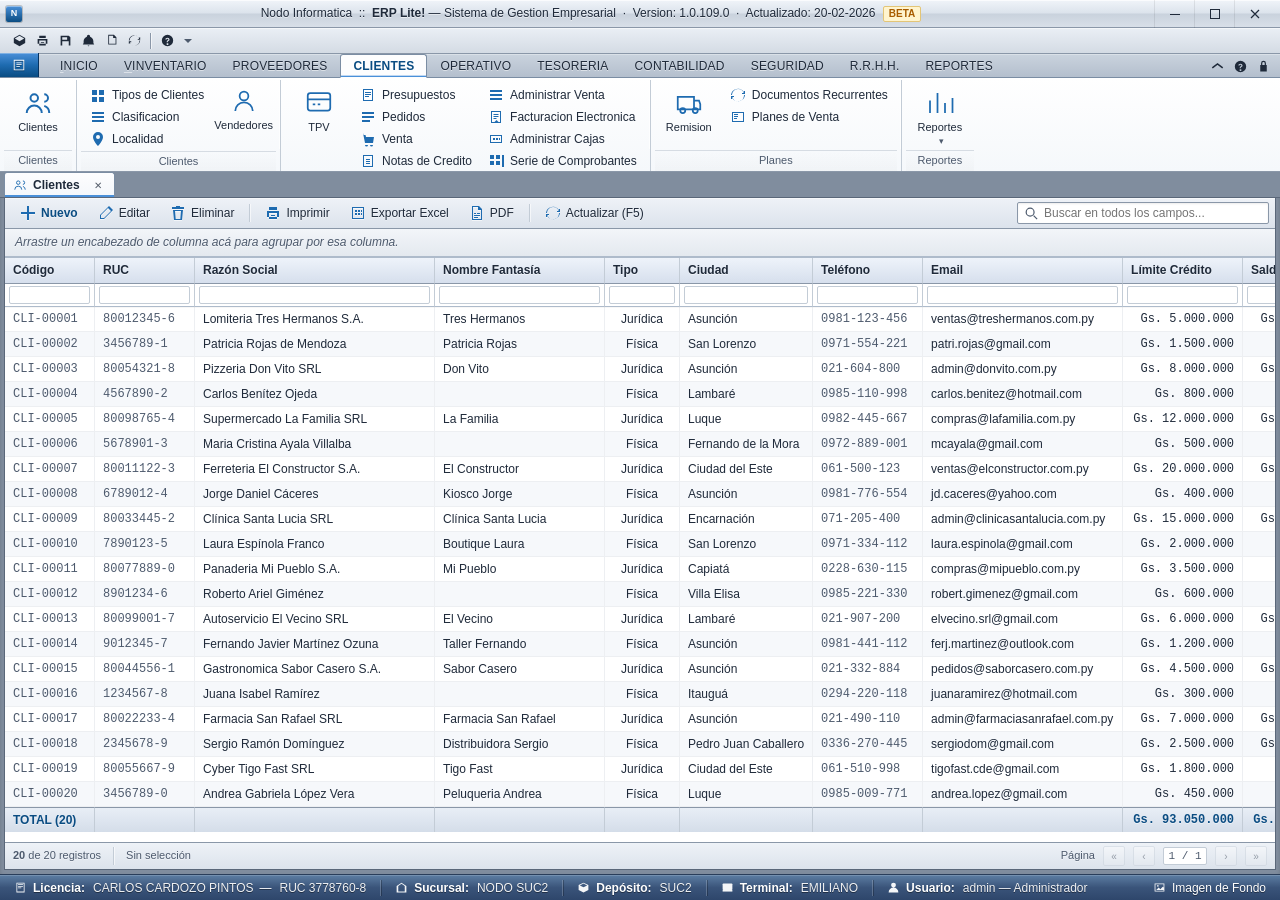
==== mockups/index.html @ c083e2f1 "Initial commit: NODO Shell v0.1 Plataforma base para sistemas administrativos web. Primera implement" ====
<!doctype html>
<html lang="es">
<head>
<meta charset="utf-8">
<meta name="viewport" content="width=device-width,initial-scale=1,viewport-fit=cover">
<title>NODO Shell — ERP Lite</title>

<!-- PWA -->
<link rel="manifest" href="manifest.json">
<meta name="theme-color" content="#0f6cbd">
<meta name="application-name" content="NODO Shell">
<meta name="description" content="Plataforma base para sistemas administrativos (POS, ERP, gestión). Shell estilo Office Ribbon, instalable como app, offline-ready.">

<!-- Apple PWA -->
<meta name="apple-mobile-web-app-capable" content="yes">
<meta name="apple-mobile-web-app-status-bar-style" content="black-translucent">
<meta name="apple-mobile-web-app-title" content="NODO Shell">
<link rel="apple-touch-icon" href="assets/icons/icon.svg">

<!-- Microsoft -->
<meta name="msapplication-TileColor" content="#0f6cbd">
<meta name="msapplication-config" content="none">

<!-- Favicon -->
<link rel="icon" type="image/svg+xml" href="assets/icons/icon.svg">
<link rel="shortcut icon" href="assets/icons/icon.svg">

<!-- Estilos -->
<link rel="stylesheet" href="styles/reset.css">
<link rel="stylesheet" href="styles/tokens.css">
<link rel="stylesheet" href="styles/shell.css">
<link rel="stylesheet" href="styles/ribbon.css">
<link rel="stylesheet" href="styles/workspace.css">
<link rel="stylesheet" href="styles/patterns.css">
<link rel="stylesheet" href="styles/grid.css">
</head>
<body>

<!-- Aviso para pantallas chicas -->
<div class="small-screen-warning">
  <h1>Pantalla muy chica</h1>
  <p>El ERP Lite Web está pensado para ser usado desde notebook o PC. Usá una pantalla de al menos 1024px de ancho para la mejor experiencia.</p>
</div>

<div class="app-shell">

  <!-- ============================================================ -->
  <!-- Barra de título                                                -->
  <!-- ============================================================ -->
  <header class="titlebar">
    <div class="titlebar__logo" title="Nodo Informatica">N</div>
    <div class="titlebar__title">
      Nodo Informatica &nbsp;::&nbsp; <strong>ERP Lite!</strong> — Sistema de Gestion Empresarial
      &nbsp;·&nbsp; Version: 1.0.109.0
      &nbsp;·&nbsp; Actualizado: 20-02-2026
      <span class="version-badge">BETA</span>
    </div>
    <div class="titlebar__controls">
      <button class="titlebar__btn" title="Minimizar" aria-label="Minimizar">
        <svg viewBox="0 0 10 10" width="10" height="10"><path d="M0 5h10v1H0z" fill="currentColor"/></svg>
      </button>
      <button class="titlebar__btn" title="Maximizar" aria-label="Maximizar">
        <svg viewBox="0 0 10 10" width="10" height="10"><path d="M0 0v10h10V0H0zm1 1h8v8H1V1z" fill="currentColor"/></svg>
      </button>
      <button class="titlebar__btn titlebar__btn--close" title="Cerrar" aria-label="Cerrar">
        <svg viewBox="0 0 10 10" width="10" height="10"><path d="M1 1l8 8M9 1l-8 8" stroke="currentColor" stroke-width="1.2" fill="none"/></svg>
      </button>
    </div>
  </header>

  <!-- ============================================================ -->
  <!-- Quick Access Toolbar (QAT)                                    -->
  <!-- ============================================================ -->
  <div class="qat">
    <button class="qat__btn" title="Nodo" aria-label="Nodo">
      <svg viewBox="0 0 16 16" fill="currentColor"><path d="M8 1l7 4v6l-7 4-7-4V5l7-4zm0 1.2L2.2 5.5 8 8.8l5.8-3.3L8 2.2z"/></svg>
    </button>
    <button class="qat__btn" title="Imprimir" aria-label="Imprimir">
      <svg viewBox="0 0 16 16" fill="currentColor"><path d="M4 2h8v3H4V2zm-2 4h12v6h-2v2H4v-2H2V6zm2 2v4h8V8H4zm2 2h4v1H6v-1z"/></svg>
    </button>
    <button class="qat__btn" title="Guardar" aria-label="Guardar">
      <svg viewBox="0 0 16 16" fill="currentColor"><path d="M2 2h10l2 2v10H2V2zm2 2v3h6V4H4zm0 5v5h8V9H4z"/></svg>
    </button>
    <button class="qat__btn" title="Notificaciones" aria-label="Notificaciones">
      <svg viewBox="0 0 16 16" fill="currentColor"><path d="M8 1a2 2 0 012 2v.5c2.3.8 4 2.9 4 5.5v2l1 2H1l1-2V9c0-2.6 1.7-4.7 4-5.5V3a2 2 0 012-2zm-1 13a1 1 0 102 0H7z"/></svg>
    </button>
    <button class="qat__btn" title="Copiar" aria-label="Copiar">
      <svg viewBox="0 0 16 16" fill="currentColor"><path d="M4 1h7l3 3v9H4V1zm1 1v10h8V5h-3V2H5z"/></svg>
    </button>
    <button class="qat__btn" title="Recargar" aria-label="Recargar">
      <svg viewBox="0 0 16 16" fill="currentColor"><path d="M8 2a6 6 0 015.7 4H12v1h3V4h-1v1.3A7 7 0 001 8h1A6 6 0 018 2zM14 8a6 6 0 01-11.7 2H4V9H1v3h1v-1.3A7 7 0 0015 8h-1z"/></svg>
    </button>
    <div class="qat__sep"></div>
    <button class="qat__btn" title="Ayuda" aria-label="Ayuda">
      <svg viewBox="0 0 16 16" fill="currentColor"><path d="M8 1a7 7 0 100 14A7 7 0 008 1zm0 3.5c1.4 0 2.5 1 2.5 2.3 0 .9-.5 1.4-1.3 1.9-.7.4-.9.6-.9 1.1V10H7v-.4c0-1 .5-1.6 1.2-2 .6-.4.9-.6.9-1 0-.5-.5-.9-1.1-.9-.7 0-1.1.4-1.1 1H5.4c0-1.3 1.1-2.2 2.6-2.2zm-1 7h2v2H7v-2z"/></svg>
    </button>
    <button class="qat__dropdown" title="Personalizar QAT" aria-label="Personalizar">
      <svg viewBox="0 0 8 8" width="8" height="8"><path d="M0 2l4 4 4-4z" fill="currentColor"/></svg>
    </button>
  </div>

  <!-- ============================================================ -->
  <!-- Ribbon — Fila de tabs                                         -->
  <!-- ============================================================ -->
  <div class="ribbon-tabs" role="tablist">
    <button class="ribbon-file" title="Menú Archivo">
      <svg viewBox="0 0 16 16" fill="currentColor"><path d="M2 2h12v12H2V2zm1 1v10h10V3H3zm2 2h6v1H5V5zm0 2h6v1H5V7zm0 2h4v1H5V9z"/></svg>
    </button>

    <div class="ribbon-tabs__list">
      <button class="ribbon-tab" role="tab" data-tab="inicio"       aria-selected="false"><span class="ribbon-tab__key">I</span>NICIO</button>
      <button class="ribbon-tab" role="tab" data-tab="inventario"   aria-selected="false"><span class="ribbon-tab__key">V</span> INVENTARIO</button>
      <button class="ribbon-tab" role="tab" data-tab="proveedores"  aria-selected="false">PROVEEDORES</button>
      <button class="ribbon-tab" role="tab" data-tab="clientes"     aria-selected="true"><span class="ribbon-tab__key">C</span>LIENTES</button>
      <button class="ribbon-tab" role="tab" data-tab="operativo"    aria-selected="false">OPERATIVO</button>
      <button class="ribbon-tab" role="tab" data-tab="tesoreria"    aria-selected="false">TESORERIA</button>
      <button class="ribbon-tab" role="tab" data-tab="contabilidad" aria-selected="false">CONTABILIDAD</button>
      <button class="ribbon-tab" role="tab" data-tab="seguridad"    aria-selected="false">SEGURIDAD</button>
      <button class="ribbon-tab" role="tab" data-tab="rrhh"         aria-selected="false">R.R.H.H.</button>
      <button class="ribbon-tab" role="tab" data-tab="reportes"     aria-selected="false">REPORTES</button>
    </div>

    <div class="ribbon-tabs__controls">
      <button class="qat__btn" title="Colapsar ribbon" aria-label="Colapsar"><svg viewBox="0 0 10 10"><path d="M1 6l4-3 4 3" stroke="currentColor" stroke-width="1.2" fill="none"/></svg></button>
      <button class="qat__btn" title="Ayuda contextual" aria-label="Ayuda"><svg viewBox="0 0 16 16" fill="currentColor"><path d="M8 1a7 7 0 100 14A7 7 0 008 1zm0 3.5c1.4 0 2.5 1 2.5 2.3 0 .9-.5 1.4-1.3 1.9-.7.4-.9.6-.9 1.1V10H7v-.4c0-1 .5-1.6 1.2-2 .6-.4.9-.6.9-1 0-.5-.5-.9-1.1-.9-.7 0-1.1.4-1.1 1H5.4c0-1.3 1.1-2.2 2.6-2.2zm-1 7h2v2H7v-2z"/></svg></button>
      <button class="qat__btn" title="Bloquear sesión" aria-label="Bloquear"><svg viewBox="0 0 16 16" fill="currentColor"><path d="M8 1a3 3 0 00-3 3v2H4v8h8V6h-1V4a3 3 0 00-3-3zm0 1.5A1.5 1.5 0 019.5 4v2h-3V4A1.5 1.5 0 018 2.5z"/></svg></button>
    </div>
  </div>

  <!-- ============================================================ -->
  <!-- Ribbon — Cuerpo (tab activo expandido)                        -->
  <!-- ============================================================ -->
  <div class="ribbon-body">

    <!-- ========== INICIO ========== -->
    <div class="ribbon-panel" data-panel="inicio">
      <!-- Grupo: Mi Empresa (icono grande) -->
      <div class="rb-group">
        <div class="rb-group__content">
          <button class="rb-btn-lg" data-open="mi-empresa" data-icon="building" data-title="Mi Empresa">
            <div class="rb-btn-lg__icon"><svg viewBox="0 0 24 24" fill="none" stroke="currentColor" stroke-width="1.6"><path d="M3 21V7l7-4 7 4v14M3 21h14M7 11h2M7 14h2M7 17h2M13 11h2M13 14h2M13 17h2"/></svg></div>
            <div class="rb-btn-lg__label">Mi Empresa</div>
          </button>
        </div>
        <div class="rb-group__label">Empresa</div>
      </div>

      <!-- Grupo: Definiciones -->
      <div class="rb-group">
        <div class="rb-group__content">
          <div class="rb-btn-col">
            <button class="rb-btn-sm" data-open="sucursales"><span class="rb-btn-sm__icon"><svg viewBox="0 0 16 16" fill="currentColor"><path d="M2 6l6-4 6 4v8H2V6zm6-2.5L4 6v7h8V6L8 3.5z"/></svg></span>Sucursales</button>
            <button class="rb-btn-sm" data-open="depositos"><span class="rb-btn-sm__icon"><svg viewBox="0 0 16 16" fill="currentColor"><path d="M2 5l6-3 6 3v6l-6 3-6-3V5zm6-1.8L3.5 5.4 8 7.6l4.5-2.2L8 3.2z"/></svg></span>Depósitos</button>
            <button class="rb-btn-sm" data-open="tipos-depositos"><span class="rb-btn-sm__icon"><svg viewBox="0 0 16 16" fill="currentColor"><path d="M2 3h12v2H2V3zm0 4h12v2H2V7zm0 4h12v2H2v-2z"/></svg></span>Tipos de Depósitos</button>
          </div>
          <div class="rb-btn-col">
            <button class="rb-btn-sm" data-open="operaciones"><span class="rb-btn-sm__icon"><svg viewBox="0 0 16 16" fill="currentColor"><path d="M8 1l2 4 5 .7-3.5 3.4.8 4.9L8 11.8 3.7 14l.8-4.9L1 5.7 6 5l2-4z"/></svg></span>Operaciones</button>
            <button class="rb-btn-sm" data-open="comprobantes"><span class="rb-btn-sm__icon"><svg viewBox="0 0 16 16" fill="currentColor"><path d="M3 1h8l2 2v12H3V1zm1 1v12h8V4h-2V2H4z"/></svg></span>Comprobantes</button>
            <button class="rb-btn-sm" data-open="impuestos"><span class="rb-btn-sm__icon"><svg viewBox="0 0 16 16" fill="currentColor"><path d="M4 2h8v12H4V2zm1 1v10h6V3H5zm1 1h4v1H6V4zm0 2h4v1H6V6zm0 2h4v1H6V8z"/></svg></span>Impuestos</button>
          </div>
          <div class="rb-btn-col">
            <button class="rb-btn-sm" data-open="proyectos"><span class="rb-btn-sm__icon"><svg viewBox="0 0 16 16" fill="currentColor"><path d="M1 3h5l2 2h7v9H1V3zm1 1v9h12V6H7.6L5.6 4H2z"/></svg></span>Proyectos</button>
            <button class="rb-btn-sm" data-open="monedas"><span class="rb-btn-sm__icon"><svg viewBox="0 0 16 16" fill="currentColor"><path d="M8 1a7 7 0 100 14A7 7 0 008 1zm0 1.5A5.5 5.5 0 1113.5 8 5.5 5.5 0 018 2.5zM8 4v1h2v1H6v1h4v1H6v1h2v1h1v-1h2V9H9V8h3V7H9V6h3V5H9V4z"/></svg></span>Monedas</button>
          </div>
        </div>
        <div class="rb-group__label">Definiciones</div>
      </div>

      <!-- Grupo: Herramientas -->
      <div class="rb-group">
        <div class="rb-group__content">
          <div class="rb-btn-col">
            <button class="rb-btn-sm" data-open="config"><span class="rb-btn-sm__icon"><svg viewBox="0 0 16 16" fill="currentColor"><path d="M8 5a3 3 0 100 6 3 3 0 000-6zm6 3l1.5 1-1 2.5-1.8-.3-1 1.3.4 1.8-2.4 1-1-1.6H7.5l-1 1.6-2.4-1 .4-1.8-1-1.3-1.8.3-1-2.5L2 8l-1.5-1 1-2.5L3.3 5l1-1.3L3.9 1.9l2.4-1 1 1.6h1.4l1-1.6 2.4 1-.4 1.8 1 1.3 1.8-.3 1 2.5L14 8z"/></svg></span>Configuraciones</button>
            <button class="rb-btn-sm" data-open="fechas-op"><span class="rb-btn-sm__icon"><svg viewBox="0 0 16 16" fill="currentColor"><path d="M3 2h2v2h6V2h2v2h2v11H1V4h2V2zm-1 4v8h12V6H2zm3 2h2v2H5V8zm3 0h2v2H8V8z"/></svg></span>Fechas de Operaciones</button>
            <button class="rb-btn-sm" data-open="form-impresion"><span class="rb-btn-sm__icon"><svg viewBox="0 0 16 16" fill="currentColor"><path d="M4 2h8v3H4V2zm-2 4h12v6h-2v2H4v-2H2V6zm2 2v4h8V8H4z"/></svg></span>Formulario de Impresion</button>
          </div>
          <div class="rb-btn-col">
            <button class="rb-btn-sm" data-open="actualizar"><span class="rb-btn-sm__icon"><svg viewBox="0 0 16 16" fill="currentColor"><path d="M8 2a6 6 0 015.7 4H12v1h3V4h-1v1.3A7 7 0 001 8h1A6 6 0 018 2z"/></svg></span>Actualizar Datos</button>
            <button class="rb-btn-sm" data-open="descargar"><span class="rb-btn-sm__icon"><svg viewBox="0 0 16 16" fill="currentColor"><path d="M7 1h2v7h2L8 12 5 8h2V1zM2 13h12v2H2v-2z"/></svg></span>Descargar Registros</button>
            <button class="rb-btn-sm" data-open="importar"><span class="rb-btn-sm__icon"><svg viewBox="0 0 16 16" fill="currentColor"><path d="M8 14V7h2L8 3 6 7h2v7zM2 1h12v2H2V1z"/></svg></span>Importar Datos</button>
            <button class="rb-btn-sm" data-open="notificaciones"><span class="rb-btn-sm__icon"><svg viewBox="0 0 16 16" fill="currentColor"><path d="M8 1a2 2 0 012 2v.5c2.3.8 4 2.9 4 5.5v2l1 2H1l1-2V9c0-2.6 1.7-4.7 4-5.5V3a2 2 0 012-2zm-1 13a1 1 0 102 0H7z"/></svg></span>Notificacion (0)</button>
          </div>
        </div>
        <div class="rb-group__label">Herramientas</div>
      </div>

      <!-- Grupo: Sesion -->
      <div class="rb-group">
        <div class="rb-group__content">
          <div class="rb-btn-col">
            <button class="rb-btn-sm" data-open="usuario"><span class="rb-btn-sm__icon"><svg viewBox="0 0 16 16" fill="currentColor"><path d="M8 2a3 3 0 100 6 3 3 0 000-6zM2 14a6 6 0 0112 0H2z"/></svg></span>Usuario</button>
            <button class="rb-btn-sm" data-open="licencia"><span class="rb-btn-sm__icon"><svg viewBox="0 0 16 16" fill="currentColor"><path d="M3 2h10v12H3V2zm1 1v10h8V3H4zm1 2h6v1H5V5zm0 2h6v1H5V7zm0 2h4v1H5V9z"/></svg></span>Licencia</button>
            <button class="rb-btn-sm" data-open="acerca-de"><span class="rb-btn-sm__icon"><svg viewBox="0 0 16 16" fill="currentColor"><path d="M8 1a7 7 0 100 14A7 7 0 008 1zm-1 4h2v2H7V5zm0 3h2v5H7V8z"/></svg></span>Acerca de</button>
          </div>
          <div class="rb-btn-col">
            <button class="rb-btn-sm"><span class="rb-btn-sm__icon"><svg viewBox="0 0 16 16" fill="currentColor"><path d="M2 12h12v2H2z"/></svg></span>Minimizar</button>
            <button class="rb-btn-sm"><span class="rb-btn-sm__icon"><svg viewBox="0 0 16 16" fill="currentColor"><path d="M8 1l2 5h5l-4 3 1.5 5L8 11l-4.5 3L5 9 1 6h5z"/></svg></span>Version Beta!</button>
            <button class="rb-btn-sm"><span class="rb-btn-sm__icon"><svg viewBox="0 0 16 16" fill="currentColor"><path d="M6 2h8v12H6v-3h2v2h5V3H8v2H6V2zM2 7h7v1l3 2-3 2v1H2V7zm1 1v4h5v-1l2-1-2-1V8H3z"/></svg></span>Cerrar Sesion</button>
            <button class="rb-btn-sm"><span class="rb-btn-sm__icon"><svg viewBox="0 0 16 16" fill="currentColor"><path d="M10 2h4v12h-4v-1h3V3h-3V2zM2 7h7v1l3 2-3 2v1H2V7z"/></svg></span>Salir</button>
          </div>
        </div>
        <div class="rb-group__label">Sesion</div>
      </div>
    </div>

    <!-- ========== INVENTARIO ========== -->
    <div class="ribbon-panel" data-panel="inventario">
      <!-- Botón grande: Productos -->
      <div class="rb-group">
        <div class="rb-group__content">
          <button class="rb-btn-lg" data-open="productos" data-icon="box" data-title="Productos">
            <div class="rb-btn-lg__icon"><svg viewBox="0 0 24 24" fill="none" stroke="currentColor" stroke-width="1.4"><path d="M3 7l9-4 9 4v10l-9 4-9-4V7zM12 3v4M3 7l9 4 9-4M12 11v10"/></svg></div>
            <div class="rb-btn-lg__label">Productos</div>
          </button>
        </div>
        <div class="rb-group__label">Productos</div>
      </div>

      <!-- Grupo: Productos (detalles) -->
      <div class="rb-group">
        <div class="rb-group__content">
          <div class="rb-btn-col">
            <button class="rb-btn-sm" data-open="tipos-productos"><span class="rb-btn-sm__icon"><svg viewBox="0 0 16 16" fill="currentColor"><path d="M2 3h5v5H2V3zm7 0h5v5H9V3zM2 10h5v5H2v-5zm7 0h5v5H9v-5z"/></svg></span>Tipos de Productos</button>
            <button class="rb-btn-sm" data-open="clasif1"><span class="rb-btn-sm__icon"><svg viewBox="0 0 16 16" fill="currentColor"><path d="M2 3h12v2H2V3zm0 4h12v2H2V7zm0 4h12v2H2v-2z"/></svg></span>Clasificacion 1</button>
            <button class="rb-btn-sm" data-open="clasif2"><span class="rb-btn-sm__icon"><svg viewBox="0 0 16 16" fill="currentColor"><path d="M2 3h12v2H2V3zm0 4h12v2H2V7zm0 4h12v2H2v-2z"/></svg></span>Clasificacion 2</button>
          </div>
          <div class="rb-btn-col">
            <button class="rb-btn-sm" data-open="clasif3"><span class="rb-btn-sm__icon"><svg viewBox="0 0 16 16" fill="currentColor"><path d="M2 3h12v2H2V3zm0 4h12v2H2V7zm0 4h12v2H2v-2z"/></svg></span>Clasificacion 3</button>
            <button class="rb-btn-sm" data-open="unidades"><span class="rb-btn-sm__icon"><svg viewBox="0 0 16 16" fill="currentColor"><path d="M2 4h12v2H2V4zm2 3h8v6H4V7z"/></svg></span>Uni. de Medida</button>
            <button class="rb-btn-sm" data-open="lista-precios"><span class="rb-btn-sm__icon"><svg viewBox="0 0 16 16" fill="currentColor"><path d="M3 2h10v12H3V2zm1 1v10h8V3H4zm1 2h6v1H5V5zm0 2h6v1H5V7zm0 2h4v1H5V9z"/></svg></span>Lista de Precios</button>
          </div>
          <div class="rb-btn-col">
            <button class="rb-btn-lg" data-open="precios-venta" style="padding:0; width:auto;">
              <div class="rb-btn-lg__icon"><svg viewBox="0 0 24 24" fill="none" stroke="currentColor" stroke-width="1.4"><circle cx="12" cy="12" r="9"/><path d="M9 8h5a2 2 0 010 4H8m0 0h5a2 2 0 010 4H9"/></svg></div>
              <div class="rb-btn-lg__label">Precios de Venta</div>
            </button>
          </div>
        </div>
        <div class="rb-group__label">Productos</div>
      </div>

      <!-- Grupo: Movimiento de Stock -->
      <div class="rb-group">
        <div class="rb-group__content">
          <button class="rb-btn-lg" data-open="mov-entrada">
            <div class="rb-btn-lg__icon"><svg viewBox="0 0 24 24" fill="none" stroke="currentColor" stroke-width="1.6"><path d="M14 6l6 6-6 6M20 12H4"/></svg></div>
            <div class="rb-btn-lg__label">Entrada</div>
          </button>
          <button class="rb-btn-lg" data-open="mov-salida">
            <div class="rb-btn-lg__icon"><svg viewBox="0 0 24 24" fill="none" stroke="currentColor" stroke-width="1.6"><path d="M10 6l-6 6 6 6M4 12h16"/></svg></div>
            <div class="rb-btn-lg__label">Salida</div>
          </button>
          <button class="rb-btn-lg" data-open="mov-transferencia">
            <div class="rb-btn-lg__icon"><svg viewBox="0 0 24 24" fill="none" stroke="currentColor" stroke-width="1.6"><path d="M4 8h16l-4-4M20 16H4l4 4"/></svg></div>
            <div class="rb-btn-lg__label">Transferencia</div>
          </button>
        </div>
        <div class="rb-group__label">Movimiento de Stock</div>
      </div>

      <!-- Grupo: Reportes -->
      <div class="rb-group">
        <div class="rb-group__content">
          <div class="rb-btn-col">
            <button class="rb-btn-lg" data-open="listado-productos" style="padding:0; width:auto;">
              <div class="rb-btn-lg__icon"><svg viewBox="0 0 24 24" fill="none" stroke="currentColor" stroke-width="1.4"><path d="M3 5h18v3H3zM3 11h18v3H3zM3 17h18v3H3z"/></svg></div>
              <div class="rb-btn-lg__label">Listado de Productos</div>
            </button>
          </div>
          <div class="rb-btn-col">
            <button class="rb-btn-sm" data-open="extracto-mov"><span class="rb-btn-sm__icon"><svg viewBox="0 0 16 16" fill="currentColor"><path d="M2 2h12v12H2V2zm2 2v8h8V4H4zm1 1h3v3H5V5zm4 0h2v2H9V5zm0 3h2v2H9V8zm-4 4h6v-1H5v1z"/></svg></span>Extracto de Movimientos</button>
            <button class="rb-btn-sm" data-open="exist-valor"><span class="rb-btn-sm__icon"><svg viewBox="0 0 16 16" fill="currentColor"><path d="M2 12h2v2H2v-2zm4-3h2v5H6V9zm4-4h2v9h-2V5zm4-3h2v12h-2V2z"/></svg></span>Existencia Valorizada</button>
            <button class="rb-btn-sm" data-open="exist-dep"><span class="rb-btn-sm__icon"><svg viewBox="0 0 16 16" fill="currentColor"><path d="M2 12h2v2H2v-2zm4-3h2v5H6V9zm4-4h2v9h-2V5zm4-3h2v12h-2V2z"/></svg></span>Existencia en Deposito</button>
          </div>
          <div class="rb-btn-col">
            <button class="rb-btn-lg" data-open="lista-precio-rep" style="padding:0; width:auto;">
              <div class="rb-btn-lg__icon"><svg viewBox="0 0 24 24" fill="none" stroke="currentColor" stroke-width="1.4"><path d="M5 3h12l2 2v16H5V3zm2 2v14h10V6h-2V5H7zm2 4h6m-6 4h6m-6 4h4"/></svg></div>
              <div class="rb-btn-lg__label">Lista de Precio</div>
            </button>
          </div>
          <div class="rb-btn-col">
            <button class="rb-btn-lg" data-open="movimientos" style="padding:0; width:auto;">
              <div class="rb-btn-lg__icon"><svg viewBox="0 0 24 24" fill="none" stroke="currentColor" stroke-width="1.4"><path d="M3 17l6-6 4 4 8-8M21 7v5h-5"/></svg></div>
              <div class="rb-btn-lg__label">Movimientos</div>
            </button>
          </div>
          <div class="rb-btn-col">
            <button class="rb-btn-lg" data-open="inventario" style="padding:0; width:auto;">
              <div class="rb-btn-lg__icon"><svg viewBox="0 0 24 24" fill="none" stroke="currentColor" stroke-width="1.4"><path d="M4 4h16v4H4zm0 6h16v4H4zm0 6h16v4H4z"/><circle cx="7" cy="6" r="1" fill="currentColor"/><circle cx="7" cy="12" r="1" fill="currentColor"/><circle cx="7" cy="18" r="1" fill="currentColor"/></svg></div>
              <div class="rb-btn-lg__label">Inventario</div>
            </button>
          </div>
          <div class="rb-btn-col">
            <button class="rb-btn-lg" data-open="reparar-stock" style="padding:0; width:auto;">
              <div class="rb-btn-lg__icon"><svg viewBox="0 0 24 24" fill="none" stroke="currentColor" stroke-width="1.4"><path d="M14 3l-4 4 6 6 4-4-6-6zm-4 4l-7 7v4h4l7-7"/></svg></div>
              <div class="rb-btn-lg__label">Reparar Stock</div>
            </button>
          </div>
        </div>
        <div class="rb-group__label">Reportes</div>
      </div>
    </div>

    <!-- ========== PROVEEDORES ========== -->
    <div class="ribbon-panel" data-panel="proveedores">
      <div class="rb-placeholder">Contenido del tab <strong>PROVEEDORES</strong> — pendiente relevamiento de captura del desktop.</div>
    </div>

    <!-- ========== CLIENTES ========== -->
    <div class="ribbon-panel" data-panel="clientes" data-active="true">
      <!-- Clientes (grande) -->
      <div class="rb-group">
        <div class="rb-group__content">
          <button class="rb-btn-lg" data-open="clientes" data-icon="users" data-title="Clientes">
            <div class="rb-btn-lg__icon"><svg viewBox="0 0 24 24" fill="none" stroke="currentColor" stroke-width="1.6"><circle cx="9" cy="8" r="3"/><path d="M3 20a6 6 0 0112 0M17 11a3 3 0 100-6M21 20a6 6 0 00-4-5.7"/></svg></div>
            <div class="rb-btn-lg__label">Clientes</div>
          </button>
        </div>
        <div class="rb-group__label">Clientes</div>
      </div>

      <!-- Detalles de Clientes -->
      <div class="rb-group">
        <div class="rb-group__content">
          <div class="rb-btn-col">
            <button class="rb-btn-sm" data-open="tipos-clientes"><span class="rb-btn-sm__icon"><svg viewBox="0 0 16 16" fill="currentColor"><path d="M2 3h5v5H2V3zm7 0h5v5H9V3zM2 10h5v5H2v-5zm7 0h5v5H9v-5z"/></svg></span>Tipos de Clientes</button>
            <button class="rb-btn-sm" data-open="clasif-cli"><span class="rb-btn-sm__icon"><svg viewBox="0 0 16 16" fill="currentColor"><path d="M2 3h12v2H2V3zm0 4h12v2H2V7zm0 4h12v2H2v-2z"/></svg></span>Clasificacion</button>
            <button class="rb-btn-sm" data-open="localidad"><span class="rb-btn-sm__icon"><svg viewBox="0 0 16 16" fill="currentColor"><path d="M8 1a5 5 0 00-5 5c0 4 5 9 5 9s5-5 5-9a5 5 0 00-5-5zm0 3a2 2 0 110 4 2 2 0 010-4z"/></svg></span>Localidad</button>
          </div>
          <div class="rb-btn-col">
            <button class="rb-btn-lg" data-open="vendedores" style="padding:0; width:auto;">
              <div class="rb-btn-lg__icon"><svg viewBox="0 0 24 24" fill="none" stroke="currentColor" stroke-width="1.4"><circle cx="12" cy="8" r="3.5"/><path d="M5 20a7 7 0 0114 0"/></svg></div>
              <div class="rb-btn-lg__label">Vendedores</div>
            </button>
          </div>
        </div>
        <div class="rb-group__label">Clientes</div>
      </div>

      <!-- Comprobantes -->
      <div class="rb-group">
        <div class="rb-group__content">
          <button class="rb-btn-lg" data-open="tpv" data-title="TPV">
            <div class="rb-btn-lg__icon"><svg viewBox="0 0 24 24" fill="none" stroke="currentColor" stroke-width="1.4"><rect x="3" y="4" width="18" height="14" rx="2"/><path d="M3 9h18M7 13h2M11 13h2"/></svg></div>
            <div class="rb-btn-lg__label">TPV</div>
          </button>
          <div class="rb-btn-col">
            <button class="rb-btn-sm" data-open="presupuestos"><span class="rb-btn-sm__icon"><svg viewBox="0 0 16 16" fill="currentColor"><path d="M3 2h10v12H3V2zm1 1v10h8V3H4zm1 2h6v1H5V5zm0 2h6v1H5V7zm0 2h4v1H5V9z"/></svg></span>Presupuestos</button>
            <button class="rb-btn-sm" data-open="pedidos"><span class="rb-btn-sm__icon"><svg viewBox="0 0 16 16" fill="currentColor"><path d="M2 3h12v2H2V3zm0 4h12v2H2V7zm0 4h8v2H2v-2z"/></svg></span>Pedidos</button>
            <button class="rb-btn-sm" data-open="venta"><span class="rb-btn-sm__icon"><svg viewBox="0 0 16 16" fill="currentColor"><path d="M3 2l2 10h8l1-6H6l-.5-2H3v-2zM5 14a1.5 1.5 0 103 0M10 14a1.5 1.5 0 103 0"/></svg></span>Venta</button>
            <button class="rb-btn-sm" data-open="notas-credito"><span class="rb-btn-sm__icon"><svg viewBox="0 0 16 16" fill="currentColor"><path d="M3 2h10v12H3V2zm1 1v10h8V3H4zm2 3h4v1H6V6zm0 2h4v1H6V8zm0 2h4v1H6v-1z"/></svg></span>Notas de Credito</button>
          </div>
          <div class="rb-btn-col">
            <button class="rb-btn-sm" data-open="admin-venta"><span class="rb-btn-sm__icon"><svg viewBox="0 0 16 16" fill="currentColor"><path d="M2 3h12v2H2V3zm0 4h12v2H2V7zm0 4h12v2H2v-2z"/></svg></span>Administrar Venta</button>
            <button class="rb-btn-sm" data-open="facturacion-e"><span class="rb-btn-sm__icon"><svg viewBox="0 0 16 16" fill="currentColor"><path d="M3 2h10v12H3V2zm1 1v10h8V3H4zm1.5 2h5v1h-5V5zm0 2h5v1h-5V7zm0 2h3v1h-3V9zm3 2l2 2-1 1-1-1-1 1-1-1 2-2z"/></svg></span>Facturacion Electronica</button>
            <button class="rb-btn-sm" data-open="admin-cajas"><span class="rb-btn-sm__icon"><svg viewBox="0 0 16 16" fill="currentColor"><path d="M2 4h12v8H2V4zm1 1v6h10V5H3zm2 2h2v2H5V7zm3 0h2v2H8V7zm3 0h1v2h-1V7z"/></svg></span>Administrar Cajas</button>
            <button class="rb-btn-sm" data-open="serie-comp"><span class="rb-btn-sm__icon"><svg viewBox="0 0 16 16" fill="currentColor"><path d="M2 2h4v4H2V2zm6 0h4v4H8V2zM2 8h4v4H2V8zm6 0h4v4H8V8zm6-6h2v12h-2V2z"/></svg></span>Serie de Comprobantes</button>
            <button class="rb-btn-sm" data-open="motivos-anul"><span class="rb-btn-sm__icon"><svg viewBox="0 0 16 16" fill="currentColor"><path d="M8 1a7 7 0 100 14A7 7 0 008 1zM4.5 4.5l7 7M11.5 4.5l-7 7"/></svg></span>Motivos de Anulacion</button>
          </div>
        </div>
        <div class="rb-group__label">Comprobantes</div>
      </div>

      <!-- Planes -->
      <div class="rb-group">
        <div class="rb-group__content">
          <button class="rb-btn-lg" data-open="remision">
            <div class="rb-btn-lg__icon"><svg viewBox="0 0 24 24" fill="none" stroke="currentColor" stroke-width="1.4"><path d="M3 7h13v10H3zM16 10h4l1 3v4h-5"/><circle cx="7" cy="18" r="2"/><circle cx="17" cy="18" r="2"/></svg></div>
            <div class="rb-btn-lg__label">Remision</div>
          </button>
          <div class="rb-btn-col">
            <button class="rb-btn-sm" data-open="doc-recurrentes"><span class="rb-btn-sm__icon"><svg viewBox="0 0 16 16" fill="currentColor"><path d="M8 2a6 6 0 015.7 4H12v1h3V4h-1v1.3A7 7 0 001 8h1A6 6 0 018 2zM14 8a6 6 0 01-11.7 2H4V9H1v3h1v-1.3A7 7 0 0015 8h-1z"/></svg></span>Documentos Recurrentes</button>
            <button class="rb-btn-sm" data-open="planes-venta"><span class="rb-btn-sm__icon"><svg viewBox="0 0 16 16" fill="currentColor"><path d="M2 3h12v10H2V3zm1 1v8h10V4H3zm1 1h4v1H4V5zm0 2h4v1H4V7zm0 2h3v1H4V9z"/></svg></span>Planes de Venta</button>
          </div>
        </div>
        <div class="rb-group__label">Planes</div>
      </div>

      <!-- Reportes -->
      <div class="rb-group">
        <div class="rb-group__content">
          <button class="rb-btn-lg rb-btn-lg--split" data-open="rep-clientes">
            <div class="rb-btn-lg__icon"><svg viewBox="0 0 24 24" fill="none" stroke="currentColor" stroke-width="1.4"><path d="M4 20V10m6 10V4m6 16v-8m6 8V8"/></svg></div>
            <div class="rb-btn-lg__label">Reportes</div>
          </button>
        </div>
        <div class="rb-group__label">Reportes</div>
      </div>
    </div>

    <!-- ========== Otros tabs (placeholder) ========== -->
    <div class="ribbon-panel" data-panel="operativo"><div class="rb-placeholder">Contenido del tab <strong>OPERATIVO</strong> — pendiente relevamiento.</div></div>
    <div class="ribbon-panel" data-panel="tesoreria"><div class="rb-placeholder">Contenido del tab <strong>TESORERIA</strong> — pendiente relevamiento.</div></div>
    <div class="ribbon-panel" data-panel="contabilidad"><div class="rb-placeholder">Contenido del tab <strong>CONTABILIDAD</strong> — pendiente relevamiento.</div></div>
    <div class="ribbon-panel" data-panel="seguridad"><div class="rb-placeholder">Contenido del tab <strong>SEGURIDAD</strong> — pendiente relevamiento.</div></div>
    <div class="ribbon-panel" data-panel="rrhh"><div class="rb-placeholder">Contenido del tab <strong>R.R.H.H.</strong> — pendiente relevamiento.</div></div>
    <div class="ribbon-panel" data-panel="reportes"><div class="rb-placeholder">Contenido del tab <strong>REPORTES</strong> — pendiente relevamiento.</div></div>

  </div><!-- /ribbon-body -->

  <!-- ============================================================ -->
  <!-- Workspace (MDI emulado con tabs cerrables)                   -->
  <!-- ============================================================ -->
  <main class="workspace">
    <div class="ws-tabs" id="ws-tabs" role="tablist">
      <!-- Los tabs de módulos abiertos se inyectan por JS -->
    </div>
    <div class="ws-content" id="ws-content">
      <!-- Empty state por defecto -->
      <div class="ws-empty" id="ws-empty">
        <div class="ws-empty__icon">
          <svg viewBox="0 0 96 96" fill="none" stroke="currentColor" stroke-width="2">
            <rect x="12" y="20" width="72" height="56" rx="4"/>
            <path d="M12 32h72M20 44h20M20 52h30M20 60h14"/>
          </svg>
        </div>
        <div class="ws-empty__title">Bienvenido al ERP Lite Web</div>
        <div class="ws-empty__hint">
          Abrí un módulo desde el ribbon de arriba para empezar.<br>
          Atajos: <kbd>Alt+V</kbd> Inventario · <kbd>Alt+C</kbd> Clientes · <kbd>Alt+I</kbd> Inicio · <kbd>Esc</kbd> cerrar tab activo.
        </div>
      </div>
    </div>
  </main>

  <!-- ============================================================ -->
  <!-- Status bar                                                    -->
  <!-- ============================================================ -->
  <footer class="statusbar">
    <div class="statusbar__item">
      <svg viewBox="0 0 16 16" fill="currentColor"><path d="M3 2h10v12H3V2zm1 1v10h8V3H4zm1 1h6v1H5V4zm0 2h6v1H5V6zm0 2h4v1H5V8z"/></svg>
      <strong>Licencia:</strong> <span class="value">CARLOS CARDOZO PINTOS</span> — <span class="value">RUC 3778760-8</span>
    </div>
    <div class="statusbar__sep"></div>
    <div class="statusbar__item">
      <svg viewBox="0 0 16 16" fill="currentColor"><path d="M2 6l6-4 6 4v8H2V6zm6-2.5L4 6v7h8V6L8 3.5z"/></svg>
      <strong>Sucursal:</strong> <span class="value">NODO SUC2</span>
    </div>
    <div class="statusbar__sep"></div>
    <div class="statusbar__item">
      <svg viewBox="0 0 16 16" fill="currentColor"><path d="M2 5l6-3 6 3v6l-6 3-6-3V5zm6-1.8L3.5 5.4 8 7.6l4.5-2.2L8 3.2z"/></svg>
      <strong>Depósito:</strong> <span class="value">SUC2</span>
    </div>
    <div class="statusbar__sep"></div>
    <div class="statusbar__item">
      <svg viewBox="0 0 16 16" fill="currentColor"><rect x="2" y="3" width="12" height="8" rx="1"/><path d="M2 11h12v2H2v-2z"/></svg>
      <strong>Terminal:</strong> <span class="value">EMILIANO</span>
    </div>
    <div class="statusbar__sep"></div>
    <div class="statusbar__item">
      <svg viewBox="0 0 16 16" fill="currentColor"><path d="M8 2a3 3 0 100 6 3 3 0 000-6zM2 14a6 6 0 0112 0H2z"/></svg>
      <strong>Usuario:</strong> <span class="value">admin — Administrador</span>
    </div>
    <div class="statusbar__spacer"></div>
    <div class="statusbar__item statusbar__item--link" title="Cambiar imagen de fondo">
      <svg viewBox="0 0 16 16" fill="currentColor"><path d="M2 3h12v10H2V3zm1 1v8h10V4H3zm2 2a1 1 0 102 0 1 1 0 00-2 0zm-1 5l3-3 2 2 3-3 1 1v3H4z"/></svg>
      <span>Imagen de Fondo</span>
    </div>
  </footer>

</div><!-- /.app-shell -->

<script src="js/mock-data.js"></script>
<script src="js/modulos.js"></script>
<script src="js/app.js"></script>
<script>
  // Registro del Service Worker (PWA)
  if ("serviceWorker" in navigator && location.protocol !== "file:") {
    window.addEventListener("load", () => {
      navigator.serviceWorker.register("./service-worker.js")
        .then((reg) => console.log("[PWA] SW registrado scope:", reg.scope))
        .catch((err) => console.warn("[PWA] SW error:", err));
    });
  }
</script>
</body>
</html>
---- mockups/styles/tokens.css ----
/* ===========================================================
   ERP Lite Web — Design Tokens
   PALETA: Office 2010 Blue (clon fiel del desktop)
   Azul metálico + plata. Gradientes reales. Cero modernismo plano.
   =========================================================== */

:root {
  /* ----- Marca (azul Office 2010) ----- */
  --ofc-blue-900: #0a4c82;   /* azul oscuro (active) */
  --ofc-blue-700: #1e6bb0;   /* azul medio */
  --ofc-blue-500: #4a90d9;   /* azul claro */
  --ofc-blue-300: #a6c8e8;   /* azul pastel (borde/hover) */
  --ofc-blue-100: #d6e4f2;   /* azul hielo (tab activo) */
  --ofc-blue-50:  #edf4fb;   /* casi blanco azulado */

  /* ----- Plata / Silver (Office 2010 skin) ----- */
  --sil-900: #3b4a5a;   /* texto oscuro, bordes */
  --sil-700: #6a7890;
  --sil-500: #a8b4c2;   /* borde fuerte */
  --sil-400: #c3ccd6;   /* borde */
  --sil-300: #d6dce3;   /* superficie intermedia */
  --sil-200: #e2e7ed;   /* chrome base */
  --sil-150: #eaf0f6;   /* chrome claro */
  --sil-100: #f1f4f8;   /* superficie light */
  --sil-50:  #f7f9fb;

  /* ----- Compatibilidad con nombres existentes (no tocar) ----- */
  --brand:         var(--ofc-blue-700);
  --brand-hover:   var(--ofc-blue-900);
  --brand-active:  var(--ofc-blue-900);
  --brand-light:   var(--ofc-blue-100);
  --brand-subtle:  var(--ofc-blue-50);

  /* ----- Superficies con gradientes Office 2010 ----- */
  --bg-app:        #dee4eb;
  --bg-title:      linear-gradient(180deg, #f0f4f9 0%, #dce3ec 48%, #c9d2dd 52%, #d8dfe8 100%);
  --bg-qat:        linear-gradient(180deg, #eaeff5 0%, #d4dbe4 100%);
  --bg-ribbon:     #fdfdfe;                                                   /* cuerpo del ribbon */
  --bg-ribbon-tabs: linear-gradient(180deg, #cad3de 0%, #b4bfcd 100%);        /* fila de tabs */
  --bg-workspace:  #808d9e;                                                   /* MDI azul-gris metálico */
  --bg-status:     linear-gradient(180deg, #5d7ea3 0%, #3a547a 50%, #2e466b 100%);
  --bg-hover:      linear-gradient(180deg, #fff4c2 0%, #ffe890 100%);         /* hover amarillo Office */
  --bg-active:     linear-gradient(180deg, #ffc977 0%, #ffa440 100%);         /* pressed naranja Office */
  --bg-selected:   var(--ofc-blue-100);

  /* ----- Bordes (metálicos Office) ----- */
  --border:         #aebbcb;
  --border-strong:  #8a97a8;
  --border-ribbon:  #7b8da3;
  --border-hover:   #d4a106;   /* borde ambar en hover Office */

  /* ----- Texto ----- */
  --text:            #1f2a3a;
  --text-muted:      #4d5a6d;
  --text-disabled:   #9aa4b3;
  --text-on-brand:   #ffffff;
  --text-link:       #0b5394;

  /* ----- Estado ----- */
  --success: #2f7d2f;
  --success-bg: #dff6dd;
  --warning: #a85c00;
  --warning-bg: #fff4ce;
  --danger:  #a40000;
  --danger-bg: #fde7e9;
  --info:    var(--ofc-blue-700);
  --info-bg: var(--ofc-blue-50);

  /* ----- Tipografía ----- */
  --font-ui: "Segoe UI", Tahoma, "Microsoft Sans Serif", Arial, sans-serif;
  --font-mono: "Consolas", "Courier New", monospace;

  --fs-xs:   11px;
  --fs-sm:   12px;
  --fs-base: 13px;
  --fs-md:   14px;
  --fs-lg:   16px;
  --fs-xl:   18px;

  --lh-tight:  1.2;
  --lh-normal: 1.4;

  --fw-regular: 400;
  --fw-semi:    600;
  --fw-bold:    700;

  /* ----- Espaciados (densos, desktop) ----- */
  --sp-0: 2px;
  --sp-1: 4px;
  --sp-2: 6px;
  --sp-3: 8px;
  --sp-4: 12px;
  --sp-5: 16px;
  --sp-6: 24px;
  --sp-7: 32px;

  /* ----- Radii (chicos, estilo Office 2010) ----- */
  --radius-sm: 2px;
  --radius:    3px;
  --radius-md: 4px;

  /* ----- Sombras Office (bien sutiles) ----- */
  --shadow-sm: 0 1px 0 rgba(255,255,255,0.6) inset, 0 1px 1px rgba(0,0,0,0.08);
  --shadow-md: 0 2px 6px rgba(0,0,0,0.12);
  --shadow-lg: 0 4px 14px rgba(0,0,0,0.18);

  /* ----- Medidas del shell ----- */
  --h-titlebar:      28px;
  --h-qat:           26px;
  --h-ribbon-tabs:   24px;
  --h-ribbon-body:   94px;
  --h-workspace-tabs:26px;
  --h-statusbar:     26px;

  /* ----- Transiciones ----- */
  --t-fast: 80ms ease;
  --t:      140ms ease;

  /* ----- Z-index ----- */
  --z-dropdown: 10;
  --z-sticky:   20;
  --z-overlay:  100;
  --z-modal:    200;
  --z-toast:    300;
}
---- mockups/styles/shell.css ----
/* ===========================================================
   Shell — Office 2010 Blue (clon fiel)
   =========================================================== */

.app-shell {
  display: grid;
  grid-template-rows:
    var(--h-titlebar)
    var(--h-qat)
    var(--h-ribbon-tabs)
    var(--h-ribbon-body)
    1fr
    var(--h-statusbar);
  height: 100vh;
  overflow: hidden;
}

/* ---------- Barra de título (gradiente plata estilo Aero) ---------- */
.titlebar {
  display: flex;
  align-items: center;
  background: var(--bg-title);
  border-bottom: 1px solid var(--border-strong);
  padding: 0 var(--sp-2);
  font-size: var(--fs-sm);
  color: var(--text);
  box-shadow: 0 1px 0 rgba(255,255,255,0.7) inset;
}
.titlebar__logo {
  width: 16px; height: 16px;
  background: linear-gradient(180deg, var(--ofc-blue-500) 0%, var(--ofc-blue-900) 100%);
  border-radius: 2px;
  margin-right: var(--sp-2);
  display: grid; place-items: center;
  color: #fff; font-weight: var(--fw-bold); font-size: 9px;
  box-shadow: 0 1px 0 rgba(255,255,255,0.4) inset, 0 0 0 1px rgba(0,0,0,0.2);
}
.titlebar__title {
  flex: 1;
  text-align: center;
  color: var(--text);
  font-weight: var(--fw-regular);
  letter-spacing: 0;
  text-shadow: 0 1px 0 rgba(255,255,255,0.6);
  font-size: var(--fs-sm);
}
.titlebar__title strong { color: var(--text); font-weight: var(--fw-semi); }
.titlebar__title .version-badge {
  display: inline-block;
  padding: 0 5px;
  margin-left: 4px;
  background: var(--warning-bg);
  color: var(--warning);
  border: 1px solid #e3c577;
  border-radius: 2px;
  font-size: 10px;
  font-weight: var(--fw-bold);
  vertical-align: middle;
  text-shadow: none;
}
.titlebar__controls { display: flex; gap: 0; }
.titlebar__btn {
  width: 40px; height: var(--h-titlebar);
  display: grid; place-items: center;
  color: var(--text);
  border-radius: 0;
  border-left: 1px solid rgba(0,0,0,0.08);
  transition: background var(--t-fast);
}
.titlebar__btn:hover {
  background: linear-gradient(180deg, #e8efda 0%, #c8d9a8 100%);
  box-shadow: inset 0 0 0 1px #95a879;
}
.titlebar__btn--close:hover {
  background: linear-gradient(180deg, #e88080 0%, #c42c2c 100%);
  color: #fff;
  box-shadow: inset 0 0 0 1px #8a1f1f;
}

/* ---------- QAT (gradiente plateado) ---------- */
.qat {
  display: flex;
  align-items: center;
  background: var(--bg-qat);
  border-bottom: 1px solid var(--border-strong);
  padding: 0 var(--sp-3);
  gap: 1px;
  box-shadow: 0 1px 0 rgba(255,255,255,0.5) inset;
}
.qat__btn {
  width: 22px; height: 20px;
  display: grid; place-items: center;
  border-radius: 2px;
  color: var(--text);
  transition: background var(--t-fast), box-shadow var(--t-fast);
  border: 1px solid transparent;
}
.qat__btn:hover {
  background: var(--bg-hover);
  border-color: var(--border-hover);
}
.qat__btn:active {
  background: var(--bg-active);
  border-color: #c07c00;
}
.qat__btn svg { width: 13px; height: 13px; }
.qat__sep {
  width: 1px;
  height: 16px;
  background: var(--border-strong);
  margin: 0 var(--sp-1);
  box-shadow: 1px 0 0 rgba(255,255,255,0.6);
}
.qat__dropdown {
  width: 18px; height: 20px;
  display: grid; place-items: center;
  color: var(--text-muted);
  border-radius: 2px;
  border: 1px solid transparent;
}
.qat__dropdown:hover {
  background: var(--bg-hover);
  border-color: var(--border-hover);
}

/* ---------- Status bar (azul oscuro Office) ---------- */
.statusbar {
  display: flex;
  align-items: center;
  background: var(--bg-status);
  color: var(--text-on-brand);
  font-size: var(--fs-sm);
  padding: 0 var(--sp-3);
  gap: var(--sp-3);
  overflow: hidden;
  border-top: 1px solid #2a3e5a;
  box-shadow: 0 1px 0 rgba(255,255,255,0.15) inset;
  text-shadow: 0 1px 0 rgba(0,0,0,0.4);
}
.statusbar__item {
  display: flex;
  align-items: center;
  gap: var(--sp-2);
  padding: 0 var(--sp-2);
  white-space: nowrap;
  line-height: 1;
}
.statusbar__item svg { width: 13px; height: 13px; opacity: 0.95; }
.statusbar__item strong { font-weight: var(--fw-semi); color: #fff; }
.statusbar__item .value {
  color: rgba(255,255,255,0.92);
  margin-left: 2px;
  font-weight: var(--fw-regular);
}
.statusbar__sep {
  width: 1px;
  height: 16px;
  background: rgba(255,255,255,0.2);
  box-shadow: 1px 0 0 rgba(0,0,0,0.25);
}
.statusbar__spacer { flex: 1; }
.statusbar__item--link {
  cursor: pointer;
  border-radius: 2px;
  transition: background var(--t-fast);
}
.statusbar__item--link:hover { background: rgba(255,255,255,0.12); }
---- mockups/styles/ribbon.css ----
/* ===========================================================
   Ribbon — Office 2010 Blue (clon fiel)
   Tabs con gradiente plateado + activo blanco con highlight azul
   =========================================================== */

/* ---------- Fila de tabs del ribbon ---------- */
.ribbon-tabs {
  display: flex;
  align-items: flex-end;
  background: var(--bg-ribbon-tabs);
  border-bottom: 1px solid var(--border-ribbon);
  padding: 0;
  gap: 0;
  position: relative;
  box-shadow: 0 1px 0 rgba(255,255,255,0.3) inset;
}

/* Botón File (Archivo) azul a la izquierda */
.ribbon-file {
  background: linear-gradient(180deg, var(--ofc-blue-500) 0%, var(--ofc-blue-700) 50%, var(--ofc-blue-900) 100%);
  color: #fff;
  font-weight: var(--fw-semi);
  font-size: var(--fs-sm);
  padding: 0 var(--sp-4);
  height: var(--h-ribbon-tabs);
  display: flex;
  align-items: center;
  gap: var(--sp-2);
  border-right: 1px solid #073360;
  text-shadow: 0 1px 0 rgba(0,0,0,0.35);
  transition: filter var(--t-fast);
  box-shadow: 0 1px 0 rgba(255,255,255,0.3) inset;
}
.ribbon-file:hover { filter: brightness(1.1); }
.ribbon-file:active { filter: brightness(0.92); }
.ribbon-file svg { width: 14px; height: 14px; filter: drop-shadow(0 1px 0 rgba(0,0,0,0.35)); }

.ribbon-tabs__list {
  display: flex;
  align-items: flex-end;
  gap: 0;
  margin-left: var(--sp-3);
}

.ribbon-tab {
  height: calc(var(--h-ribbon-tabs) - 1px);
  padding: 0 var(--sp-4);
  display: flex; align-items: center;
  font-size: var(--fs-sm);
  font-weight: var(--fw-regular);
  letter-spacing: 0.2px;
  text-transform: uppercase;
  color: var(--text);
  border-top: 1px solid transparent;
  border-left: 1px solid transparent;
  border-right: 1px solid transparent;
  border-top-left-radius: 3px;
  border-top-right-radius: 3px;
  position: relative;
  text-shadow: 0 1px 0 rgba(255,255,255,0.5);
  transition: background var(--t-fast), box-shadow var(--t-fast);
}
.ribbon-tab:hover {
  background: linear-gradient(180deg, #dae6f3 0%, #b7cce3 100%);
  border-color: var(--ofc-blue-300);
  box-shadow: 0 1px 0 rgba(255,255,255,0.5) inset;
}
.ribbon-tab[aria-selected="true"] {
  background: #fdfdfe;
  color: var(--ofc-blue-900);
  height: var(--h-ribbon-tabs);
  border: 1px solid var(--border-ribbon);
  border-bottom-color: #fdfdfe;
  margin-bottom: -1px;
  z-index: 1;
  font-weight: var(--fw-semi);
  text-shadow: none;
  box-shadow:
    0 -1px 0 var(--ofc-blue-500) inset,
    0 -2px 0 rgba(74, 144, 217, 0.35) inset;
}
.ribbon-tab__key {
  text-decoration: underline;
  text-decoration-color: transparent;
}
body.alt-mode .ribbon-tab__key { text-decoration-color: currentColor; }

/* Controles a la derecha del ribbon */
.ribbon-tabs__controls {
  margin-left: auto;
  display: flex;
  align-items: center;
  gap: 1px;
  padding-right: var(--sp-2);
}
.ribbon-tabs__controls .qat__btn { height: 22px; }

/* ---------- Cuerpo del ribbon (tab activo expandido) ---------- */
.ribbon-body {
  background: var(--bg-ribbon);
  border-bottom: 1px solid var(--border-strong);
  display: flex;
  align-items: stretch;
  overflow-x: auto;
  overflow-y: hidden;
  padding: 2px 0 0;
  background-image:
    linear-gradient(180deg, #ffffff 0%, #f5f8fb 100%);
}
.ribbon-body::-webkit-scrollbar { height: 6px; }

.ribbon-panel { display: none; }
.ribbon-panel[data-active="true"] {
  display: flex;
  align-items: stretch;
  min-width: 100%;
}

/* Grupo dentro del ribbon */
.rb-group {
  display: flex;
  flex-direction: column;
  padding: 1px 4px 0;
  border-right: 1px solid var(--sil-400);
  min-width: 0;
  position: relative;
}
.rb-group::after {
  content: "";
  position: absolute;
  top: 0; bottom: 22px; right: 0;
  width: 1px;
  background: rgba(255,255,255,0.7);
}
.rb-group:last-child { border-right: none; }
.rb-group:last-child::after { display: none; }

.rb-group__content {
  flex: 1;
  display: flex;
  align-items: flex-start;
  gap: 2px;
  padding: 2px 2px 0;
}
.rb-group__label {
  text-align: center;
  font-size: var(--fs-xs);
  color: var(--text-muted);
  padding: 2px 6px 3px;
  margin-top: auto;
  white-space: nowrap;
  border-top: 1px solid var(--sil-300);
  background: linear-gradient(180deg, transparent 0%, rgba(0,0,0,0.02) 100%);
}

/* Botón grande del ribbon (icono destacado arriba, texto abajo) */
.rb-btn-lg {
  display: flex;
  flex-direction: column;
  align-items: center;
  justify-content: flex-start;
  gap: 2px;
  padding: 3px 4px 2px;
  width: 64px;
  border-radius: 3px;
  border: 1px solid transparent;
  transition: background var(--t-fast), border-color var(--t-fast);
  color: var(--text);
  text-align: center;
  background: transparent;
}
.rb-btn-lg:hover {
  background: var(--bg-hover);
  border-color: var(--border-hover);
  box-shadow: 0 1px 0 rgba(255,255,255,0.5) inset;
}
.rb-btn-lg:active {
  background: var(--bg-active);
  border-color: #c07c00;
}
.rb-btn-lg__icon {
  width: 32px; height: 32px;
  display: grid; place-items: center;
  color: var(--ofc-blue-700);
  filter: drop-shadow(0 1px 0 rgba(255,255,255,0.6));
}
.rb-btn-lg__icon svg { width: 30px; height: 30px; }
.rb-btn-lg__label {
  font-size: var(--fs-xs);
  line-height: 1.15;
  font-weight: var(--fw-regular);
  max-width: 64px;
  word-wrap: break-word;
  color: var(--text);
}

/* Columna de botones chicos (icono a la izquierda, texto a la derecha) */
.rb-btn-col {
  display: flex;
  flex-direction: column;
  gap: 0;
  padding: 1px 0;
  min-width: 0;
}
.rb-btn-sm {
  display: flex;
  align-items: center;
  gap: var(--sp-2);
  padding: 2px var(--sp-2);
  border-radius: 2px;
  border: 1px solid transparent;
  font-size: var(--fs-sm);
  color: var(--text);
  white-space: nowrap;
  transition: background var(--t-fast), border-color var(--t-fast);
  min-height: 20px;
  background: transparent;
}
.rb-btn-sm:hover {
  background: var(--bg-hover);
  border-color: var(--border-hover);
}
.rb-btn-sm:active {
  background: var(--bg-active);
  border-color: #c07c00;
}
.rb-btn-sm__icon {
  width: 16px; height: 16px;
  display: grid; place-items: center;
  color: var(--ofc-blue-700);
  flex-shrink: 0;
  filter: drop-shadow(0 1px 0 rgba(255,255,255,0.6));
}
.rb-btn-sm__icon svg { width: 16px; height: 16px; }

/* Botón con dropdown arrow */
.rb-btn-sm--split,
.rb-btn-lg--split {
  position: relative;
}
.rb-btn-sm--split::after,
.rb-btn-lg--split::after {
  content: "▾";
  font-size: 9px;
  color: var(--text-muted);
  margin-left: var(--sp-1);
}

/* Placeholder para tabs aún no implementados */
.rb-placeholder {
  display: flex;
  align-items: center;
  justify-content: center;
  color: var(--text-muted);
  font-style: italic;
  padding: 0 var(--sp-6);
  font-size: var(--fs-sm);
  width: 100%;
}
---- mockups/styles/workspace.css ----
/* ===========================================================
   Workspace (MDI emulado) — Office 2010 Blue
   =========================================================== */

.workspace {
  display: grid;
  grid-template-rows: var(--h-workspace-tabs) 1fr;
  background: var(--bg-workspace);
  overflow: hidden;
  min-height: 0;
  box-shadow: inset 0 2px 4px rgba(0,0,0,0.15);
}

/* Cuando no hay tabs abiertos, el workspace es MDI completo */
.workspace:has(.ws-tabs:empty) {
  grid-template-rows: 1fr;
}

/* ---------- Tabs del workspace (módulos abiertos) ---------- */
.ws-tabs {
  display: flex;
  align-items: flex-end;
  background: var(--bg-workspace);
  padding: 2px 4px 0;
  gap: 0;
  overflow-x: auto;
  overflow-y: hidden;
  border-bottom: 1px solid #5a6779;
}
.ws-tabs:empty { display: none; }
.ws-tabs::-webkit-scrollbar { height: 4px; }

.ws-tab {
  display: flex;
  align-items: center;
  gap: var(--sp-2);
  padding: 0 var(--sp-3);
  height: calc(var(--h-workspace-tabs) - 2px);
  background: linear-gradient(180deg, #8d9aab 0%, #707d8f 100%);
  color: #f0f3f7;
  border: 1px solid #5a6779;
  border-bottom: none;
  border-top-left-radius: 3px;
  border-top-right-radius: 3px;
  font-size: var(--fs-sm);
  cursor: pointer;
  max-width: 220px;
  transition: background var(--t-fast);
  position: relative;
  margin-right: 1px;
  text-shadow: 0 1px 0 rgba(0,0,0,0.25);
}
.ws-tab:hover { background: linear-gradient(180deg, #9dabbc 0%, #7f8da1 100%); }
.ws-tab[aria-selected="true"] {
  background: linear-gradient(180deg, #fdfdfe 0%, #f4f7fb 100%);
  color: var(--text);
  height: var(--h-workspace-tabs);
  font-weight: var(--fw-semi);
  margin-bottom: -1px;
  border-color: var(--border-ribbon);
  border-bottom: 1px solid #fdfdfe;
  z-index: 1;
  text-shadow: none;
  box-shadow: 0 -2px 0 var(--ofc-blue-500) inset;
}
.ws-tab__icon {
  width: 14px; height: 14px;
  display: grid; place-items: center;
  color: inherit;
  flex-shrink: 0;
  opacity: 0.9;
}
.ws-tab[aria-selected="true"] .ws-tab__icon { color: var(--ofc-blue-700); opacity: 1; }
.ws-tab__icon svg { width: 14px; height: 14px; }
.ws-tab__label {
  white-space: nowrap;
  overflow: hidden;
  text-overflow: ellipsis;
}
.ws-tab__dirty {
  color: var(--warning);
  font-weight: var(--fw-bold);
  margin-left: -2px;
}
.ws-tab__close {
  width: 16px; height: 16px;
  display: grid; place-items: center;
  border-radius: 50%;
  color: inherit;
  margin-left: var(--sp-1);
  font-size: 10px;
  transition: background var(--t-fast), color var(--t-fast);
  opacity: 0.75;
}
.ws-tab__close:hover {
  background: #c42c2c;
  color: #fff;
  opacity: 1;
}

/* ---------- Área de contenido ---------- */
.ws-content {
  background: #fdfdfe;
  overflow: auto;
  padding: 0;
  position: relative;
  border: 1px solid #5a6779;
  border-top: none;
  margin: 0 4px 4px;
}

/* Empty state cuando no hay tabs abiertos */
.ws-empty {
  height: 100%;
  display: flex;
  flex-direction: column;
  align-items: center;
  justify-content: center;
  background: var(--bg-workspace);
  color: rgba(255,255,255,0.85);
  gap: var(--sp-4);
  user-select: none;
  text-shadow: 0 1px 0 rgba(0,0,0,0.3);
}
.ws-empty__icon {
  width: 96px; height: 96px;
  display: grid; place-items: center;
  color: rgba(255,255,255,0.35);
}
.ws-empty__icon svg { width: 96px; height: 96px; }
.ws-empty__title {
  font-size: var(--fs-lg);
  font-weight: var(--fw-semi);
  color: #fff;
}
.ws-empty__hint {
  font-size: var(--fs-sm);
  max-width: 500px;
  text-align: center;
  line-height: 1.6;
}
.ws-empty__hint kbd {
  display: inline-block;
  padding: 1px 6px;
  background: rgba(255,255,255,0.15);
  border: 1px solid rgba(255,255,255,0.3);
  border-radius: 2px;
  font-family: var(--font-mono);
  font-size: 11px;
  color: #fff;
  text-shadow: none;
}

/* Panel de contenido por módulo (uno por tab) */
.ws-panel {
  display: none;
  height: 100%;
  padding: var(--sp-5);
}
.ws-panel[data-active="true"] { display: block; }
.ws-panel--full { padding: 0; overflow: hidden; }
.ws-panel--full[data-active="true"] { display: flex; flex-direction: column; }

.ws-panel__header {
  display: flex;
  align-items: center;
  justify-content: space-between;
  padding-bottom: var(--sp-3);
  border-bottom: 1px solid var(--border);
  margin-bottom: var(--sp-4);
}
.ws-panel__title {
  font-size: var(--fs-lg);
  font-weight: var(--fw-semi);
  color: var(--ofc-blue-900);
  margin: 0;
  display: flex; align-items: center; gap: var(--sp-2);
}
.ws-panel__title svg { width: 18px; height: 18px; color: var(--ofc-blue-700); }

.ws-panel__placeholder {
  padding: var(--sp-6);
  background: var(--sil-50);
  border: 1px dashed var(--border-strong);
  border-radius: 3px;
  color: var(--text-muted);
  text-align: center;
  font-size: var(--fs-sm);
}
.ws-panel__placeholder strong { color: var(--text); }
---- mockups/styles/patterns.css ----
/* ===========================================================
   Patterns — componentes reusables Office 2010 Blue
   =========================================================== */

/* Botón estándar Office (con gradiente plateado sutil) */
.btn {
  display: inline-flex;
  align-items: center;
  gap: var(--sp-2);
  padding: 3px 12px;
  min-height: 24px;
  background: linear-gradient(180deg, #fdfdfe 0%, #e6ecf3 100%);
  border: 1px solid var(--border-strong);
  border-radius: 2px;
  font-size: var(--fs-sm);
  color: var(--text);
  cursor: pointer;
  transition: background var(--t-fast), border-color var(--t-fast);
  text-shadow: 0 1px 0 rgba(255,255,255,0.6);
}
.btn:hover {
  background: var(--bg-hover);
  border-color: var(--border-hover);
}
.btn:active {
  background: var(--bg-active);
  border-color: #c07c00;
}
.btn--primary {
  background: linear-gradient(180deg, var(--ofc-blue-500) 0%, var(--ofc-blue-700) 100%);
  color: #fff;
  border-color: var(--ofc-blue-900);
  text-shadow: 0 1px 0 rgba(0,0,0,0.3);
}
.btn--primary:hover {
  background: linear-gradient(180deg, #66a8e8 0%, var(--ofc-blue-700) 100%);
  border-color: var(--ofc-blue-900);
}

/* Badge */
.badge {
  display: inline-block;
  padding: 1px 6px;
  font-size: var(--fs-xs);
  font-weight: var(--fw-semi);
  border-radius: 2px;
  background: var(--sil-200);
  color: var(--text-muted);
  border: 1px solid var(--border);
}
.badge--success { background: var(--success-bg); color: var(--success); border-color: #9ad29a; }
.badge--warning { background: var(--warning-bg); color: var(--warning); border-color: #e3c577; }
.badge--danger  { background: var(--danger-bg);  color: var(--danger);  border-color: #e39090; }
.badge--info    { background: var(--info-bg);    color: var(--info);    border-color: var(--ofc-blue-300); }

/* Placeholder para módulos aún no implementados */
.coming-soon {
  display: grid;
  place-items: center;
  min-height: 280px;
  color: var(--text-muted);
  font-size: var(--fs-sm);
  border: 1px dashed var(--border-strong);
  border-radius: 3px;
  background: var(--sil-50);
}
.coming-soon strong { color: var(--text); display: block; margin-bottom: var(--sp-2); }
---- mockups/styles/grid.css ----
/* ===========================================================
   Grid densa tipo DevExpress XtraGrid — Office 2010 Blue
   Patrón reusable para TODOS los listados del ERP.
   =========================================================== */

/* ---------- Contenedor de módulo tipo listado ---------- */
.module {
  display: flex;
  flex-direction: column;
  height: 100%;
  background: var(--bg-ribbon);
}

/* ---------- Toolbar del módulo (botones de acciones) ---------- */
.module__toolbar {
  display: flex;
  align-items: center;
  gap: 2px;
  padding: 3px 6px;
  background: linear-gradient(180deg, #eef2f7 0%, #dce3ec 100%);
  border-bottom: 1px solid var(--border-strong);
  box-shadow: 0 1px 0 rgba(255,255,255,0.5) inset;
  flex-shrink: 0;
}
.module__toolbar-sep {
  width: 1px;
  height: 18px;
  background: var(--sil-400);
  margin: 0 4px;
  box-shadow: 1px 0 0 rgba(255,255,255,0.6);
}
.module__toolbar-spacer { flex: 1; }

.tb-btn {
  display: inline-flex;
  align-items: center;
  gap: 5px;
  padding: 3px 8px;
  height: 24px;
  background: transparent;
  border: 1px solid transparent;
  border-radius: 2px;
  font-size: var(--fs-sm);
  color: var(--text);
  cursor: pointer;
  transition: background var(--t-fast), border-color var(--t-fast);
  text-shadow: 0 1px 0 rgba(255,255,255,0.5);
}
.tb-btn:hover {
  background: var(--bg-hover);
  border-color: var(--border-hover);
}
.tb-btn:active {
  background: var(--bg-active);
  border-color: #c07c00;
}
.tb-btn__icon {
  width: 16px; height: 16px;
  display: grid; place-items: center;
  color: var(--ofc-blue-700);
  filter: drop-shadow(0 1px 0 rgba(255,255,255,0.6));
  flex-shrink: 0;
}
.tb-btn__icon svg { width: 16px; height: 16px; }
.tb-btn--primary { font-weight: var(--fw-semi); color: var(--ofc-blue-900); }

.tb-search {
  display: flex;
  align-items: center;
  gap: 4px;
  padding: 2px 6px;
  height: 22px;
  background: #fff;
  border: 1px solid var(--border-strong);
  border-radius: 2px;
  box-shadow: inset 0 1px 2px rgba(0,0,0,0.08);
}
.tb-search input {
  border: none;
  outline: none;
  font-size: var(--fs-sm);
  width: 220px;
  background: transparent;
  color: var(--text);
}
.tb-search__icon { color: var(--text-muted); width: 14px; height: 14px; }

/* ---------- Barra de "grupos" (estilo XtraGrid: "Arrastre una columna acá para agrupar") ---------- */
.grid-groupbar {
  padding: 5px 10px;
  font-size: var(--fs-sm);
  font-style: italic;
  color: var(--text-muted);
  background: linear-gradient(180deg, #f2f5f9 0%, #e4e9ef 100%);
  border-bottom: 1px solid var(--border);
  flex-shrink: 0;
  text-shadow: 0 1px 0 rgba(255,255,255,0.6);
}

/* ---------- Grid (scroll interno, columnas fijas) ---------- */
.grid-wrap {
  flex: 1;
  overflow: auto;
  background: #fff;
  border-top: 1px solid var(--border);
}

.grid {
  width: 100%;
  border-collapse: separate;
  border-spacing: 0;
  font-size: var(--fs-sm);
  font-family: var(--font-ui);
}

/* ----- Encabezado de columnas ----- */
.grid thead th {
  position: sticky;
  top: 0;
  z-index: 2;
  background: linear-gradient(180deg, #eef3fa 0%, #d6dfed 100%);
  color: var(--text);
  font-weight: var(--fw-semi);
  font-size: var(--fs-sm);
  padding: 4px 8px;
  text-align: left;
  border-right: 1px solid var(--sil-400);
  border-bottom: 1px solid var(--border-strong);
  text-shadow: 0 1px 0 rgba(255,255,255,0.6);
  white-space: nowrap;
  user-select: none;
}
.grid thead th:hover {
  background: linear-gradient(180deg, #fbf4d7 0%, #eedea4 100%);
  cursor: pointer;
}
.grid thead th.th-sort-asc::after,
.grid thead th.th-sort-desc::after {
  content: "";
  display: inline-block;
  width: 0; height: 0;
  margin-left: 6px;
  border-left: 4px solid transparent;
  border-right: 4px solid transparent;
  vertical-align: middle;
}
.grid thead th.th-sort-asc::after  { border-bottom: 5px solid var(--ofc-blue-700); }
.grid thead th.th-sort-desc::after { border-top:    5px solid var(--ofc-blue-700); }

.grid thead .th-filter {
  background: #fff;
  padding: 2px 4px;
  border-right: 1px solid var(--sil-400);
  border-bottom: 1px solid var(--border);
  position: sticky;
  top: 25px;
  z-index: 1;
  box-shadow: 0 1px 0 rgba(0,0,0,0.03);
}
.grid thead .th-filter input {
  width: 100%;
  padding: 1px 4px;
  border: 1px solid var(--sil-400);
  border-radius: 2px;
  font-size: var(--fs-xs);
  background: #fff;
  color: var(--text);
  outline: none;
  height: 18px;
}
.grid thead .th-filter input:focus {
  border-color: var(--ofc-blue-500);
  box-shadow: 0 0 0 1px var(--ofc-blue-300);
}

/* ----- Cuerpo ----- */
.grid tbody td {
  padding: 3px 8px;
  border-right: 1px solid #edeff2;
  border-bottom: 1px solid #edeff2;
  line-height: 18px;
  white-space: nowrap;
  overflow: hidden;
  text-overflow: ellipsis;
  color: var(--text);
}
.grid tbody tr:nth-child(even) td { background: #f6f8fb; }
.grid tbody tr:hover td { background: #fbf4d7; }
.grid tbody tr.is-selected td {
  background: var(--ofc-blue-100);
  color: var(--ofc-blue-900);
}
.grid tbody tr.is-selected:hover td {
  background: #c3daee;
}

/* ----- Columnas tipadas ----- */
.grid .col-num    { text-align: right; font-variant-numeric: tabular-nums; font-family: var(--font-mono); }
.grid .col-money  { text-align: right; font-variant-numeric: tabular-nums; font-family: var(--font-mono); }
.grid .col-code   { font-family: var(--font-mono); color: var(--text-muted); }
.grid .col-center { text-align: center; }

/* ----- Fila de totales al pie ----- */
.grid tfoot td {
  position: sticky;
  bottom: 0;
  background: linear-gradient(180deg, #e8eef6 0%, #d4dde9 100%);
  font-weight: var(--fw-semi);
  padding: 4px 8px;
  border-top: 1px solid var(--border-strong);
  border-right: 1px solid var(--sil-400);
  color: var(--ofc-blue-900);
  text-shadow: 0 1px 0 rgba(255,255,255,0.5);
}

/* ---------- Paginación / status bar del grid ---------- */
.grid-status {
  display: flex;
  align-items: center;
  gap: 8px;
  padding: 3px 8px;
  background: linear-gradient(180deg, #eef2f7 0%, #dce3ec 100%);
  border-top: 1px solid var(--border-strong);
  font-size: var(--fs-xs);
  color: var(--text-muted);
  text-shadow: 0 1px 0 rgba(255,255,255,0.5);
  flex-shrink: 0;
}
.grid-status__spacer { flex: 1; }
.grid-status__btn {
  width: 22px; height: 20px;
  display: grid; place-items: center;
  border: 1px solid var(--sil-400);
  background: linear-gradient(180deg, #fff 0%, #e9edf3 100%);
  border-radius: 2px;
  color: var(--text);
  cursor: pointer;
  font-size: 10px;
}
.grid-status__btn:hover { background: var(--bg-hover); border-color: var(--border-hover); }
.grid-status__btn:disabled { opacity: 0.4; cursor: not-allowed; }
.grid-status__input {
  width: 44px;
  padding: 1px 4px;
  border: 1px solid var(--sil-400);
  border-radius: 2px;
  font-size: var(--fs-xs);
  height: 18px;
  font-family: var(--font-mono);
  text-align: center;
}

/* ---------- Badge de estado (Activo / Inactivo / Mora / etc) ---------- */
.state {
  display: inline-block;
  padding: 0 6px;
  min-width: 58px;
  text-align: center;
  font-size: var(--fs-xs);
  font-weight: var(--fw-semi);
  border-radius: 2px;
  border: 1px solid;
  line-height: 16px;
}
.state--activo    { background: #e6f4d7; color: #2f6f14; border-color: #a9c780; }
.state--inactivo  { background: #f0f0f0; color: #666;    border-color: #bbb; }
.state--mora      { background: #fde7e9; color: #a40000; border-color: #e39090; }
.state--vip       { background: #fef4e2; color: #8a5400; border-color: #e3c577; }
.state--nuevo     { background: #e0efff; color: #0a4c82; border-color: #a6c8e8; }
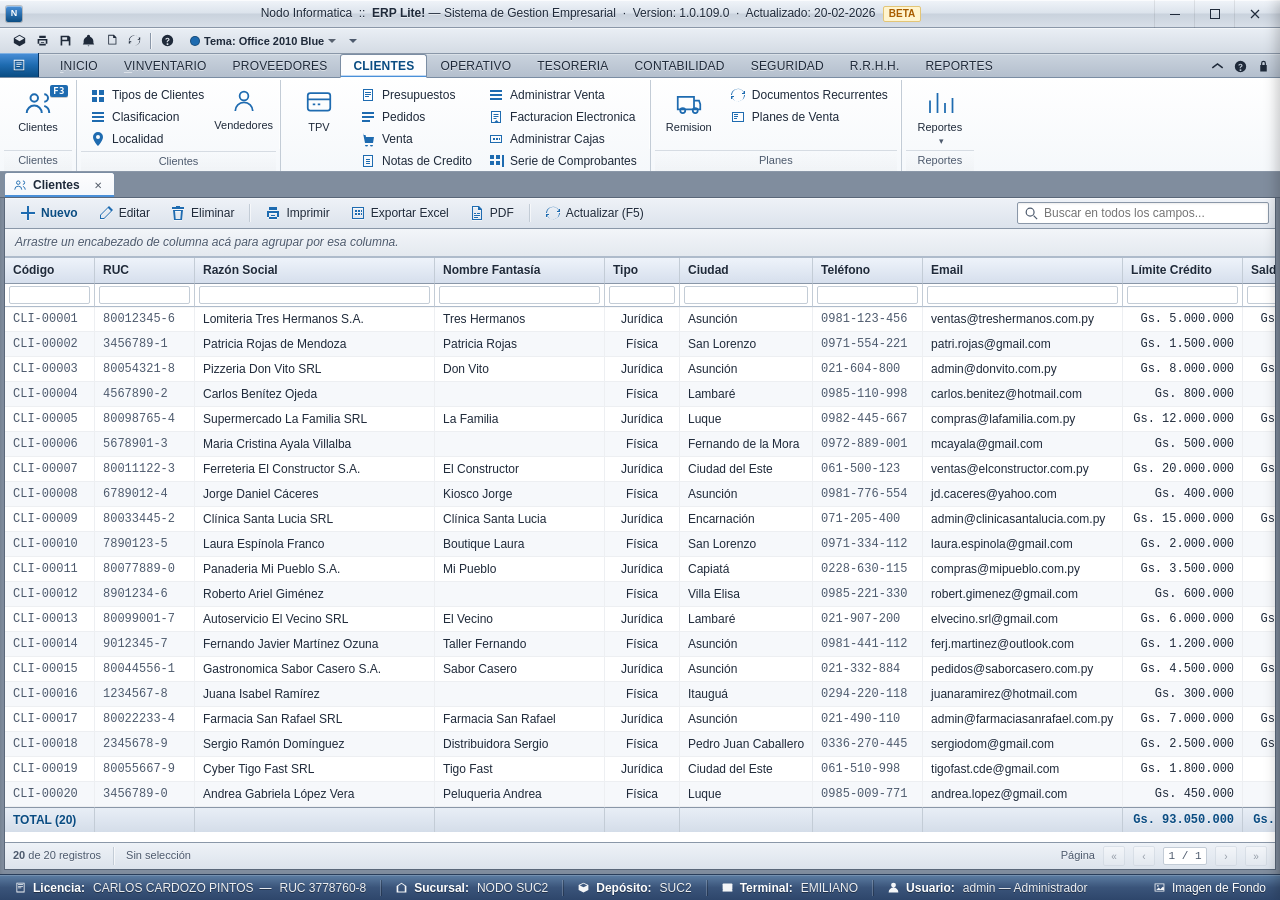
==== commit 1277c93c: "v0.2: sistema de temas + operación 100% por teclado + componentes reusables 3 superpoderes que cualq" ====
--- a/mockups/index.html
+++ b/mockups/index.html
@@ -33,6 +33,20 @@
 <link rel="stylesheet" href="styles/workspace.css">
 <link rel="stylesheet" href="styles/patterns.css">
 <link rel="stylesheet" href="styles/grid.css">
+<link rel="stylesheet" href="styles/components.css">
+<link rel="stylesheet" href="styles/themes.css">
+<link rel="stylesheet" href="styles/keyboard.css">
+
+<!-- Aplicar tema lo antes posible (evita flash visual al cargar) -->
+<script>
+  (function () {
+    try {
+      var key = (window.NODO_SHELL_CONFIG && window.NODO_SHELL_CONFIG.themeStorageKey) || "nodo-shell.theme";
+      var t = localStorage.getItem(key) || "office2010";
+      document.documentElement.setAttribute("data-theme", t);
+    } catch (e) {}
+  })();
+</script>
 </head>
 <body>
 
@@ -311,7 +325,7 @@
       <!-- Clientes (grande) -->
       <div class="rb-group">
         <div class="rb-group__content">
-          <button class="rb-btn-lg" data-open="clientes" data-icon="users" data-title="Clientes">
+          <button class="rb-btn-lg" data-open="clientes" data-icon="users" data-title="Clientes" data-fkey="F3" data-fkey-focus-search="true">
             <div class="rb-btn-lg__icon"><svg viewBox="0 0 24 24" fill="none" stroke="currentColor" stroke-width="1.6"><circle cx="9" cy="8" r="3"/><path d="M3 20a6 6 0 0112 0M17 11a3 3 0 100-6M21 20a6 6 0 00-4-5.7"/></svg></div>
             <div class="rb-btn-lg__label">Clientes</div>
           </button>
@@ -414,10 +428,12 @@
             <path d="M12 32h72M20 44h20M20 52h30M20 60h14"/>
           </svg>
         </div>
-        <div class="ws-empty__title">Bienvenido al ERP Lite Web</div>
+        <div class="ws-empty__title">Bienvenido al NODO Shell</div>
         <div class="ws-empty__hint">
-          Abrí un módulo desde el ribbon de arriba para empezar.<br>
-          Atajos: <kbd>Alt+V</kbd> Inventario · <kbd>Alt+C</kbd> Clientes · <kbd>Alt+I</kbd> Inicio · <kbd>Esc</kbd> cerrar tab activo.
+          Abrí un módulo desde el ribbon de arriba — o usá el teclado:<br>
+          <kbd>Alt+V</kbd> Inventario · <kbd>Alt+C</kbd> Clientes · <kbd>Alt+I</kbd> Inicio · <kbd>F3</kbd> Clientes · <kbd>Esc</kbd> cerrar tab<br>
+          En las tablas: <kbd>↑</kbd> <kbd>↓</kbd> mueve fila · <kbd>Enter</kbd> abre detalle · <kbd>Ctrl+F</kbd> busca · <kbd>Ctrl+N</kbd> nuevo<br>
+          <strong style="color:#fff;">Presioná <kbd>F1</kbd> para ver todos los atajos. Cambiá el tema desde el QAT (arriba).</strong>
         </div>
       </div>
     </div>
@@ -460,9 +476,24 @@
 
 </div><!-- /.app-shell -->
 
+<!-- Side panel reutilizable (componente del template) -->
+<div class="side-panel__backdrop" id="side-panel-backdrop"></div>
+<aside class="side-panel" id="side-panel">
+  <header class="side-panel__header">
+    <h2 class="side-panel__title" id="side-panel-title">
+      <svg viewBox="0 0 24 24" fill="none" stroke="currentColor" stroke-width="1.6"><rect x="3" y="5" width="18" height="14" rx="2"/><path d="M3 10h18"/></svg>
+      Detalle
+    </h2>
+    <button class="side-panel__close" id="side-panel-close">Cerrar (Esc)</button>
+  </header>
+  <div class="side-panel__body" id="side-panel-body"></div>
+</aside>
+
+<script src="js/theme.js"></script>
 <script src="js/mock-data.js"></script>
 <script src="js/modulos.js"></script>
 <script src="js/app.js"></script>
+<script src="js/keyboard-nav.js"></script>
 <script>
   // Registro del Service Worker (PWA)
   if ("serviceWorker" in navigator && location.protocol !== "file:") {
--- a/mockups/styles/components.css
+++ b/mockups/styles/components.css
@@ -0,0 +1,695 @@
+/* ===========================================================
+   NODO Shell — Components reusables
+   ===========================================================
+   Patrones de UI listos para usar en cualquier sistema construido
+   sobre el NODO Shell. NO son específicos de ningún cliente.
+
+   Catálogo:
+   - Estados extendidos (.state--*) para workflow comunes
+   - Dashboard KPIs (.kpi, .dash, .dash__panel, .quick-actions)
+   - Form layout (.form, .form__section, .form__row, .form__field)
+   - Subgrid (tabla embebida en ficha)
+   - Items table editable (.items-table, ítems libres con aprobación)
+   - Timeline horizontal (.timeline)
+   - Summary box (.summary-box)
+   - Receipt preview (.receipt-preview, ticket + A4)
+   - Side panel deslizante (.side-panel)
+   - Inner tabs (.inner-tabs)
+   - Notes informativas (.note)
+   - Cashbox layout (.cashbox)
+   - Config layout (.config-layout, sidebar + main)
+   =========================================================== */
+
+/* ---------- Estados extendidos para workflows comunes ---------- */
+/* Workflow operativo (OT, tareas, tickets, despacho) */
+.state--pendiente   { background: #f0f0f0; color: #555;    border-color: #bbb; }
+.state--proceso     { background: #e0efff; color: #0a4c82; border-color: #a6c8e8; }
+.state--terminada   { background: #e6f4d7; color: #2f6f14; border-color: #a9c780; }
+.state--facturada   { background: #fef4e2; color: #8a5400; border-color: #e3c577; }
+.state--entregada   { background: #dff6dd; color: #2f7d2f; border-color: #9ad29a; }
+.state--cancelada   { background: #fde7e9; color: #a40000; border-color: #e39090; }
+
+/* Workflow comercial (presupuesto, propuesta, cotización, OP/OC) */
+.state--borrador    { background: #f4f4f4; color: #666;    border-color: #ccc; }
+.state--enviado     { background: #e0efff; color: #0a4c82; border-color: #a6c8e8; }
+.state--aprob-parc  { background: #fef4e2; color: #8a5400; border-color: #e3c577; }
+.state--aprob-total { background: #e6f4d7; color: #2f6f14; border-color: #a9c780; }
+.state--rechazado   { background: #fde7e9; color: #a40000; border-color: #e39090; }
+.state--vencido     { background: #ffd9d9; color: #7a0000; border-color: #d47676; }
+.state--convertido  { background: #e4e0f7; color: #452a8a; border-color: #b8aee0; }
+
+/* Workflow de cobro / facturación */
+.state--pend-cobro  { background: #fef4e2; color: #8a5400; border-color: #e3c577; }
+.state--cobrada     { background: #e6f4d7; color: #2f6f14; border-color: #a9c780; }
+.state--anulada     { background: #fde7e9; color: #a40000; border-color: #e39090; }
+
+/* Workflow de caja / sesión / módulo */
+.state--abierta     { background: #e6f4d7; color: #2f6f14; border-color: #a9c780; }
+.state--cerrada     { background: #f0f0f0; color: #555;    border-color: #bbb; }
+
+/* ---------- Dashboard INICIO: KPI cards ---------- */
+.dash {
+  padding: var(--sp-5);
+  display: grid;
+  grid-template-columns: repeat(12, 1fr);
+  gap: var(--sp-4);
+  height: 100%;
+  overflow: auto;
+  background: linear-gradient(180deg, #f7f9fb 0%, #eef2f7 100%);
+}
+.dash__header {
+  grid-column: span 12;
+  display: flex;
+  justify-content: space-between;
+  align-items: flex-end;
+  padding-bottom: var(--sp-3);
+  border-bottom: 2px solid var(--ofc-blue-700);
+}
+.dash__header h1 {
+  font-size: var(--fs-xl);
+  color: var(--ofc-blue-900);
+  margin: 0;
+  font-weight: var(--fw-semi);
+}
+.dash__header .dash__date {
+  font-size: var(--fs-sm);
+  color: var(--text-muted);
+}
+
+.kpi {
+  background: linear-gradient(180deg, #fff 0%, #f4f7fb 100%);
+  border: 1px solid var(--border-strong);
+  border-radius: 3px;
+  padding: var(--sp-4);
+  box-shadow: var(--shadow-sm);
+  display: flex;
+  flex-direction: column;
+  gap: var(--sp-2);
+  min-height: 90px;
+  position: relative;
+  overflow: hidden;
+}
+.kpi::before {
+  content: "";
+  position: absolute;
+  top: 0; left: 0; right: 0; height: 3px;
+  background: linear-gradient(90deg, var(--ofc-blue-500) 0%, var(--ofc-blue-700) 100%);
+}
+.kpi--success::before { background: linear-gradient(90deg, #5cb85c 0%, #2f7d2f 100%); }
+.kpi--warning::before { background: linear-gradient(90deg, #f0ad4e 0%, #a85c00 100%); }
+.kpi--danger::before  { background: linear-gradient(90deg, #d9534f 0%, #a40000 100%); }
+.kpi--info::before    { background: linear-gradient(90deg, #5bc0de 0%, #31708f 100%); }
+
+.kpi__label {
+  font-size: var(--fs-xs);
+  color: var(--text-muted);
+  text-transform: uppercase;
+  letter-spacing: 0.5px;
+  font-weight: var(--fw-semi);
+}
+.kpi__value {
+  font-size: 24px;
+  font-weight: var(--fw-bold);
+  color: var(--ofc-blue-900);
+  font-family: var(--font-mono);
+  font-variant-numeric: tabular-nums;
+  text-shadow: 0 1px 0 rgba(255,255,255,0.6);
+  line-height: 1;
+}
+.kpi__hint {
+  font-size: var(--fs-xs);
+  color: var(--text-muted);
+}
+.kpi-col-3 { grid-column: span 3; }
+.kpi-col-4 { grid-column: span 4; }
+.kpi-col-6 { grid-column: span 6; }
+.kpi-col-12 { grid-column: span 12; }
+
+.dash__panel {
+  background: #fff;
+  border: 1px solid var(--border-strong);
+  border-radius: 3px;
+  padding: 0;
+  overflow: hidden;
+  box-shadow: var(--shadow-sm);
+  display: flex;
+  flex-direction: column;
+}
+.dash__panel h3 {
+  margin: 0;
+  padding: var(--sp-3) var(--sp-4);
+  background: linear-gradient(180deg, #eef3fa 0%, #d6dfed 100%);
+  border-bottom: 1px solid var(--border-strong);
+  font-size: var(--fs-sm);
+  color: var(--ofc-blue-900);
+  font-weight: var(--fw-semi);
+  text-shadow: 0 1px 0 rgba(255,255,255,0.6);
+}
+.dash__panel .dash__panel-body {
+  flex: 1;
+  overflow: auto;
+}
+.dash__panel table {
+  width: 100%;
+  font-size: var(--fs-sm);
+  border-collapse: separate;
+  border-spacing: 0;
+}
+.dash__panel table th {
+  padding: 3px 8px;
+  text-align: left;
+  background: var(--sil-100);
+  border-bottom: 1px solid var(--border);
+  font-weight: var(--fw-semi);
+  font-size: var(--fs-xs);
+  color: var(--text-muted);
+  text-transform: uppercase;
+}
+.dash__panel table td {
+  padding: 4px 8px;
+  border-bottom: 1px solid #edeff2;
+  white-space: nowrap;
+}
+.dash__panel table tr:hover td { background: #fbf4d7; }
+
+.quick-actions {
+  grid-column: span 12;
+  display: flex;
+  gap: var(--sp-3);
+  flex-wrap: wrap;
+  background: #fff;
+  padding: var(--sp-3);
+  border: 1px solid var(--border-strong);
+  border-radius: 3px;
+}
+.quick-actions .btn {
+  min-height: 36px;
+  padding: 6px 16px;
+  font-size: var(--fs-md);
+}
+
+/* ---------- Form layout (ficha/edición) ---------- */
+.form {
+  padding: var(--sp-4);
+  background: #fdfdfe;
+  overflow: auto;
+  height: 100%;
+}
+.form__section {
+  background: #fff;
+  border: 1px solid var(--border);
+  border-radius: 3px;
+  margin-bottom: var(--sp-4);
+  overflow: hidden;
+}
+.form__section-title {
+  background: linear-gradient(180deg, #eef3fa 0%, #d6dfed 100%);
+  padding: 5px var(--sp-3);
+  font-size: var(--fs-sm);
+  font-weight: var(--fw-semi);
+  color: var(--ofc-blue-900);
+  border-bottom: 1px solid var(--border);
+  text-shadow: 0 1px 0 rgba(255,255,255,0.6);
+  display: flex;
+  align-items: center;
+  gap: var(--sp-2);
+}
+.form__section-title svg { width: 14px; height: 14px; color: var(--ofc-blue-700); }
+.form__row {
+  display: grid;
+  grid-template-columns: repeat(12, 1fr);
+  gap: var(--sp-3);
+  padding: var(--sp-3);
+  align-items: start;
+}
+.form__field {
+  display: flex;
+  flex-direction: column;
+  gap: 2px;
+}
+.form__field label {
+  font-size: var(--fs-xs);
+  color: var(--text-muted);
+  font-weight: var(--fw-semi);
+  text-transform: uppercase;
+  letter-spacing: 0.3px;
+}
+.form__field input,
+.form__field select,
+.form__field textarea {
+  padding: 4px 6px;
+  border: 1px solid var(--sil-500);
+  background: #fff;
+  border-radius: 2px;
+  font-size: var(--fs-sm);
+  color: var(--text);
+  outline: none;
+  box-shadow: inset 0 1px 2px rgba(0,0,0,0.06);
+  transition: border-color var(--t-fast);
+}
+.form__field input:focus,
+.form__field select:focus,
+.form__field textarea:focus {
+  border-color: var(--ofc-blue-500);
+  box-shadow: 0 0 0 1px var(--ofc-blue-300), inset 0 1px 2px rgba(0,0,0,0.06);
+}
+.form__field input[readonly],
+.form__field input:disabled {
+  background: var(--sil-100);
+  color: var(--text-muted);
+}
+.form__field--required label::after { content: " *"; color: var(--danger); }
+.col-2 { grid-column: span 2; }
+.col-3 { grid-column: span 3; }
+.col-4 { grid-column: span 4; }
+.col-5 { grid-column: span 5; }
+.col-6 { grid-column: span 6; }
+.col-8 { grid-column: span 8; }
+.col-12 { grid-column: span 12; }
+
+.form__actions {
+  display: flex;
+  gap: var(--sp-2);
+  padding: var(--sp-3) var(--sp-4);
+  background: linear-gradient(180deg, #eef2f7 0%, #dce3ec 100%);
+  border-top: 1px solid var(--border-strong);
+  justify-content: flex-end;
+}
+
+/* ---------- Sub-grid para vehículos dentro de ficha cliente ---------- */
+.subgrid {
+  border: 1px solid var(--border);
+  background: #fff;
+  margin: var(--sp-3);
+  border-radius: 2px;
+  overflow: hidden;
+}
+.subgrid__toolbar {
+  display: flex;
+  align-items: center;
+  gap: var(--sp-2);
+  padding: 4px var(--sp-2);
+  background: linear-gradient(180deg, #f2f5f9 0%, #e4e9ef 100%);
+  border-bottom: 1px solid var(--border);
+}
+.subgrid table {
+  width: 100%;
+  font-size: var(--fs-sm);
+  border-collapse: collapse;
+}
+.subgrid th {
+  padding: 4px 8px;
+  text-align: left;
+  background: #eef3fa;
+  border-bottom: 1px solid var(--border);
+  font-size: var(--fs-xs);
+  font-weight: var(--fw-semi);
+}
+.subgrid td {
+  padding: 3px 8px;
+  border-bottom: 1px solid #edeff2;
+}
+.subgrid tr:hover td { background: #fbf4d7; }
+
+/* ---------- Ítems editables (líneas de presupuesto/OT/venta) ---------- */
+.items-table {
+  width: 100%;
+  border-collapse: separate;
+  border-spacing: 0;
+  font-size: var(--fs-sm);
+}
+.items-table thead th {
+  padding: 4px 6px;
+  background: linear-gradient(180deg, #eef3fa 0%, #d6dfed 100%);
+  border: 1px solid var(--border-strong);
+  font-weight: var(--fw-semi);
+  text-align: left;
+  color: var(--text);
+  font-size: var(--fs-xs);
+  text-transform: uppercase;
+}
+.items-table tbody td {
+  padding: 2px;
+  border: 1px solid var(--sil-400);
+  background: #fff;
+}
+.items-table tbody td input,
+.items-table tbody td select,
+.items-table tbody td textarea {
+  width: 100%;
+  padding: 3px 5px;
+  border: 1px solid transparent;
+  background: transparent;
+  font-size: var(--fs-sm);
+  outline: none;
+  font-family: inherit;
+}
+.items-table tbody td input:focus,
+.items-table tbody td textarea:focus {
+  border-color: var(--ofc-blue-500);
+  background: #fffbea;
+  box-shadow: inset 0 0 0 1px var(--ofc-blue-300);
+}
+.items-table tbody td.col-money input { text-align: right; font-family: var(--font-mono); }
+.items-table tbody td.col-num input   { text-align: right; font-family: var(--font-mono); }
+.items-table tbody td.col-center      { text-align: center; }
+.items-table tbody tr:hover td { background: #fefaee; }
+.items-table tbody tr.is-approved td { background: #f1faea; }
+.items-table tbody tr.is-approved input { color: var(--success); }
+.items-table .row-action-btn {
+  border: 1px solid transparent;
+  padding: 2px 6px;
+  border-radius: 2px;
+  color: var(--danger);
+  cursor: pointer;
+}
+.items-table .row-action-btn:hover { background: var(--danger-bg); border-color: var(--danger); }
+.items-table tfoot td {
+  padding: 5px 8px;
+  background: linear-gradient(180deg, #e8eef6 0%, #d4dde9 100%);
+  font-weight: var(--fw-semi);
+  border: 1px solid var(--border-strong);
+  color: var(--ofc-blue-900);
+}
+
+/* Checkbox aprobación en tabla */
+.items-table .approve-chk {
+  width: 16px;
+  height: 16px;
+  cursor: pointer;
+  accent-color: var(--success);
+}
+
+/* ---------- Timeline de estados (OT, venta) ---------- */
+.timeline {
+  display: flex;
+  align-items: center;
+  gap: 0;
+  padding: var(--sp-3) var(--sp-4);
+  background: #f7f9fb;
+  border: 1px solid var(--border);
+  border-radius: 3px;
+  margin: var(--sp-3) 0;
+  overflow: auto;
+}
+.timeline__step {
+  display: flex;
+  flex-direction: column;
+  align-items: center;
+  gap: 3px;
+  font-size: var(--fs-xs);
+  color: var(--text-muted);
+  min-width: 100px;
+  position: relative;
+}
+.timeline__step::after {
+  content: "";
+  position: absolute;
+  left: 50%;
+  top: 10px;
+  width: 100%;
+  height: 2px;
+  background: var(--sil-400);
+  z-index: 0;
+}
+.timeline__step:last-child::after { display: none; }
+.timeline__dot {
+  width: 22px; height: 22px;
+  border-radius: 50%;
+  background: var(--sil-300);
+  border: 2px solid var(--sil-500);
+  z-index: 1;
+  display: grid;
+  place-items: center;
+  color: var(--text-muted);
+  font-size: 11px;
+  font-weight: var(--fw-bold);
+}
+.timeline__step--done .timeline__dot {
+  background: var(--success);
+  border-color: #1e5e1e;
+  color: #fff;
+}
+.timeline__step--done::after { background: var(--success); }
+.timeline__step--active .timeline__dot {
+  background: var(--ofc-blue-700);
+  border-color: var(--ofc-blue-900);
+  color: #fff;
+  box-shadow: 0 0 0 3px rgba(30,107,176,0.25);
+}
+.timeline__step--active,
+.timeline__step--done { color: var(--text); }
+.timeline__label {
+  font-weight: var(--fw-semi);
+  text-align: center;
+}
+.timeline__date {
+  font-size: 10px;
+  color: var(--text-muted);
+  font-family: var(--font-mono);
+}
+
+/* ---------- Totales / resumen ---------- */
+.summary-box {
+  display: grid;
+  grid-template-columns: auto 1fr;
+  gap: 2px var(--sp-4);
+  padding: var(--sp-3) var(--sp-4);
+  background: linear-gradient(180deg, #eef3fa 0%, #d6dfed 100%);
+  border: 1px solid var(--border-strong);
+  border-radius: 3px;
+  margin: var(--sp-3) 0;
+  font-size: var(--fs-sm);
+}
+.summary-box dt {
+  color: var(--text-muted);
+  font-weight: var(--fw-semi);
+  text-transform: uppercase;
+  font-size: var(--fs-xs);
+  align-self: center;
+}
+.summary-box dd {
+  margin: 0;
+  text-align: right;
+  font-family: var(--font-mono);
+  font-variant-numeric: tabular-nums;
+  font-weight: var(--fw-semi);
+  color: var(--text);
+}
+.summary-box .total-row dt,
+.summary-box .total-row dd {
+  padding-top: var(--sp-2);
+  border-top: 1px solid var(--border-strong);
+  font-size: var(--fs-md);
+  color: var(--ofc-blue-900);
+  font-weight: var(--fw-bold);
+}
+
+/* ---------- Comprobante preview (ticket o A4) ---------- */
+.receipt-preview {
+  background: #fff;
+  border: 1px solid var(--border-strong);
+  border-radius: 3px;
+  padding: var(--sp-5);
+  margin: 0 auto;
+  font-family: var(--font-mono);
+  font-size: 12px;
+  color: #000;
+  line-height: 1.4;
+  box-shadow: var(--shadow-md);
+  max-width: 280px;
+}
+.receipt-preview--a4 {
+  max-width: 640px;
+  font-family: var(--font-ui);
+  font-size: var(--fs-sm);
+  padding: var(--sp-6);
+}
+.receipt-preview h2 { text-align: center; margin: 0 0 4px; font-size: 14px; font-weight: bold; }
+.receipt-preview .receipt-hr { border-top: 1px dashed #000; margin: 6px 0; }
+.receipt-preview .receipt-row { display: flex; justify-content: space-between; }
+.receipt-preview .receipt-total {
+  border-top: 2px solid #000;
+  padding-top: 4px;
+  margin-top: 6px;
+  font-weight: bold;
+  font-size: 13px;
+}
+
+/* ---------- Side panel (para detalle desde listado) ---------- */
+.side-panel {
+  position: fixed;
+  right: 0;
+  top: 0;
+  bottom: 0;
+  width: 720px;
+  max-width: 90vw;
+  background: #fdfdfe;
+  border-left: 2px solid var(--border-strong);
+  box-shadow: -4px 0 12px rgba(0,0,0,0.2);
+  z-index: 200;
+  display: flex;
+  flex-direction: column;
+  transform: translateX(100%);
+  transition: transform 180ms ease;
+}
+.side-panel[data-open="true"] { transform: translateX(0); }
+.side-panel__header {
+  display: flex;
+  align-items: center;
+  padding: var(--sp-3);
+  background: linear-gradient(180deg, var(--ofc-blue-500) 0%, var(--ofc-blue-700) 100%);
+  color: #fff;
+  border-bottom: 1px solid var(--ofc-blue-900);
+  gap: var(--sp-3);
+  text-shadow: 0 1px 0 rgba(0,0,0,0.3);
+}
+.side-panel__title {
+  flex: 1;
+  font-size: var(--fs-md);
+  font-weight: var(--fw-semi);
+  margin: 0;
+  display: flex;
+  align-items: center;
+  gap: var(--sp-2);
+}
+.side-panel__close {
+  color: #fff;
+  padding: 4px 10px;
+  border-radius: 2px;
+  border: 1px solid rgba(255,255,255,0.3);
+  cursor: pointer;
+}
+.side-panel__close:hover { background: rgba(255,255,255,0.15); }
+.side-panel__body {
+  flex: 1;
+  overflow: auto;
+  padding: 0;
+}
+.side-panel__backdrop {
+  position: fixed;
+  inset: 0;
+  background: rgba(0,0,0,0.25);
+  z-index: 199;
+  display: none;
+}
+.side-panel__backdrop[data-open="true"] { display: block; }
+
+/* ---------- Toolbar acciones adicional ---------- */
+.tb-btn--success {
+  color: var(--success);
+  font-weight: var(--fw-semi);
+}
+.tb-btn--success:hover {
+  background: var(--success-bg);
+  border-color: var(--success);
+}
+.tb-btn--danger {
+  color: var(--danger);
+  font-weight: var(--fw-semi);
+}
+.tb-btn--danger:hover {
+  background: var(--danger-bg);
+  border-color: var(--danger);
+}
+.tb-btn--warning {
+  color: var(--warning);
+  font-weight: var(--fw-semi);
+}
+.tb-btn--warning:hover {
+  background: var(--warning-bg);
+  border-color: var(--warning);
+}
+
+/* ---------- Tabs internas (para sub-secciones como "Datos" / "Vehículos" / "Historial") ---------- */
+.inner-tabs {
+  display: flex;
+  background: linear-gradient(180deg, #eef3fa 0%, #d6dfed 100%);
+  border-bottom: 1px solid var(--border-strong);
+  padding: 4px 4px 0;
+  gap: 2px;
+}
+.inner-tab {
+  padding: 4px 14px;
+  font-size: var(--fs-sm);
+  color: var(--text);
+  border: 1px solid transparent;
+  border-bottom: none;
+  border-top-left-radius: 3px;
+  border-top-right-radius: 3px;
+  cursor: pointer;
+}
+.inner-tab:hover { background: var(--bg-hover); border-color: var(--border-hover); }
+.inner-tab[aria-selected="true"] {
+  background: #fdfdfe;
+  color: var(--ofc-blue-900);
+  font-weight: var(--fw-semi);
+  border-color: var(--border-strong);
+  margin-bottom: -1px;
+}
+
+/* ---------- Receipt "a cobrar" en caja ---------- */
+.cashbox {
+  display: grid;
+  grid-template-columns: 2fr 1fr;
+  gap: var(--sp-4);
+  padding: var(--sp-4);
+  height: 100%;
+  background: linear-gradient(180deg, #f7f9fb 0%, #eef2f7 100%);
+  overflow: auto;
+}
+.cashbox__main { display: flex; flex-direction: column; gap: var(--sp-3); }
+.cashbox__side { display: flex; flex-direction: column; gap: var(--sp-3); }
+
+.note {
+  padding: var(--sp-3);
+  background: var(--info-bg);
+  border: 1px solid var(--ofc-blue-300);
+  border-radius: 3px;
+  font-size: var(--fs-sm);
+  color: var(--ofc-blue-900);
+  display: flex;
+  gap: var(--sp-3);
+  align-items: flex-start;
+}
+.note--warning {
+  background: var(--warning-bg);
+  border-color: #e3c577;
+  color: var(--warning);
+}
+.note--success {
+  background: var(--success-bg);
+  border-color: #9ad29a;
+  color: var(--success);
+}
+
+/* ---------- Config layout ---------- */
+.config-layout {
+  display: grid;
+  grid-template-columns: 220px 1fr;
+  height: 100%;
+  background: #fdfdfe;
+}
+.config-nav {
+  background: linear-gradient(180deg, #eef3fa 0%, #d6dfed 100%);
+  border-right: 1px solid var(--border-strong);
+  padding: var(--sp-3) 0;
+}
+.config-nav__item {
+  display: flex;
+  align-items: center;
+  gap: var(--sp-2);
+  padding: 6px var(--sp-4);
+  font-size: var(--fs-sm);
+  color: var(--text);
+  cursor: pointer;
+  border-left: 3px solid transparent;
+}
+.config-nav__item:hover { background: var(--bg-hover); }
+.config-nav__item[aria-selected="true"] {
+  background: #fdfdfe;
+  border-left-color: var(--ofc-blue-700);
+  color: var(--ofc-blue-900);
+  font-weight: var(--fw-semi);
+}
+.config-main { padding: var(--sp-4); overflow: auto; }
--- a/mockups/styles/themes.css
+++ b/mockups/styles/themes.css
@@ -0,0 +1,1884 @@
+/* ===========================================================
+   THEMES — sistema de temas con override de variables y
+   reemplazo puntual de gradientes/patrones
+   ===========================================================
+   Filosofía: mantener la ESTRUCTURA visual del Office 2010
+   (gradientes metálicos, hover ámbar, sombras sutiles, ribbon
+   expandible, badges) y solo cambiar la PALETA cromática.
+   =========================================================== */
+
+
+/* =============================================================
+   BLOOMBERG PRO — charcoal + dorado/naranja apagado
+   Mantiene los gradientes y la sensación Office 2010, pero con
+   paleta inspirada en Bloomberg (cálida, sobria, dark).
+   ============================================================= */
+
+[data-theme="bloomberg"] {
+  /* ----- Marca: dorado/naranja Bloomberg apagado ----- */
+  --ofc-blue-900: #b8761a;   /* naranja oscuro (active) */
+  --ofc-blue-700: #d4a76a;   /* dorado/naranja medio */
+  --ofc-blue-500: #e8c084;   /* dorado claro */
+  --ofc-blue-300: #4a3520;   /* borde oscuro cálido */
+  --ofc-blue-100: #3a2a18;   /* fondo seleccionado oscuro */
+  --ofc-blue-50:  #2a1f12;
+
+  /* ----- Plata → grises cálidos sobre charcoal ----- */
+  --sil-900: #e8e8e8;
+  --sil-700: #b8b8b8;
+  --sil-500: #5a5a5a;
+  --sil-400: #4a4a4a;
+  --sil-300: #3a3a3a;
+  --sil-200: #2e2e2e;
+  --sil-150: #262626;
+  --sil-100: #1f1f1f;
+  --sil-50:  #1a1a1a;
+
+  /* ----- Compatibilidad ----- */
+  --brand:         #d4a76a;
+  --brand-hover:   #b8761a;
+  --brand-active:  #b8761a;
+  --brand-light:   #3a2a18;
+  --brand-subtle:  #2a1f12;
+
+  /* ----- Superficies con gradientes (estilo Office 2010 dark-warm) ----- */
+  --bg-app:        #2a2a2a;
+  --bg-title:      linear-gradient(180deg, #404040 0%, #333333 48%, #252525 52%, #2e2e2e 100%);
+  --bg-qat:        linear-gradient(180deg, #3a3a3a 0%, #2a2a2a 100%);
+  --bg-ribbon:     #232323;
+  --bg-ribbon-tabs:linear-gradient(180deg, #353535 0%, #252525 100%);
+  --bg-workspace:  #1a1a1a;
+  --bg-status:     linear-gradient(180deg, #8b5a2b 0%, #6b3f1c 50%, #4a2a14 100%); /* cobre/bronce */
+  --bg-hover:      linear-gradient(180deg, #4a3a1f 0%, #3a2a15 100%);              /* ámbar oscuro */
+  --bg-active:     linear-gradient(180deg, #8a5418 0%, #6b3f10 100%);              /* naranja apagado */
+  --bg-selected:   #3a2a18;
+
+  /* ----- Bordes ----- */
+  --border:         #3a3a3a;
+  --border-strong:  #4a4a4a;
+  --border-ribbon:  #5a4520;
+  --border-hover:   #b8761a;   /* hover dorado en vez de ámbar fluo */
+
+  /* ----- Texto ----- */
+  --text:            #e8e8e8;
+  --text-muted:      #a0a0a0;
+  --text-disabled:   #555555;
+  --text-on-brand:   #1a1a1a;
+  --text-link:       #d4a76a;
+
+  /* ----- Estados sobrios (no fluo) ----- */
+  --success:    #7aa84e;       /* oliva */
+  --success-bg: #1f2a14;
+  --warning:    #c9a464;       /* dorado mate */
+  --warning-bg: #2a2014;
+  --danger:     #b85450;       /* terracota */
+  --danger-bg:  #2a1414;
+  --info:       #6b8aa6;       /* azul acero apagado */
+  --info-bg:    #14202a;
+
+  /* ----- Tipografía ----- */
+  --font-ui:   "Segoe UI", Tahoma, "Microsoft Sans Serif", Arial, sans-serif;
+  --font-mono: "Consolas", "Courier New", monospace;
+
+  /* ----- Sombras suaves ----- */
+  --shadow-sm: 0 1px 0 rgba(255,255,255,0.04) inset, 0 1px 1px rgba(0,0,0,0.4);
+  --shadow-md: 0 2px 6px rgba(0,0,0,0.5);
+  --shadow-lg: 0 4px 14px rgba(0,0,0,0.6);
+
+  background: #2a2a2a;
+  color: #e8e8e8;
+}
+
+/* ----- Body ----- */
+[data-theme="bloomberg"] body {
+  background: #2a2a2a;
+  color: #e8e8e8;
+}
+
+/* ----- Titlebar ----- */
+[data-theme="bloomberg"] .titlebar {
+  background: linear-gradient(180deg, #404040 0%, #333333 48%, #252525 52%, #2e2e2e 100%);
+  border-bottom: 1px solid #4a4a4a;
+  color: #e8e8e8;
+  box-shadow: 0 1px 0 rgba(255,255,255,0.05) inset;
+}
+[data-theme="bloomberg"] .titlebar__logo {
+  background: linear-gradient(180deg, #d4a76a 0%, #b8761a 100%);
+  color: #1a1a1a;
+  box-shadow: 0 1px 0 rgba(255,255,255,0.2) inset, 0 0 0 1px rgba(0,0,0,0.4);
+}
+[data-theme="bloomberg"] .titlebar__title {
+  color: #e8e8e8;
+  text-shadow: 0 1px 0 rgba(0,0,0,0.5);
+}
+[data-theme="bloomberg"] .titlebar__title strong {
+  color: #d4a76a;
+}
+[data-theme="bloomberg"] .titlebar__title .version-badge {
+  background: #2a2014;
+  color: #c9a464;
+  border-color: #5a4520;
+  text-shadow: none;
+}
+[data-theme="bloomberg"] .titlebar__btn {
+  color: #c0c0c0;
+  border-left: 1px solid rgba(255,255,255,0.06);
+}
+[data-theme="bloomberg"] .titlebar__btn:hover {
+  background: linear-gradient(180deg, #4a3a1f 0%, #3a2a15 100%);
+  color: #e8c084;
+  box-shadow: inset 0 0 0 1px #5a4520;
+}
+[data-theme="bloomberg"] .titlebar__btn--close:hover {
+  background: linear-gradient(180deg, #b85450 0%, #7a3030 100%);
+  color: #fff;
+  box-shadow: inset 0 0 0 1px #4a1818;
+}
+
+/* ----- QAT ----- */
+[data-theme="bloomberg"] .qat {
+  background: linear-gradient(180deg, #3a3a3a 0%, #2a2a2a 100%);
+  border-bottom: 1px solid #4a4a4a;
+  box-shadow: 0 1px 0 rgba(255,255,255,0.04) inset;
+}
+[data-theme="bloomberg"] .qat__btn {
+  color: #c0c0c0;
+}
+[data-theme="bloomberg"] .qat__btn:hover {
+  background: linear-gradient(180deg, #4a3a1f 0%, #3a2a15 100%);
+  border-color: #b8761a;
+  color: #e8c084;
+}
+[data-theme="bloomberg"] .qat__btn:active {
+  background: linear-gradient(180deg, #8a5418 0%, #6b3f10 100%);
+  border-color: #6b3f10;
+}
+[data-theme="bloomberg"] .qat__sep {
+  background: #4a4a4a;
+  box-shadow: 1px 0 0 rgba(255,255,255,0.05);
+}
+
+/* ----- Ribbon tabs ----- */
+[data-theme="bloomberg"] .ribbon-tabs {
+  background: linear-gradient(180deg, #353535 0%, #252525 100%);
+  border-bottom: 1px solid #5a4520;
+  box-shadow: 0 1px 0 rgba(255,255,255,0.04) inset;
+}
+[data-theme="bloomberg"] .ribbon-file {
+  background: linear-gradient(180deg, #d4a76a 0%, #b8761a 50%, #8a5418 100%);
+  color: #1a1a1a;
+  text-shadow: 0 1px 0 rgba(255,255,255,0.2);
+  border-right: 1px solid #4a2a14;
+  font-weight: 600;
+  box-shadow: 0 1px 0 rgba(255,255,255,0.15) inset;
+}
+[data-theme="bloomberg"] .ribbon-file:hover { filter: brightness(1.1); }
+
+[data-theme="bloomberg"] .ribbon-tab {
+  color: #c0c0c0;
+  text-shadow: 0 1px 0 rgba(0,0,0,0.4);
+  border: 1px solid transparent;
+}
+[data-theme="bloomberg"] .ribbon-tab:hover {
+  background: linear-gradient(180deg, #4a3a20 0%, #3a2a18 100%);
+  border-color: #5a4520;
+  color: #e8c084;
+  box-shadow: 0 1px 0 rgba(255,255,255,0.05) inset;
+}
+[data-theme="bloomberg"] .ribbon-tab[aria-selected="true"] {
+  background: #232323;
+  color: #e8c084;
+  border: 1px solid #5a4520;
+  border-bottom-color: #232323;
+  text-shadow: none;
+  box-shadow:
+    0 -1px 0 #d4a76a inset,
+    0 -2px 0 rgba(212,167,106, 0.3) inset;
+}
+[data-theme="bloomberg"] .ribbon-tab__key {
+  text-decoration-color: transparent;
+}
+
+/* ----- Ribbon body ----- */
+[data-theme="bloomberg"] .ribbon-body {
+  background: #232323;
+  background-image: linear-gradient(180deg, #2a2a2a 0%, #1f1f1f 100%);
+  border-bottom: 1px solid #4a4a4a;
+}
+[data-theme="bloomberg"] .rb-group {
+  border-right: 1px solid #3a3a3a;
+}
+[data-theme="bloomberg"] .rb-group::after {
+  background: rgba(255,255,255,0.04);
+}
+[data-theme="bloomberg"] .rb-group__label {
+  color: #a0a0a0;
+  background: linear-gradient(180deg, transparent 0%, rgba(0,0,0,0.15) 100%);
+  border-top: 1px solid #3a3a3a;
+}
+[data-theme="bloomberg"] .rb-btn-lg,
+[data-theme="bloomberg"] .rb-btn-sm {
+  color: #e8e8e8;
+}
+[data-theme="bloomberg"] .rb-btn-lg__icon,
+[data-theme="bloomberg"] .rb-btn-sm__icon {
+  color: #d4a76a;
+  filter: drop-shadow(0 1px 0 rgba(0,0,0,0.4));
+}
+[data-theme="bloomberg"] .rb-btn-lg__label {
+  color: #e8e8e8;
+}
+[data-theme="bloomberg"] .rb-btn-lg:hover,
+[data-theme="bloomberg"] .rb-btn-sm:hover {
+  background: linear-gradient(180deg, #4a3a20 0%, #3a2a18 100%);
+  border-color: #b8761a;
+  box-shadow: 0 1px 0 rgba(255,255,255,0.05) inset;
+}
+[data-theme="bloomberg"] .rb-btn-lg:active,
+[data-theme="bloomberg"] .rb-btn-sm:active {
+  background: linear-gradient(180deg, #8a5418 0%, #6b3f10 100%);
+  border-color: #6b3f10;
+}
+
+/* ----- Workspace MDI ----- */
+[data-theme="bloomberg"] .workspace {
+  background: #1a1a1a;
+  box-shadow: inset 0 2px 4px rgba(0,0,0,0.5);
+}
+[data-theme="bloomberg"] .ws-tabs {
+  background: #1a1a1a;
+  border-bottom: 1px solid #4a4a4a;
+}
+[data-theme="bloomberg"] .ws-tab {
+  background: linear-gradient(180deg, #4a4a4a 0%, #353535 100%);
+  color: #c0c0c0;
+  border: 1px solid #4a4a4a;
+  border-bottom: none;
+  text-shadow: 0 1px 0 rgba(0,0,0,0.4);
+}
+[data-theme="bloomberg"] .ws-tab:hover {
+  background: linear-gradient(180deg, #5a4a30 0%, #4a3a20 100%);
+  color: #e8c084;
+}
+[data-theme="bloomberg"] .ws-tab[aria-selected="true"] {
+  background: linear-gradient(180deg, #2e2e2e 0%, #232323 100%);
+  color: #e8c084;
+  border-color: #b8761a;
+  border-bottom: 1px solid #2e2e2e;
+  text-shadow: none;
+  box-shadow: 0 -2px 0 #d4a76a inset;
+}
+[data-theme="bloomberg"] .ws-tab__icon { color: inherit; opacity: 0.85; }
+[data-theme="bloomberg"] .ws-tab[aria-selected="true"] .ws-tab__icon { color: #d4a76a; opacity: 1; }
+
+[data-theme="bloomberg"] .ws-content {
+  background: #232323;
+  border: 1px solid #4a4a4a;
+  border-top: none;
+}
+
+[data-theme="bloomberg"] .ws-empty {
+  background: #1a1a1a;
+  color: rgba(232,232,232,0.7);
+  text-shadow: 0 1px 0 rgba(0,0,0,0.5);
+}
+[data-theme="bloomberg"] .ws-empty__icon { color: rgba(212,167,106,0.18); }
+[data-theme="bloomberg"] .ws-empty__title { color: #e8c084; }
+[data-theme="bloomberg"] .ws-empty__hint kbd {
+  background: rgba(212,167,106,0.15);
+  border: 1px solid rgba(212,167,106,0.4);
+  color: #e8c084;
+}
+
+/* ----- Status bar (cobre/bronce) ----- */
+[data-theme="bloomberg"] .statusbar {
+  background: linear-gradient(180deg, #8b5a2b 0%, #6b3f1c 50%, #4a2a14 100%);
+  color: #f5e8d3;
+  border-top: 1px solid #3a200a;
+  box-shadow: 0 1px 0 rgba(255,255,255,0.12) inset;
+  text-shadow: 0 1px 0 rgba(0,0,0,0.45);
+}
+[data-theme="bloomberg"] .statusbar__item strong { color: #fff; }
+[data-theme="bloomberg"] .statusbar__item .value { color: rgba(255,255,255,0.92); }
+[data-theme="bloomberg"] .statusbar__sep {
+  background: rgba(255,255,255,0.18);
+  box-shadow: 1px 0 0 rgba(0,0,0,0.3);
+}
+[data-theme="bloomberg"] .statusbar__item--link:hover {
+  background: rgba(255,255,255,0.1);
+}
+
+/* ----- Module / toolbar ----- */
+[data-theme="bloomberg"] .module {
+  background: #232323;
+}
+[data-theme="bloomberg"] .module__toolbar {
+  background: linear-gradient(180deg, #353535 0%, #2a2a2a 100%);
+  border-bottom: 1px solid #4a4a4a;
+  box-shadow: 0 1px 0 rgba(255,255,255,0.05) inset;
+}
+[data-theme="bloomberg"] .module__toolbar-sep {
+  background: #4a4a4a;
+  box-shadow: 1px 0 0 rgba(255,255,255,0.05);
+}
+[data-theme="bloomberg"] .tb-btn {
+  color: #e8e8e8;
+  text-shadow: 0 1px 0 rgba(0,0,0,0.4);
+}
+[data-theme="bloomberg"] .tb-btn:hover {
+  background: linear-gradient(180deg, #4a3a20 0%, #3a2a18 100%);
+  border-color: #b8761a;
+}
+[data-theme="bloomberg"] .tb-btn:active {
+  background: linear-gradient(180deg, #8a5418 0%, #6b3f10 100%);
+  border-color: #6b3f10;
+}
+[data-theme="bloomberg"] .tb-btn__icon {
+  color: #d4a76a;
+  filter: drop-shadow(0 1px 0 rgba(0,0,0,0.4));
+}
+[data-theme="bloomberg"] .tb-btn--primary { color: #e8c084; }
+[data-theme="bloomberg"] .tb-btn--success { color: #7aa84e; }
+[data-theme="bloomberg"] .tb-btn--success:hover {
+  background: linear-gradient(180deg, #2a3a1c 0%, #1f2a14 100%);
+  border-color: #7aa84e;
+}
+[data-theme="bloomberg"] .tb-btn--danger { color: #b85450; }
+[data-theme="bloomberg"] .tb-btn--danger:hover {
+  background: linear-gradient(180deg, #3a1c1c 0%, #2a1414 100%);
+  border-color: #b85450;
+}
+[data-theme="bloomberg"] .tb-btn--warning { color: #c9a464; }
+[data-theme="bloomberg"] .tb-btn--warning:hover {
+  background: linear-gradient(180deg, #3a2c14 0%, #2a2014 100%);
+  border-color: #c9a464;
+}
+
+[data-theme="bloomberg"] .tb-search {
+  background: #1a1a1a;
+  border: 1px solid #5a4520;
+  box-shadow: inset 0 1px 2px rgba(0,0,0,0.4);
+}
+[data-theme="bloomberg"] .tb-search input {
+  color: #e8e8e8;
+  background: transparent;
+}
+[data-theme="bloomberg"] .tb-search input::placeholder { color: #777; }
+[data-theme="bloomberg"] .tb-search__icon { color: #d4a76a; }
+
+/* ----- Grid ----- */
+[data-theme="bloomberg"] .grid-groupbar {
+  background: linear-gradient(180deg, #2e2e2e 0%, #232323 100%);
+  color: #a0a0a0;
+  border-bottom: 1px solid #3a3a3a;
+  text-shadow: 0 1px 0 rgba(0,0,0,0.4);
+}
+[data-theme="bloomberg"] .grid-wrap {
+  background: #1f1f1f;
+  border-top: 1px solid #4a4a4a;
+}
+[data-theme="bloomberg"] .grid {
+  color: #e8e8e8;
+}
+[data-theme="bloomberg"] .grid thead th {
+  background: linear-gradient(180deg, #3a3a3a 0%, #2a2a2a 100%);
+  color: #e8c084;
+  border-right: 1px solid #4a4a4a;
+  border-bottom: 1px solid #5a4520;
+  text-shadow: 0 1px 0 rgba(0,0,0,0.4);
+}
+[data-theme="bloomberg"] .grid thead th:hover {
+  background: linear-gradient(180deg, #4a3a20 0%, #3a2a18 100%);
+}
+[data-theme="bloomberg"] .grid thead th.th-sort-asc::after  { border-bottom-color: #d4a76a; }
+[data-theme="bloomberg"] .grid thead th.th-sort-desc::after { border-top-color: #d4a76a; }
+
+[data-theme="bloomberg"] .grid thead .th-filter {
+  background: #1a1a1a;
+  border-right: 1px solid #3a3a3a;
+  border-bottom: 1px solid #3a3a3a;
+}
+[data-theme="bloomberg"] .grid thead .th-filter input {
+  background: #232323;
+  color: #e8e8e8;
+  border: 1px solid #3a3a3a;
+}
+[data-theme="bloomberg"] .grid thead .th-filter input:focus {
+  border-color: #d4a76a;
+  box-shadow: 0 0 0 1px rgba(212,167,106,0.5);
+}
+
+[data-theme="bloomberg"] .grid tbody td {
+  background: #1f1f1f;
+  color: #e8e8e8;
+  border-right: 1px solid #2a2a2a;
+  border-bottom: 1px solid #2a2a2a;
+}
+[data-theme="bloomberg"] .grid tbody tr:nth-child(even) td { background: #262626; }
+[data-theme="bloomberg"] .grid tbody tr:hover td {
+  background: #3a2a18;
+  color: #e8c084;
+}
+[data-theme="bloomberg"] .grid tbody tr.is-selected td {
+  background: #5a3f1c;
+  color: #fff;
+}
+[data-theme="bloomberg"] .grid tbody tr.is-selected:hover td {
+  background: #6b4a20;
+}
+[data-theme="bloomberg"] .grid .col-money { color: #b8d480; }
+[data-theme="bloomberg"] .grid .col-code  { color: #d4a76a; }
+[data-theme="bloomberg"] .grid tbody tr.is-selected .col-money,
+[data-theme="bloomberg"] .grid tbody tr.is-selected .col-code,
+[data-theme="bloomberg"] .grid tbody tr:hover .col-money,
+[data-theme="bloomberg"] .grid tbody tr:hover .col-code { color: inherit; }
+
+[data-theme="bloomberg"] .grid tfoot td {
+  background: linear-gradient(180deg, #3a2c1c 0%, #2a2014 100%);
+  color: #e8c084;
+  border-top: 1px solid #5a4520;
+  border-right: 1px solid #4a4a4a;
+  text-shadow: 0 1px 0 rgba(0,0,0,0.4);
+}
+
+/* ----- Status bar de la grid ----- */
+[data-theme="bloomberg"] .grid-status {
+  background: linear-gradient(180deg, #2e2e2e 0%, #232323 100%);
+  color: #a0a0a0;
+  border-top: 1px solid #4a4a4a;
+  text-shadow: 0 1px 0 rgba(0,0,0,0.4);
+}
+[data-theme="bloomberg"] .grid-status__btn {
+  background: linear-gradient(180deg, #3a3a3a 0%, #2a2a2a 100%);
+  border: 1px solid #4a4a4a;
+  color: #c0c0c0;
+}
+[data-theme="bloomberg"] .grid-status__btn:hover {
+  background: linear-gradient(180deg, #4a3a20 0%, #3a2a18 100%);
+  border-color: #b8761a;
+  color: #e8c084;
+}
+[data-theme="bloomberg"] .grid-status__input {
+  background: #1a1a1a;
+  color: #e8e8e8;
+  border: 1px solid #3a3a3a;
+}
+
+/* ----- Estados (badges) — sobrios ----- */
+[data-theme="bloomberg"] .state--activo,
+[data-theme="bloomberg"] .state--terminada,
+[data-theme="bloomberg"] .state--aprob-total,
+[data-theme="bloomberg"] .state--cobrada,
+[data-theme="bloomberg"] .state--entregada,
+[data-theme="bloomberg"] .state--abierta {
+  background: #1f2a14; color: #b8d480; border-color: #4a6b28;
+}
+[data-theme="bloomberg"] .state--inactivo,
+[data-theme="bloomberg"] .state--pendiente,
+[data-theme="bloomberg"] .state--borrador,
+[data-theme="bloomberg"] .state--cerrada {
+  background: #2a2a2a; color: #a0a0a0; border-color: #4a4a4a;
+}
+[data-theme="bloomberg"] .state--mora,
+[data-theme="bloomberg"] .state--rechazado,
+[data-theme="bloomberg"] .state--cancelada,
+[data-theme="bloomberg"] .state--anulada,
+[data-theme="bloomberg"] .state--vencido {
+  background: #2a1414; color: #d68480; border-color: #6b2828;
+}
+[data-theme="bloomberg"] .state--vip,
+[data-theme="bloomberg"] .state--aprob-parc,
+[data-theme="bloomberg"] .state--facturada,
+[data-theme="bloomberg"] .state--pend-cobro {
+  background: #2a2014; color: #d4b06b; border-color: #6b4a20;
+}
+[data-theme="bloomberg"] .state--nuevo,
+[data-theme="bloomberg"] .state--proceso,
+[data-theme="bloomberg"] .state--enviado {
+  background: #14202a; color: #8aaad0; border-color: #2a4a6b;
+}
+[data-theme="bloomberg"] .state--convertido {
+  background: #201a2a; color: #b8a0d4; border-color: #4a3a6b;
+}
+
+/* ----- KPI cards (Dashboard) ----- */
+[data-theme="bloomberg"] .dash {
+  background: linear-gradient(180deg, #2a2a2a 0%, #232323 100%);
+}
+[data-theme="bloomberg"] .dash__header {
+  border-bottom: 2px solid #b8761a;
+}
+[data-theme="bloomberg"] .dash__header h1 {
+  color: #e8c084;
+}
+[data-theme="bloomberg"] .dash__header .dash__date {
+  color: #a0a0a0;
+}
+[data-theme="bloomberg"] .kpi {
+  background: linear-gradient(180deg, #2e2e2e 0%, #262626 100%);
+  border: 1px solid #4a4a4a;
+}
+[data-theme="bloomberg"] .kpi::before {
+  background: linear-gradient(90deg, #d4a76a 0%, #b8761a 100%);
+}
+[data-theme="bloomberg"] .kpi--success::before { background: linear-gradient(90deg, #7aa84e 0%, #4a6b28 100%); }
+[data-theme="bloomberg"] .kpi--warning::before { background: linear-gradient(90deg, #c9a464 0%, #8a6f30 100%); }
+[data-theme="bloomberg"] .kpi--danger::before  { background: linear-gradient(90deg, #b85450 0%, #6b2828 100%); }
+[data-theme="bloomberg"] .kpi--info::before    { background: linear-gradient(90deg, #6b8aa6 0%, #2a4a6b 100%); }
+[data-theme="bloomberg"] .kpi__label { color: #a0a0a0; }
+[data-theme="bloomberg"] .kpi__value {
+  color: #e8c084;
+  text-shadow: 0 1px 0 rgba(0,0,0,0.5);
+}
+[data-theme="bloomberg"] .kpi--success .kpi__value { color: #b8d480; }
+[data-theme="bloomberg"] .kpi--warning .kpi__value { color: #d4b06b; }
+[data-theme="bloomberg"] .kpi--danger  .kpi__value { color: #d68480; }
+[data-theme="bloomberg"] .kpi--info    .kpi__value { color: #8aaad0; }
+[data-theme="bloomberg"] .kpi__hint { color: #888; }
+
+[data-theme="bloomberg"] .dash__panel {
+  background: #262626;
+  border: 1px solid #4a4a4a;
+}
+[data-theme="bloomberg"] .dash__panel h3 {
+  background: linear-gradient(180deg, #3a3a3a 0%, #2a2a2a 100%);
+  color: #e8c084;
+  border-bottom: 1px solid #5a4520;
+  text-shadow: 0 1px 0 rgba(0,0,0,0.4);
+}
+[data-theme="bloomberg"] .dash__panel table th {
+  background: #2e2e2e;
+  border-bottom: 1px solid #4a4a4a;
+  color: #a0a0a0;
+}
+[data-theme="bloomberg"] .dash__panel table td {
+  color: #e8e8e8;
+  border-bottom: 1px solid #2a2a2a;
+}
+[data-theme="bloomberg"] .dash__panel table tr:hover td {
+  background: #3a2a18;
+  color: #e8c084;
+}
+
+[data-theme="bloomberg"] .quick-actions {
+  background: #262626;
+  border: 1px solid #4a4a4a;
+}
+
+/* ----- Botones genéricos ----- */
+[data-theme="bloomberg"] .btn {
+  background: linear-gradient(180deg, #3a3a3a 0%, #2a2a2a 100%);
+  color: #e8e8e8;
+  border: 1px solid #4a4a4a;
+  text-shadow: 0 1px 0 rgba(0,0,0,0.4);
+}
+[data-theme="bloomberg"] .btn:hover {
+  background: linear-gradient(180deg, #4a3a20 0%, #3a2a18 100%);
+  border-color: #b8761a;
+}
+[data-theme="bloomberg"] .btn:active {
+  background: linear-gradient(180deg, #8a5418 0%, #6b3f10 100%);
+  border-color: #6b3f10;
+}
+[data-theme="bloomberg"] .btn--primary {
+  background: linear-gradient(180deg, #d4a76a 0%, #b8761a 100%);
+  color: #1a1a1a;
+  border-color: #8a5418;
+  text-shadow: 0 1px 0 rgba(255,255,255,0.2);
+}
+[data-theme="bloomberg"] .btn--primary:hover {
+  background: linear-gradient(180deg, #e8c084 0%, #d4a76a 100%);
+  border-color: #8a5418;
+}
+
+/* ----- Badge ----- */
+[data-theme="bloomberg"] .badge {
+  background: #2a2a2a;
+  color: #a0a0a0;
+  border-color: #4a4a4a;
+}
+[data-theme="bloomberg"] .badge--success { background: #1f2a14; color: #b8d480; border-color: #4a6b28; }
+[data-theme="bloomberg"] .badge--warning { background: #2a2014; color: #d4b06b; border-color: #6b4a20; }
+[data-theme="bloomberg"] .badge--danger  { background: #2a1414; color: #d68480; border-color: #6b2828; }
+[data-theme="bloomberg"] .badge--info    { background: #14202a; color: #8aaad0; border-color: #2a4a6b; }
+
+/* ----- Form ----- */
+[data-theme="bloomberg"] .form,
+[data-theme="bloomberg"] .config-main {
+  background: #232323;
+}
+[data-theme="bloomberg"] .form__section {
+  background: #262626;
+  border: 1px solid #3a3a3a;
+}
+[data-theme="bloomberg"] .form__section-title {
+  background: linear-gradient(180deg, #3a3a3a 0%, #2a2a2a 100%);
+  color: #e8c084;
+  border-bottom: 1px solid #5a4520;
+  text-shadow: 0 1px 0 rgba(0,0,0,0.4);
+}
+[data-theme="bloomberg"] .form__section-title svg { color: #d4a76a; }
+[data-theme="bloomberg"] .form__field label { color: #a0a0a0; }
+[data-theme="bloomberg"] .form__field input,
+[data-theme="bloomberg"] .form__field select,
+[data-theme="bloomberg"] .form__field textarea {
+  background: #1a1a1a;
+  border: 1px solid #3a3a3a;
+  color: #e8e8e8;
+  box-shadow: inset 0 1px 2px rgba(0,0,0,0.3);
+}
+[data-theme="bloomberg"] .form__field input:focus,
+[data-theme="bloomberg"] .form__field select:focus,
+[data-theme="bloomberg"] .form__field textarea:focus {
+  border-color: #d4a76a;
+  box-shadow: 0 0 0 1px rgba(212,167,106,0.5), inset 0 1px 2px rgba(0,0,0,0.3);
+}
+[data-theme="bloomberg"] .form__field input[readonly],
+[data-theme="bloomberg"] .form__field input:disabled {
+  background: #2a2a2a;
+  color: #888;
+}
+[data-theme="bloomberg"] .form__field--required label::after { color: #b85450; }
+[data-theme="bloomberg"] .form__actions {
+  background: linear-gradient(180deg, #2e2e2e 0%, #262626 100%);
+  border-top: 1px solid #4a4a4a;
+}
+
+/* ----- Subgrid ----- */
+[data-theme="bloomberg"] .subgrid {
+  background: #1f1f1f;
+  border: 1px solid #3a3a3a;
+}
+[data-theme="bloomberg"] .subgrid__toolbar {
+  background: linear-gradient(180deg, #2e2e2e 0%, #262626 100%);
+  border-bottom: 1px solid #3a3a3a;
+}
+[data-theme="bloomberg"] .subgrid th {
+  background: #2a2a2a;
+  color: #d4a76a;
+  border-bottom: 1px solid #5a4520;
+}
+[data-theme="bloomberg"] .subgrid td {
+  border-bottom: 1px solid #2a2a2a;
+  color: #e8e8e8;
+}
+[data-theme="bloomberg"] .subgrid tr:hover td { background: #3a2a18; color: #e8c084; }
+
+/* ----- Items table ----- */
+[data-theme="bloomberg"] .items-table thead th {
+  background: linear-gradient(180deg, #3a3a3a 0%, #2a2a2a 100%);
+  color: #e8c084;
+  border: 1px solid #5a4520;
+  text-shadow: 0 1px 0 rgba(0,0,0,0.4);
+}
+[data-theme="bloomberg"] .items-table tbody td {
+  background: #1f1f1f;
+  border: 1px solid #3a3a3a;
+}
+[data-theme="bloomberg"] .items-table tbody td input,
+[data-theme="bloomberg"] .items-table tbody td select,
+[data-theme="bloomberg"] .items-table tbody td textarea {
+  color: #e8e8e8;
+  background: transparent;
+}
+[data-theme="bloomberg"] .items-table tbody td input:focus,
+[data-theme="bloomberg"] .items-table tbody td textarea:focus {
+  border-color: #d4a76a;
+  background: #2a2014;
+  box-shadow: inset 0 0 0 1px #d4a76a;
+}
+[data-theme="bloomberg"] .items-table tbody tr:hover td { background: #2a2014; }
+[data-theme="bloomberg"] .items-table tbody tr.is-approved td { background: #1f2a14; }
+[data-theme="bloomberg"] .items-table tbody tr.is-approved input { color: #b8d480; }
+[data-theme="bloomberg"] .items-table tfoot td {
+  background: linear-gradient(180deg, #3a2c1c 0%, #2a2014 100%);
+  color: #e8c084;
+  border: 1px solid #5a4520;
+  text-shadow: 0 1px 0 rgba(0,0,0,0.4);
+}
+[data-theme="bloomberg"] .items-table .row-action-btn { color: #b85450; }
+[data-theme="bloomberg"] .items-table .row-action-btn:hover {
+  background: #2a1414;
+  border-color: #b85450;
+}
+[data-theme="bloomberg"] .items-table .approve-chk { accent-color: #7aa84e; }
+
+/* ----- Timeline ----- */
+[data-theme="bloomberg"] .timeline {
+  background: #262626;
+  border: 1px solid #3a3a3a;
+}
+[data-theme="bloomberg"] .timeline__step { color: #888; }
+[data-theme="bloomberg"] .timeline__step::after { background: #3a3a3a; }
+[data-theme="bloomberg"] .timeline__dot {
+  background: #2a2a2a;
+  border-color: #4a4a4a;
+  color: #888;
+}
+[data-theme="bloomberg"] .timeline__step--done .timeline__dot {
+  background: #7aa84e;
+  border-color: #4a6b28;
+  color: #1a1a1a;
+}
+[data-theme="bloomberg"] .timeline__step--done::after { background: #7aa84e; }
+[data-theme="bloomberg"] .timeline__step--active .timeline__dot {
+  background: #d4a76a;
+  border-color: #b8761a;
+  color: #1a1a1a;
+  box-shadow: 0 0 0 3px rgba(212,167,106,0.25);
+}
+[data-theme="bloomberg"] .timeline__step--done,
+[data-theme="bloomberg"] .timeline__step--active { color: #e8e8e8; }
+[data-theme="bloomberg"] .timeline__date { color: #888; }
+
+/* ----- Summary box ----- */
+[data-theme="bloomberg"] .summary-box {
+  background: linear-gradient(180deg, #3a2c1c 0%, #2a2014 100%);
+  border: 1px solid #5a4520;
+}
+[data-theme="bloomberg"] .summary-box dt { color: #a0a0a0; }
+[data-theme="bloomberg"] .summary-box dd { color: #e8e8e8; }
+[data-theme="bloomberg"] .summary-box .total-row dt,
+[data-theme="bloomberg"] .summary-box .total-row dd {
+  border-top: 1px solid #5a4520;
+  color: #e8c084;
+}
+/* Variante "aprobado" (verde sobrio) */
+[data-theme="bloomberg"] .summary-box[style*="dff6dd"] {
+  background: linear-gradient(180deg, #2a3a1c 0%, #1f2a14 100%) !important;
+  border-color: #4a6b28 !important;
+}
+[data-theme="bloomberg"] .summary-box[style*="dff6dd"] dt { color: #a0a0a0; }
+[data-theme="bloomberg"] .summary-box[style*="dff6dd"] .total-row dt,
+[data-theme="bloomberg"] .summary-box[style*="dff6dd"] .total-row dd {
+  color: #b8d480 !important;
+}
+
+/* ----- Comprobante preview ----- */
+[data-theme="bloomberg"] .receipt-preview {
+  background: #f5e8d0;       /* el papel del ticket sigue siendo claro */
+  color: #1a1a1a;
+  border: 1px solid #5a4520;
+  box-shadow: 0 4px 14px rgba(0,0,0,0.5);
+}
+[data-theme="bloomberg"] .receipt-preview h2 { color: #1a1a1a; }
+[data-theme="bloomberg"] .receipt-preview .receipt-hr { border-top-color: #1a1a1a; }
+[data-theme="bloomberg"] .receipt-preview .receipt-total { border-top-color: #1a1a1a; color: #1a1a1a; }
+[data-theme="bloomberg"] .receipt-preview--a4 {
+  background: #fdfdfa;
+  color: #1a1a1a;
+}
+
+/* ----- Side panel ----- */
+[data-theme="bloomberg"] .side-panel {
+  background: #232323;
+  border-left: 2px solid #5a4520;
+  box-shadow: -4px 0 16px rgba(0,0,0,0.6);
+}
+[data-theme="bloomberg"] .side-panel__header {
+  background: linear-gradient(180deg, #d4a76a 0%, #b8761a 100%);
+  color: #1a1a1a;
+  border-bottom: 1px solid #6b3f1c;
+  text-shadow: 0 1px 0 rgba(255,255,255,0.2);
+}
+[data-theme="bloomberg"] .side-panel__close {
+  color: #1a1a1a;
+  border-color: rgba(0,0,0,0.4);
+}
+[data-theme="bloomberg"] .side-panel__close:hover { background: rgba(0,0,0,0.15); }
+
+/* ----- Inner tabs ----- */
+[data-theme="bloomberg"] .inner-tabs {
+  background: linear-gradient(180deg, #353535 0%, #2a2a2a 100%);
+  border-bottom: 1px solid #5a4520;
+}
+[data-theme="bloomberg"] .inner-tab {
+  color: #c0c0c0;
+}
+[data-theme="bloomberg"] .inner-tab:hover {
+  background: linear-gradient(180deg, #4a3a20 0%, #3a2a18 100%);
+  border-color: #b8761a;
+  color: #e8c084;
+}
+[data-theme="bloomberg"] .inner-tab[aria-selected="true"] {
+  background: #232323;
+  color: #e8c084;
+  border-color: #5a4520;
+}
+
+/* ----- Notes ----- */
+[data-theme="bloomberg"] .note {
+  background: #14202a;
+  color: #8aaad0;
+  border-color: #2a4a6b;
+}
+[data-theme="bloomberg"] .note--warning {
+  background: #2a2014 !important;
+  color: #d4b06b;
+  border-color: #6b4a20 !important;
+}
+[data-theme="bloomberg"] .note--success {
+  background: #1f2a14;
+  color: #b8d480;
+  border-color: #4a6b28;
+}
+
+/* ----- Cashbox ----- */
+[data-theme="bloomberg"] .cashbox {
+  background: linear-gradient(180deg, #2a2a2a 0%, #232323 100%);
+}
+
+/* ----- Config layout ----- */
+[data-theme="bloomberg"] .config-layout {
+  background: #232323;
+}
+[data-theme="bloomberg"] .config-nav {
+  background: linear-gradient(180deg, #2e2e2e 0%, #262626 100%);
+  border-right: 1px solid #5a4520;
+}
+[data-theme="bloomberg"] .config-nav__item {
+  color: #c0c0c0;
+}
+[data-theme="bloomberg"] .config-nav__item:hover {
+  background: linear-gradient(180deg, #4a3a20 0%, #3a2a18 100%);
+  color: #e8c084;
+}
+[data-theme="bloomberg"] .config-nav__item[aria-selected="true"] {
+  background: #232323;
+  border-left-color: #b8761a;
+  color: #e8c084;
+}
+
+/* ----- Scrollbar ----- */
+[data-theme="bloomberg"] ::-webkit-scrollbar-track { background: #2a2a2a; }
+[data-theme="bloomberg"] ::-webkit-scrollbar-thumb {
+  background: #5a4520;
+  border: 3px solid #2a2a2a;
+}
+[data-theme="bloomberg"] ::-webkit-scrollbar-thumb:hover { background: #b8761a; }
+
+/* ----- Inline overrides para estilos hardcodeados ----- */
+[data-theme="bloomberg"] [style*="background:#fff"],
+[data-theme="bloomberg"] [style*="background: #fff"],
+[data-theme="bloomberg"] [style*="background:#fdfdfe"] {
+  background: #232323 !important;
+  color: #e8e8e8;
+}
+[data-theme="bloomberg"] [style*="background:#fafbfc"] {
+  background: #1f1f1f !important;
+  color: #d4a76a !important;
+}
+[data-theme="bloomberg"] [style*="background:#eef3fa"],
+[data-theme="bloomberg"] [style*="background: #eef3fa"] {
+  background: linear-gradient(180deg, #3a3a3a 0%, #2a2a2a 100%) !important;
+  color: #e8c084 !important;
+}
+[data-theme="bloomberg"] [style*="background:#e0efff"] {
+  background: #14202a !important;
+  color: #8aaad0 !important;
+}
+[data-theme="bloomberg"] [style*="border:1px solid var(--border-strong)"] {
+  border-color: #4a4a4a !important;
+}
+
+
+/* =============================================================
+   Theme dropdown (común a todos los temas)
+   ============================================================= */
+.theme-switcher {
+  position: relative;
+  margin-left: 4px;
+}
+.theme-switcher__btn {
+  display: flex;
+  align-items: center;
+  gap: 4px;
+  height: 20px;
+  padding: 0 6px;
+  font-size: 11px;
+  font-weight: 600;
+  color: var(--text);
+  border: 1px solid transparent;
+  border-radius: 2px;
+  background: transparent;
+  cursor: pointer;
+  transition: background var(--t-fast);
+}
+.theme-switcher__btn:hover {
+  background: var(--bg-hover);
+  border-color: var(--border-hover);
+}
+.theme-switcher__dot {
+  width: 10px; height: 10px; border-radius: 50%;
+  background: var(--ofc-blue-700);
+  border: 1px solid rgba(0,0,0,0.3);
+  flex-shrink: 0;
+}
+.theme-switcher__menu {
+  position: absolute;
+  top: 26px;
+  right: 0;
+  min-width: 240px;
+  background: var(--bg-ribbon, #fff);
+  border: 1px solid var(--border-strong);
+  border-radius: 2px;
+  box-shadow: 0 6px 18px rgba(0,0,0,0.25);
+  z-index: 9999;
+  display: none;
+  padding: 4px 0;
+}
+.theme-switcher--open .theme-switcher__menu { display: block; }
+.theme-switcher__option {
+  display: flex;
+  align-items: center;
+  gap: 8px;
+  padding: 6px 10px;
+  font-size: 12px;
+  color: var(--text);
+  cursor: pointer;
+  border: none;
+  background: transparent;
+  width: 100%;
+  text-align: left;
+}
+.theme-switcher__option:hover { background: var(--bg-hover); }
+.theme-switcher__option[aria-selected="true"] {
+  background: var(--bg-selected);
+  color: var(--ofc-blue-900);
+  font-weight: 600;
+}
+.theme-switcher__option .theme-switcher__check {
+  margin-left: auto;
+  color: var(--ofc-blue-700);
+  font-weight: 700;
+  visibility: hidden;
+}
+.theme-switcher__option[aria-selected="true"] .theme-switcher__check { visibility: visible; }
+.theme-switcher__swatch {
+  width: 30px; height: 14px;
+  border-radius: 2px;
+  border: 1px solid rgba(0,0,0,0.3);
+  flex-shrink: 0;
+}
+
+/* Overrides del dropdown para Bloomberg */
+[data-theme="bloomberg"] .theme-switcher__btn { color: #e8e8e8; }
+[data-theme="bloomberg"] .theme-switcher__btn:hover {
+  background: linear-gradient(180deg, #4a3a20 0%, #3a2a18 100%);
+  border-color: #b8761a;
+  color: #e8c084;
+}
+[data-theme="bloomberg"] .theme-switcher__menu {
+  background: #2a2a2a;
+  border-color: #5a4520;
+  box-shadow: 0 6px 18px rgba(0,0,0,0.6);
+}
+[data-theme="bloomberg"] .theme-switcher__option { color: #e8e8e8; }
+[data-theme="bloomberg"] .theme-switcher__option:hover {
+  background: linear-gradient(180deg, #4a3a20 0%, #3a2a18 100%);
+  color: #e8c084;
+}
+[data-theme="bloomberg"] .theme-switcher__option[aria-selected="true"] {
+  background: linear-gradient(180deg, #d4a76a 0%, #b8761a 100%);
+  color: #1a1a1a;
+}
+[data-theme="bloomberg"] .theme-switcher__option .theme-switcher__check { color: #1a1a1a; }
+[data-theme="bloomberg"] .theme-switcher__dot { background: #d4a76a; border-color: rgba(0,0,0,0.5); }
+
+
+/* =============================================================
+   SLATE OPERATIONAL — verde pizarra + gris azulado frío
+   Pensado para operadores con jornadas largas: planillas de
+   compras, stock, OTs. Superficies claras (no cansa), acento
+   verde oscuro serio (no juguetón), hover ámbar Office conservado.
+   Estructura y gradientes del Office 2010 intactos.
+   ============================================================= */
+
+[data-theme="slate"] {
+  /* ----- Marca: verde pizarra operacional ----- */
+  --ofc-blue-900: #1b4332;   /* verde muy oscuro (active) */
+  --ofc-blue-700: #2d6a4f;   /* verde pizarra medio */
+  --ofc-blue-500: #52b788;   /* verde medio claro */
+  --ofc-blue-300: #b7e4c7;   /* verde pastel (borde/hover) */
+  --ofc-blue-100: #d8f3dc;   /* verde hielo (tab activo) */
+  --ofc-blue-50:  #edf7f0;   /* casi blanco verdoso */
+
+  /* ----- Gris azulado frío (plata fría, no caliente) ----- */
+  --sil-900: #2e3a42;
+  --sil-700: #5c6e78;
+  --sil-500: #9aacb4;
+  --sil-400: #bfcdd3;
+  --sil-300: #d4dfe4;
+  --sil-200: #e0e9ed;
+  --sil-150: #eaf1f4;
+  --sil-100: #f1f6f8;
+  --sil-50:  #f7fafc;
+
+  /* ----- Compatibilidad ----- */
+  --brand:         #2d6a4f;
+  --brand-hover:   #1b4332;
+  --brand-active:  #1b4332;
+  --brand-light:   #d8f3dc;
+  --brand-subtle:  #edf7f0;
+
+  /* ----- Superficies con gradientes (estructura Office 2010, paleta fría-verde) ----- */
+  --bg-app:        #d4dfe4;
+  --bg-title:      linear-gradient(180deg, #eef4f6 0%, #d8e4e9 48%, #c6d5db 52%, #d2dfe5 100%);
+  --bg-qat:        linear-gradient(180deg, #e4eef2 0%, #cfdae0 100%);
+  --bg-ribbon:     #fafcfd;
+  --bg-ribbon-tabs:linear-gradient(180deg, #c8d8de 0%, #b4c8cf 100%);
+  --bg-workspace:  #7a9298;
+  --bg-status:     linear-gradient(180deg, #2d6a4f 0%, #1e5038 50%, #153d2b 100%);
+  --bg-hover:      linear-gradient(180deg, #fff4c2 0%, #ffe890 100%);   /* ámbar Office — no se toca */
+  --bg-active:     linear-gradient(180deg, #ffc977 0%, #ffa440 100%);   /* pressed naranja Office */
+  --bg-selected:   #d8f3dc;
+
+  /* ----- Bordes (fríos, ligeramente verdosos) ----- */
+  --border:         #b4c8d0;
+  --border-strong:  #8fa4ad;
+  --border-ribbon:  #7a9aa4;
+  --border-hover:   #d4a106;   /* ámbar Office — no se toca */
+
+  /* ----- Texto ----- */
+  --text:            #1c2e30;
+  --text-muted:      #4a6068;
+  --text-disabled:   #9ab0b8;
+  --text-on-brand:   #ffffff;
+  --text-link:       #2d6a4f;
+
+  /* ----- Estados sobrios verdosos ----- */
+  --success:    #1b5e20;
+  --success-bg: #e8f5e9;
+  --warning:    #a85c00;
+  --warning-bg: #fff4ce;
+  --danger:     #a40000;
+  --danger-bg:  #fde7e9;
+  --info:       #2d6a4f;
+  --info-bg:    #edf7f0;
+
+  /* ----- Tipografía — misma familia, más apretada para densidad ----- */
+  --font-ui:   "Segoe UI", Tahoma, "Microsoft Sans Serif", Arial, sans-serif;
+  --font-mono: "Consolas", "Courier New", monospace;
+
+  /* ----- Sombras frías ----- */
+  --shadow-sm: 0 1px 0 rgba(255,255,255,0.65) inset, 0 1px 1px rgba(0,0,0,0.07);
+  --shadow-md: 0 2px 6px rgba(0,0,0,0.10);
+  --shadow-lg: 0 4px 14px rgba(0,0,0,0.14);
+}
+
+/* ----- Body ----- */
+[data-theme="slate"] body {
+  background: #d4dfe4;
+  color: #1c2e30;
+}
+
+/* ----- Titlebar ----- */
+[data-theme="slate"] .titlebar {
+  background: linear-gradient(180deg, #eef4f6 0%, #d8e4e9 48%, #c6d5db 52%, #d2dfe5 100%);
+  border-bottom: 1px solid #8fa4ad;
+  color: #1c2e30;
+  box-shadow: 0 1px 0 rgba(255,255,255,0.7) inset;
+}
+[data-theme="slate"] .titlebar__logo {
+  background: linear-gradient(180deg, #52b788 0%, #1b4332 100%);
+  color: #fff;
+  box-shadow: 0 1px 0 rgba(255,255,255,0.4) inset, 0 0 0 1px rgba(0,0,0,0.2);
+}
+[data-theme="slate"] .titlebar__title {
+  color: #1c2e30;
+  text-shadow: 0 1px 0 rgba(255,255,255,0.7);
+}
+[data-theme="slate"] .titlebar__title strong {
+  color: #1b4332;
+}
+[data-theme="slate"] .titlebar__title .version-badge {
+  background: #fff4ce;
+  color: #a85c00;
+  border-color: #e3c577;
+  text-shadow: none;
+}
+[data-theme="slate"] .titlebar__btn {
+  color: #2e3a42;
+  border-left: 1px solid rgba(0,0,0,0.08);
+}
+[data-theme="slate"] .titlebar__btn:hover {
+  background: linear-gradient(180deg, #e8efda 0%, #c8d9a8 100%);
+  box-shadow: inset 0 0 0 1px #95a879;
+}
+[data-theme="slate"] .titlebar__btn--close:hover {
+  background: linear-gradient(180deg, #e88080 0%, #c42c2c 100%);
+  color: #fff;
+  box-shadow: inset 0 0 0 1px #8a1f1f;
+}
+
+/* ----- QAT ----- */
+[data-theme="slate"] .qat {
+  background: linear-gradient(180deg, #e4eef2 0%, #cfdae0 100%);
+  border-bottom: 1px solid #8fa4ad;
+  box-shadow: 0 1px 0 rgba(255,255,255,0.5) inset;
+}
+[data-theme="slate"] .qat__btn {
+  color: #1c2e30;
+}
+[data-theme="slate"] .qat__btn:hover {
+  background: linear-gradient(180deg, #fff4c2 0%, #ffe890 100%);
+  border-color: #d4a106;
+}
+[data-theme="slate"] .qat__btn:active {
+  background: linear-gradient(180deg, #ffc977 0%, #ffa440 100%);
+  border-color: #c07c00;
+}
+[data-theme="slate"] .qat__sep {
+  background: #8fa4ad;
+  box-shadow: 1px 0 0 rgba(255,255,255,0.6);
+}
+
+/* ----- Ribbon tabs ----- */
+[data-theme="slate"] .ribbon-tabs {
+  background: linear-gradient(180deg, #c8d8de 0%, #b4c8cf 100%);
+  border-bottom: 1px solid #7a9aa4;
+  box-shadow: 0 1px 0 rgba(255,255,255,0.3) inset;
+}
+[data-theme="slate"] .ribbon-file {
+  background: linear-gradient(180deg, #52b788 0%, #2d6a4f 50%, #1b4332 100%);
+  color: #fff;
+  text-shadow: 0 1px 0 rgba(0,0,0,0.35);
+  border-right: 1px solid #0f2b1e;
+  font-weight: 600;
+  box-shadow: 0 1px 0 rgba(255,255,255,0.25) inset;
+}
+[data-theme="slate"] .ribbon-file:hover { filter: brightness(1.1); }
+
+[data-theme="slate"] .ribbon-tab {
+  color: #1c2e30;
+  text-shadow: 0 1px 0 rgba(255,255,255,0.5);
+  border: 1px solid transparent;
+}
+[data-theme="slate"] .ribbon-tab:hover {
+  background: linear-gradient(180deg, #d8ecde 0%, #bcd9c4 100%);
+  border-color: #b7e4c7;
+  box-shadow: 0 1px 0 rgba(255,255,255,0.5) inset;
+}
+[data-theme="slate"] .ribbon-tab[aria-selected="true"] {
+  background: #fafcfd;
+  color: #1b4332;
+  border: 1px solid #7a9aa4;
+  border-bottom-color: #fafcfd;
+  margin-bottom: -1px;
+  z-index: 1;
+  font-weight: 600;
+  text-shadow: none;
+  box-shadow:
+    0 -1px 0 #52b788 inset,
+    0 -2px 0 rgba(82,183,136,0.35) inset;
+}
+[data-theme="slate"] .ribbon-tab__key {
+  text-decoration-color: transparent;
+}
+
+/* ----- Ribbon body ----- */
+[data-theme="slate"] .ribbon-body {
+  background: #fafcfd;
+  background-image: linear-gradient(180deg, #ffffff 0%, #f3f8f5 100%);
+  border-bottom: 1px solid #8fa4ad;
+}
+[data-theme="slate"] .rb-group {
+  border-right: 1px solid #bfcdd3;
+}
+[data-theme="slate"] .rb-group::after {
+  background: rgba(255,255,255,0.7);
+}
+[data-theme="slate"] .rb-group__label {
+  color: #4a6068;
+  background: linear-gradient(180deg, transparent 0%, rgba(0,0,0,0.02) 100%);
+  border-top: 1px solid #d4dfe4;
+}
+[data-theme="slate"] .rb-btn-lg,
+[data-theme="slate"] .rb-btn-sm {
+  color: #1c2e30;
+}
+[data-theme="slate"] .rb-btn-lg__icon,
+[data-theme="slate"] .rb-btn-sm__icon {
+  color: #2d6a4f;
+  filter: drop-shadow(0 1px 0 rgba(255,255,255,0.6));
+}
+[data-theme="slate"] .rb-btn-lg__label {
+  color: #1c2e30;
+}
+[data-theme="slate"] .rb-btn-lg:hover,
+[data-theme="slate"] .rb-btn-sm:hover {
+  background: linear-gradient(180deg, #fff4c2 0%, #ffe890 100%);
+  border-color: #d4a106;
+  box-shadow: 0 1px 0 rgba(255,255,255,0.5) inset;
+}
+[data-theme="slate"] .rb-btn-lg:active,
+[data-theme="slate"] .rb-btn-sm:active {
+  background: linear-gradient(180deg, #ffc977 0%, #ffa440 100%);
+  border-color: #c07c00;
+}
+
+/* ----- Workspace MDI ----- */
+[data-theme="slate"] .workspace {
+  background: #7a9298;
+  box-shadow: inset 0 2px 4px rgba(0,0,0,0.18);
+}
+[data-theme="slate"] .ws-tabs {
+  background: #7a9298;
+  border-bottom: 1px solid #5c7880;
+}
+[data-theme="slate"] .ws-tab {
+  background: linear-gradient(180deg, #a8bec4 0%, #8faab0 100%);
+  color: #1c2e30;
+  border: 1px solid #7a9298;
+  border-bottom: none;
+  text-shadow: 0 1px 0 rgba(255,255,255,0.4);
+}
+[data-theme="slate"] .ws-tab:hover {
+  background: linear-gradient(180deg, #c8d9de 0%, #aac0c8 100%);
+  color: #1b4332;
+}
+[data-theme="slate"] .ws-tab[aria-selected="true"] {
+  background: linear-gradient(180deg, #fafcfd 0%, #f0f6f4 100%);
+  color: #1b4332;
+  border-color: #7a9aa4;
+  border-bottom: 1px solid #fafcfd;
+  text-shadow: none;
+  font-weight: 600;
+  box-shadow: 0 -2px 0 #2d6a4f inset;
+}
+[data-theme="slate"] .ws-tab__icon { color: inherit; opacity: 0.85; }
+[data-theme="slate"] .ws-tab[aria-selected="true"] .ws-tab__icon { color: #2d6a4f; opacity: 1; }
+
+[data-theme="slate"] .ws-content {
+  background: #fafcfd;
+  border: 1px solid #8fa4ad;
+  border-top: none;
+}
+
+[data-theme="slate"] .ws-empty {
+  background: #7a9298;
+  color: rgba(28,46,48,0.65);
+  text-shadow: 0 1px 0 rgba(255,255,255,0.3);
+}
+[data-theme="slate"] .ws-empty__icon { color: rgba(45,106,79,0.20); }
+[data-theme="slate"] .ws-empty__title { color: #edf7f0; }
+[data-theme="slate"] .ws-empty__hint kbd {
+  background: rgba(82,183,136,0.18);
+  border: 1px solid rgba(82,183,136,0.5);
+  color: #1b4332;
+}
+
+/* ----- Status bar (verde oscuro — igual que el azul del Office pero en verde) ----- */
+[data-theme="slate"] .statusbar {
+  background: linear-gradient(180deg, #2d6a4f 0%, #1e5038 50%, #153d2b 100%);
+  color: #e8f5ee;
+  border-top: 1px solid #0f2b1e;
+  box-shadow: 0 1px 0 rgba(255,255,255,0.12) inset;
+  text-shadow: 0 1px 0 rgba(0,0,0,0.4);
+}
+[data-theme="slate"] .statusbar__item strong { color: #fff; }
+[data-theme="slate"] .statusbar__item .value { color: rgba(255,255,255,0.92); }
+[data-theme="slate"] .statusbar__sep {
+  background: rgba(255,255,255,0.2);
+  box-shadow: 1px 0 0 rgba(0,0,0,0.25);
+}
+[data-theme="slate"] .statusbar__item--link:hover {
+  background: rgba(255,255,255,0.12);
+}
+
+/* ----- Module / toolbar ----- */
+[data-theme="slate"] .module {
+  background: #fafcfd;
+}
+[data-theme="slate"] .module__toolbar {
+  background: linear-gradient(180deg, #eef4f6 0%, #dce8ed 100%);
+  border-bottom: 1px solid #8fa4ad;
+  box-shadow: 0 1px 0 rgba(255,255,255,0.5) inset;
+}
+[data-theme="slate"] .module__toolbar-sep {
+  background: #9aacb4;
+  box-shadow: 1px 0 0 rgba(255,255,255,0.6);
+}
+[data-theme="slate"] .tb-btn {
+  color: #1c2e30;
+  text-shadow: 0 1px 0 rgba(255,255,255,0.5);
+}
+[data-theme="slate"] .tb-btn:hover {
+  background: linear-gradient(180deg, #fff4c2 0%, #ffe890 100%);
+  border-color: #d4a106;
+}
+[data-theme="slate"] .tb-btn:active {
+  background: linear-gradient(180deg, #ffc977 0%, #ffa440 100%);
+  border-color: #c07c00;
+}
+[data-theme="slate"] .tb-btn__icon {
+  color: #2d6a4f;
+  filter: drop-shadow(0 1px 0 rgba(255,255,255,0.6));
+}
+[data-theme="slate"] .tb-btn--primary { color: #1b4332; font-weight: 600; }
+[data-theme="slate"] .tb-btn--success { color: #1b5e20; }
+[data-theme="slate"] .tb-btn--success:hover {
+  background: #e8f5e9;
+  border-color: #2f7d2f;
+}
+[data-theme="slate"] .tb-btn--danger { color: #a40000; }
+[data-theme="slate"] .tb-btn--danger:hover {
+  background: #fde7e9;
+  border-color: #a40000;
+}
+[data-theme="slate"] .tb-btn--warning { color: #a85c00; }
+[data-theme="slate"] .tb-btn--warning:hover {
+  background: #fff4ce;
+  border-color: #a85c00;
+}
+
+[data-theme="slate"] .tb-search {
+  background: #fff;
+  border: 1px solid #8fa4ad;
+  box-shadow: inset 0 1px 2px rgba(0,0,0,0.06);
+}
+[data-theme="slate"] .tb-search input {
+  color: #1c2e30;
+  background: transparent;
+}
+[data-theme="slate"] .tb-search input::placeholder { color: #9aacb4; }
+[data-theme="slate"] .tb-search__icon { color: #5c6e78; }
+
+/* ----- Grid ----- */
+[data-theme="slate"] .grid-groupbar {
+  background: linear-gradient(180deg, #eef4f6 0%, #e0eaee 100%);
+  color: #4a6068;
+  border-bottom: 1px solid #b4c8d0;
+  text-shadow: 0 1px 0 rgba(255,255,255,0.6);
+}
+[data-theme="slate"] .grid-wrap {
+  background: #fff;
+  border-top: 1px solid #b4c8d0;
+}
+[data-theme="slate"] .grid {
+  color: #1c2e30;
+}
+[data-theme="slate"] .grid thead th {
+  background: linear-gradient(180deg, #eaf4ef 0%, #d4e9dd 100%);
+  color: #1c2e30;
+  border-right: 1px solid #bfcdd3;
+  border-bottom: 1px solid #8fa4ad;
+  text-shadow: 0 1px 0 rgba(255,255,255,0.6);
+}
+[data-theme="slate"] .grid thead th:hover {
+  background: linear-gradient(180deg, #fbf4d7 0%, #eedea4 100%);
+}
+[data-theme="slate"] .grid thead th.th-sort-asc::after  { border-bottom-color: #2d6a4f; }
+[data-theme="slate"] .grid thead th.th-sort-desc::after { border-top-color: #2d6a4f; }
+
+[data-theme="slate"] .grid thead .th-filter {
+  background: #fff;
+  border-right: 1px solid #bfcdd3;
+  border-bottom: 1px solid #b4c8d0;
+}
+[data-theme="slate"] .grid thead .th-filter input {
+  background: #fff;
+  color: #1c2e30;
+  border: 1px solid #bfcdd3;
+}
+[data-theme="slate"] .grid thead .th-filter input:focus {
+  border-color: #52b788;
+  box-shadow: 0 0 0 1px #b7e4c7;
+}
+
+[data-theme="slate"] .grid tbody td {
+  background: #fff;
+  color: #1c2e30;
+  border-right: 1px solid #eaeef0;
+  border-bottom: 1px solid #eaeef0;
+}
+[data-theme="slate"] .grid tbody tr:nth-child(even) td { background: #f4f8f6; }
+[data-theme="slate"] .grid tbody tr:hover td {
+  background: #fbf4d7;
+  color: #1c2e30;
+}
+[data-theme="slate"] .grid tbody tr.is-selected td {
+  background: #d8f3dc;
+  color: #1b4332;
+}
+[data-theme="slate"] .grid tbody tr.is-selected:hover td {
+  background: #c3e8ca;
+}
+[data-theme="slate"] .grid .col-money { color: #1b4332; }
+[data-theme="slate"] .grid .col-code  { color: #4a6068; }
+[data-theme="slate"] .grid tbody tr.is-selected .col-money,
+[data-theme="slate"] .grid tbody tr.is-selected .col-code,
+[data-theme="slate"] .grid tbody tr:hover .col-money,
+[data-theme="slate"] .grid tbody tr:hover .col-code { color: inherit; }
+
+[data-theme="slate"] .grid tfoot td {
+  background: linear-gradient(180deg, #d8ecde 0%, #c4dfc9 100%);
+  color: #1b4332;
+  border-top: 1px solid #8fa4ad;
+  border-right: 1px solid #bfcdd3;
+  text-shadow: 0 1px 0 rgba(255,255,255,0.5);
+}
+
+/* ----- Status bar de la grid ----- */
+[data-theme="slate"] .grid-status {
+  background: linear-gradient(180deg, #eef4f6 0%, #dce8ed 100%);
+  color: #4a6068;
+  border-top: 1px solid #8fa4ad;
+  text-shadow: 0 1px 0 rgba(255,255,255,0.5);
+}
+[data-theme="slate"] .grid-status__btn {
+  background: linear-gradient(180deg, #fff 0%, #e4ecef 100%);
+  border: 1px solid #9aacb4;
+  color: #1c2e30;
+}
+[data-theme="slate"] .grid-status__btn:hover {
+  background: linear-gradient(180deg, #fff4c2 0%, #ffe890 100%);
+  border-color: #d4a106;
+}
+[data-theme="slate"] .grid-status__input {
+  background: #fff;
+  color: #1c2e30;
+  border: 1px solid #9aacb4;
+}
+
+/* ----- Estados (badges) — paleta green-operational ----- */
+[data-theme="slate"] .state--activo,
+[data-theme="slate"] .state--terminada,
+[data-theme="slate"] .state--aprob-total,
+[data-theme="slate"] .state--cobrada,
+[data-theme="slate"] .state--entregada,
+[data-theme="slate"] .state--abierta {
+  background: #e6f4d7; color: #1b5e20; border-color: #7ac478;
+}
+[data-theme="slate"] .state--inactivo,
+[data-theme="slate"] .state--pendiente,
+[data-theme="slate"] .state--borrador,
+[data-theme="slate"] .state--cerrada {
+  background: #eaf1f4; color: #4a6068; border-color: #9aacb4;
+}
+[data-theme="slate"] .state--mora,
+[data-theme="slate"] .state--rechazado,
+[data-theme="slate"] .state--cancelada,
+[data-theme="slate"] .state--anulada,
+[data-theme="slate"] .state--vencido {
+  background: #fde7e9; color: #a40000; border-color: #e39090;
+}
+[data-theme="slate"] .state--vip,
+[data-theme="slate"] .state--aprob-parc,
+[data-theme="slate"] .state--facturada,
+[data-theme="slate"] .state--pend-cobro {
+  background: #fef4e2; color: #8a5400; border-color: #e3c577;
+}
+[data-theme="slate"] .state--nuevo,
+[data-theme="slate"] .state--proceso,
+[data-theme="slate"] .state--enviado {
+  background: #edf7f0; color: #1b4332; border-color: #b7e4c7;
+}
+[data-theme="slate"] .state--convertido {
+  background: #e4e0f7; color: #452a8a; border-color: #b8aee0;
+}
+
+/* ----- KPI cards (Dashboard) ----- */
+[data-theme="slate"] .dash {
+  background: linear-gradient(180deg, #f4f8f6 0%, #eaf1ee 100%);
+}
+[data-theme="slate"] .dash__header {
+  border-bottom: 2px solid #2d6a4f;
+}
+[data-theme="slate"] .dash__header h1 {
+  color: #1b4332;
+}
+[data-theme="slate"] .dash__header .dash__date {
+  color: #4a6068;
+}
+[data-theme="slate"] .kpi {
+  background: linear-gradient(180deg, #fff 0%, #f2f8f5 100%);
+  border: 1px solid #8fa4ad;
+}
+[data-theme="slate"] .kpi::before {
+  background: linear-gradient(90deg, #52b788 0%, #2d6a4f 100%);
+}
+[data-theme="slate"] .kpi--success::before { background: linear-gradient(90deg, #5cb85c 0%, #2f7d2f 100%); }
+[data-theme="slate"] .kpi--warning::before { background: linear-gradient(90deg, #f0ad4e 0%, #a85c00 100%); }
+[data-theme="slate"] .kpi--danger::before  { background: linear-gradient(90deg, #d9534f 0%, #a40000 100%); }
+[data-theme="slate"] .kpi--info::before    { background: linear-gradient(90deg, #52b788 0%, #1b4332 100%); }
+[data-theme="slate"] .kpi__label { color: #4a6068; }
+[data-theme="slate"] .kpi__value {
+  color: #1b4332;
+  text-shadow: 0 1px 0 rgba(255,255,255,0.6);
+}
+[data-theme="slate"] .kpi--success .kpi__value { color: #1b5e20; }
+[data-theme="slate"] .kpi--warning .kpi__value { color: #8a5400; }
+[data-theme="slate"] .kpi--danger  .kpi__value { color: #a40000; }
+[data-theme="slate"] .kpi--info    .kpi__value { color: #1b4332; }
+[data-theme="slate"] .kpi__hint { color: #5c6e78; }
+
+[data-theme="slate"] .dash__panel {
+  background: #fff;
+  border: 1px solid #8fa4ad;
+}
+[data-theme="slate"] .dash__panel h3 {
+  background: linear-gradient(180deg, #eaf4ef 0%, #d4e9dd 100%);
+  color: #1b4332;
+  border-bottom: 1px solid #8fa4ad;
+  text-shadow: 0 1px 0 rgba(255,255,255,0.6);
+}
+[data-theme="slate"] .dash__panel table th {
+  background: #f1f6f8;
+  border-bottom: 1px solid #b4c8d0;
+  color: #4a6068;
+}
+[data-theme="slate"] .dash__panel table td {
+  color: #1c2e30;
+  border-bottom: 1px solid #eaeef0;
+}
+[data-theme="slate"] .dash__panel table tr:hover td {
+  background: #fbf4d7;
+}
+
+[data-theme="slate"] .quick-actions {
+  background: #fff;
+  border: 1px solid #8fa4ad;
+}
+
+/* ----- Botones genéricos ----- */
+[data-theme="slate"] .btn {
+  background: linear-gradient(180deg, #eef4f6 0%, #dce8ed 100%);
+  color: #1c2e30;
+  border: 1px solid #9aacb4;
+  text-shadow: 0 1px 0 rgba(255,255,255,0.5);
+}
+[data-theme="slate"] .btn:hover {
+  background: linear-gradient(180deg, #fff4c2 0%, #ffe890 100%);
+  border-color: #d4a106;
+}
+[data-theme="slate"] .btn:active {
+  background: linear-gradient(180deg, #ffc977 0%, #ffa440 100%);
+  border-color: #c07c00;
+}
+[data-theme="slate"] .btn--primary {
+  background: linear-gradient(180deg, #52b788 0%, #2d6a4f 100%);
+  color: #fff;
+  border-color: #1b4332;
+  text-shadow: 0 1px 0 rgba(0,0,0,0.3);
+}
+[data-theme="slate"] .btn--primary:hover {
+  background: linear-gradient(180deg, #74c69e 0%, #3d8a65 100%);
+  border-color: #1b4332;
+}
+
+/* ----- Badge ----- */
+[data-theme="slate"] .badge {
+  background: #eaf1f4;
+  color: #4a6068;
+  border-color: #9aacb4;
+}
+[data-theme="slate"] .badge--success { background: #e8f5e9; color: #1b5e20; border-color: #7ac478; }
+[data-theme="slate"] .badge--warning { background: #fef4e2; color: #8a5400; border-color: #e3c577; }
+[data-theme="slate"] .badge--danger  { background: #fde7e9; color: #a40000; border-color: #e39090; }
+[data-theme="slate"] .badge--info    { background: #edf7f0; color: #1b4332; border-color: #b7e4c7; }
+
+/* ----- Form ----- */
+[data-theme="slate"] .form,
+[data-theme="slate"] .config-main {
+  background: #f4f8f6;
+}
+[data-theme="slate"] .form__section {
+  background: #fff;
+  border: 1px solid #b4c8d0;
+}
+[data-theme="slate"] .form__section-title {
+  background: linear-gradient(180deg, #eaf4ef 0%, #d4e9dd 100%);
+  color: #1b4332;
+  border-bottom: 1px solid #b4c8d0;
+  text-shadow: 0 1px 0 rgba(255,255,255,0.6);
+}
+[data-theme="slate"] .form__section-title svg { color: #2d6a4f; }
+[data-theme="slate"] .form__field label { color: #4a6068; }
+[data-theme="slate"] .form__field input,
+[data-theme="slate"] .form__field select,
+[data-theme="slate"] .form__field textarea {
+  background: #fff;
+  border: 1px solid #9aacb4;
+  color: #1c2e30;
+  box-shadow: inset 0 1px 2px rgba(0,0,0,0.05);
+}
+[data-theme="slate"] .form__field input:focus,
+[data-theme="slate"] .form__field select:focus,
+[data-theme="slate"] .form__field textarea:focus {
+  border-color: #52b788;
+  box-shadow: 0 0 0 1px #b7e4c7, inset 0 1px 2px rgba(0,0,0,0.05);
+}
+[data-theme="slate"] .form__field input[readonly],
+[data-theme="slate"] .form__field input:disabled {
+  background: #f1f6f8;
+  color: #5c6e78;
+}
+[data-theme="slate"] .form__field--required label::after { color: #a40000; }
+[data-theme="slate"] .form__actions {
+  background: linear-gradient(180deg, #eef4f6 0%, #dce8ed 100%);
+  border-top: 1px solid #8fa4ad;
+}
+
+/* ----- Subgrid ----- */
+[data-theme="slate"] .subgrid {
+  background: #fff;
+  border: 1px solid #b4c8d0;
+}
+[data-theme="slate"] .subgrid__toolbar {
+  background: linear-gradient(180deg, #eef4f6 0%, #e0eaee 100%);
+  border-bottom: 1px solid #b4c8d0;
+}
+[data-theme="slate"] .subgrid th {
+  background: #eaf4ef;
+  color: #2d6a4f;
+  border-bottom: 1px solid #8fa4ad;
+}
+[data-theme="slate"] .subgrid td {
+  border-bottom: 1px solid #eaeef0;
+  color: #1c2e30;
+}
+[data-theme="slate"] .subgrid tr:hover td { background: #fbf4d7; }
+
+/* ----- Items table ----- */
+[data-theme="slate"] .items-table thead th {
+  background: linear-gradient(180deg, #eaf4ef 0%, #d4e9dd 100%);
+  color: #1c2e30;
+  border: 1px solid #8fa4ad;
+  text-shadow: 0 1px 0 rgba(255,255,255,0.6);
+}
+[data-theme="slate"] .items-table tbody td {
+  background: #fff;
+  border: 1px solid #bfcdd3;
+}
+[data-theme="slate"] .items-table tbody td input,
+[data-theme="slate"] .items-table tbody td select,
+[data-theme="slate"] .items-table tbody td textarea {
+  color: #1c2e30;
+  background: transparent;
+}
+[data-theme="slate"] .items-table tbody td input:focus,
+[data-theme="slate"] .items-table tbody td textarea:focus {
+  border-color: #52b788;
+  background: #f0fbf4;
+  box-shadow: inset 0 0 0 1px #b7e4c7;
+}
+[data-theme="slate"] .items-table tbody tr:hover td { background: #fefaee; }
+[data-theme="slate"] .items-table tbody tr.is-approved td { background: #f1faea; }
+[data-theme="slate"] .items-table tbody tr.is-approved input { color: #1b5e20; }
+[data-theme="slate"] .items-table tfoot td {
+  background: linear-gradient(180deg, #d8ecde 0%, #c4dfc9 100%);
+  color: #1b4332;
+  border: 1px solid #8fa4ad;
+  text-shadow: 0 1px 0 rgba(255,255,255,0.5);
+}
+[data-theme="slate"] .items-table .row-action-btn { color: #a40000; }
+[data-theme="slate"] .items-table .row-action-btn:hover {
+  background: #fde7e9;
+  border-color: #a40000;
+}
+[data-theme="slate"] .items-table .approve-chk { accent-color: #2d6a4f; }
+
+/* ----- Timeline ----- */
+[data-theme="slate"] .timeline {
+  background: #f4f8f6;
+  border: 1px solid #b4c8d0;
+}
+[data-theme="slate"] .timeline__step { color: #5c6e78; }
+[data-theme="slate"] .timeline__step::after { background: #bfcdd3; }
+[data-theme="slate"] .timeline__dot {
+  background: #d4dfe4;
+  border-color: #9aacb4;
+  color: #5c6e78;
+}
+[data-theme="slate"] .timeline__step--done .timeline__dot {
+  background: #2d6a4f;
+  border-color: #1b4332;
+  color: #fff;
+}
+[data-theme="slate"] .timeline__step--done::after { background: #2d6a4f; }
+[data-theme="slate"] .timeline__step--active .timeline__dot {
+  background: #52b788;
+  border-color: #2d6a4f;
+  color: #fff;
+  box-shadow: 0 0 0 3px rgba(82,183,136,0.25);
+}
+[data-theme="slate"] .timeline__step--done,
+[data-theme="slate"] .timeline__step--active { color: #1c2e30; }
+[data-theme="slate"] .timeline__date { color: #5c6e78; }
+
+/* ----- Summary box ----- */
+[data-theme="slate"] .summary-box {
+  background: linear-gradient(180deg, #eaf4ef 0%, #d4e9dd 100%);
+  border: 1px solid #8fa4ad;
+}
+[data-theme="slate"] .summary-box dt { color: #4a6068; }
+[data-theme="slate"] .summary-box dd { color: #1c2e30; }
+[data-theme="slate"] .summary-box .total-row dt,
+[data-theme="slate"] .summary-box .total-row dd {
+  border-top: 1px solid #8fa4ad;
+  color: #1b4332;
+}
+/* Variante "aprobado" */
+[data-theme="slate"] .summary-box[style*="dff6dd"] {
+  background: linear-gradient(180deg, #e6f4d7 0%, #d2ebcc 100%) !important;
+  border-color: #7ac478 !important;
+}
+[data-theme="slate"] .summary-box[style*="dff6dd"] dt { color: #4a6068; }
+[data-theme="slate"] .summary-box[style*="dff6dd"] .total-row dt,
+[data-theme="slate"] .summary-box[style*="dff6dd"] .total-row dd {
+  color: #1b5e20 !important;
+}
+
+/* ----- Comprobante preview (papel sigue blanco — intencional) ----- */
+[data-theme="slate"] .receipt-preview {
+  background: #fff;
+  color: #000;
+  border: 1px solid #8fa4ad;
+  box-shadow: 0 4px 14px rgba(0,0,0,0.12);
+}
+[data-theme="slate"] .receipt-preview h2 { color: #000; }
+[data-theme="slate"] .receipt-preview .receipt-hr { border-top-color: #000; }
+[data-theme="slate"] .receipt-preview .receipt-total { border-top-color: #000; color: #000; }
+[data-theme="slate"] .receipt-preview--a4 {
+  background: #fdfdfa;
+  color: #000;
+}
+
+/* ----- Side panel ----- */
+[data-theme="slate"] .side-panel {
+  background: #fafcfd;
+  border-left: 2px solid #8fa4ad;
+  box-shadow: -4px 0 16px rgba(0,0,0,0.15);
+}
+[data-theme="slate"] .side-panel__header {
+  background: linear-gradient(180deg, #52b788 0%, #2d6a4f 100%);
+  color: #fff;
+  border-bottom: 1px solid #1b4332;
+  text-shadow: 0 1px 0 rgba(0,0,0,0.3);
+}
+[data-theme="slate"] .side-panel__close {
+  color: #fff;
+  border-color: rgba(255,255,255,0.3);
+}
+[data-theme="slate"] .side-panel__close:hover { background: rgba(255,255,255,0.15); }
+
+/* ----- Inner tabs ----- */
+[data-theme="slate"] .inner-tabs {
+  background: linear-gradient(180deg, #eaf4ef 0%, #d4e9dd 100%);
+  border-bottom: 1px solid #8fa4ad;
+}
+[data-theme="slate"] .inner-tab {
+  color: #1c2e30;
+}
+[data-theme="slate"] .inner-tab:hover {
+  background: linear-gradient(180deg, #fff4c2 0%, #ffe890 100%);
+  border-color: #d4a106;
+  color: #1c2e30;
+}
+[data-theme="slate"] .inner-tab[aria-selected="true"] {
+  background: #fafcfd;
+  color: #1b4332;
+  border-color: #8fa4ad;
+  font-weight: 600;
+}
+
+/* ----- Notes ----- */
+[data-theme="slate"] .note {
+  background: #edf7f0;
+  color: #1b4332;
+  border-color: #b7e4c7;
+}
+[data-theme="slate"] .note--warning {
+  background: #fff4ce !important;
+  color: #a85c00;
+  border-color: #e3c577 !important;
+}
+[data-theme="slate"] .note--success {
+  background: #e8f5e9;
+  color: #1b5e20;
+  border-color: #7ac478;
+}
+
+/* ----- Cashbox ----- */
+[data-theme="slate"] .cashbox {
+  background: linear-gradient(180deg, #f4f8f6 0%, #eaf1ee 100%);
+}
+
+/* ----- Config layout ----- */
+[data-theme="slate"] .config-layout {
+  background: #fafcfd;
+}
+[data-theme="slate"] .config-nav {
+  background: linear-gradient(180deg, #eaf4ef 0%, #d4e9dd 100%);
+  border-right: 1px solid #8fa4ad;
+}
+[data-theme="slate"] .config-nav__item {
+  color: #1c2e30;
+}
+[data-theme="slate"] .config-nav__item:hover {
+  background: linear-gradient(180deg, #fff4c2 0%, #ffe890 100%);
+  color: #1c2e30;
+}
+[data-theme="slate"] .config-nav__item[aria-selected="true"] {
+  background: #fafcfd;
+  border-left-color: #2d6a4f;
+  color: #1b4332;
+  font-weight: 600;
+}
+
+/* ----- Scrollbar ----- */
+[data-theme="slate"] ::-webkit-scrollbar-track { background: #eaf1f4; }
+[data-theme="slate"] ::-webkit-scrollbar-thumb {
+  background: #9aacb4;
+  border: 3px solid #eaf1f4;
+}
+[data-theme="slate"] ::-webkit-scrollbar-thumb:hover { background: #2d6a4f; }
+
+/* ----- Inline overrides para estilos hardcodeados ----- */
+[data-theme="slate"] [style*="background:#fff"],
+[data-theme="slate"] [style*="background: #fff"],
+[data-theme="slate"] [style*="background:#fdfdfe"] {
+  background: #fafcfd !important;
+}
+[data-theme="slate"] [style*="background:#fafbfc"] {
+  background: #f1f6f8 !important;
+  color: #2d6a4f !important;
+}
+[data-theme="slate"] [style*="background:#eef3fa"],
+[data-theme="slate"] [style*="background: #eef3fa"] {
+  background: linear-gradient(180deg, #eaf4ef 0%, #d4e9dd 100%) !important;
+  color: #1b4332 !important;
+}
+[data-theme="slate"] [style*="background:#e0efff"] {
+  background: #edf7f0 !important;
+  color: #1b4332 !important;
+}
+[data-theme="slate"] [style*="border:1px solid var(--border-strong)"] {
+  border-color: #8fa4ad !important;
+}
+
+/* ----- Theme dropdown overrides ----- */
+[data-theme="slate"] .theme-switcher__btn { color: #1c2e30; }
+[data-theme="slate"] .theme-switcher__btn:hover {
+  background: linear-gradient(180deg, #fff4c2 0%, #ffe890 100%);
+  border-color: #d4a106;
+  color: #1c2e30;
+}
+[data-theme="slate"] .theme-switcher__menu {
+  background: #fafcfd;
+  border-color: #8fa4ad;
+  box-shadow: 0 6px 18px rgba(0,0,0,0.15);
+}
+[data-theme="slate"] .theme-switcher__option { color: #1c2e30; }
+[data-theme="slate"] .theme-switcher__option:hover {
+  background: linear-gradient(180deg, #fff4c2 0%, #ffe890 100%);
+  color: #1c2e30;
+}
+[data-theme="slate"] .theme-switcher__option[aria-selected="true"] {
+  background: linear-gradient(180deg, #52b788 0%, #2d6a4f 100%);
+  color: #fff;
+}
+[data-theme="slate"] .theme-switcher__option .theme-switcher__check { color: #2d6a4f; }
+[data-theme="slate"] .theme-switcher__option[aria-selected="true"] .theme-switcher__check { color: #fff; }
+[data-theme="slate"] .theme-switcher__dot { background: #2d6a4f; border-color: rgba(0,0,0,0.3); }
--- a/mockups/styles/keyboard.css
+++ b/mockups/styles/keyboard.css
@@ -0,0 +1,285 @@
+/* ============================================================
+   Keyboard navigation — estilos
+   - :focus-visible reforzado para todos los controles
+   - Fila seleccionada en grilla con indicador más visible
+   - Badges F# en botones del ribbon
+   - Overlay de ayuda
+   ============================================================ */
+
+/* ============================================================
+   Focus visible — anillo claro y consistente con el tema
+   ============================================================ */
+:focus { outline: none; }
+
+button:focus-visible,
+a:focus-visible,
+input:focus-visible,
+select:focus-visible,
+textarea:focus-visible,
+[tabindex]:focus-visible {
+  outline: 2px solid var(--ofc-blue-700);
+  outline-offset: 1px;
+  z-index: 5;
+  position: relative;
+}
+
+.ribbon-tab:focus-visible,
+.ws-tab:focus-visible {
+  outline: 2px solid var(--ofc-blue-700);
+  outline-offset: -2px;
+}
+
+.ribbon-file:focus-visible,
+.titlebar__btn:focus-visible {
+  outline: 2px solid #fff;
+  outline-offset: -3px;
+}
+
+.tb-btn:focus-visible,
+.btn:focus-visible,
+.qat__btn:focus-visible,
+.rb-btn-lg:focus-visible,
+.rb-btn-sm:focus-visible,
+.config-nav__item:focus-visible,
+.inner-tab:focus-visible {
+  outline: 2px solid var(--ofc-blue-700);
+  outline-offset: 1px;
+}
+
+/* ============================================================
+   Grid: fila seleccionada con indicador de "foco de teclado"
+   ============================================================ */
+.grid tbody tr.is-selected td {
+  position: relative;
+}
+.grid tbody tr.is-selected td:first-child::before {
+  content: "▸";
+  position: absolute;
+  left: 1px;
+  top: 50%;
+  transform: translateY(-50%);
+  color: var(--ofc-blue-900);
+  font-weight: bold;
+  font-size: 11px;
+  line-height: 1;
+  pointer-events: none;
+}
+
+/* Cuando el body tiene foco activo de teclado, refuerza el border de fila */
+body.kbd-active .grid tbody tr.is-selected td {
+  box-shadow: 0 1px 0 var(--ofc-blue-700) inset, 0 -1px 0 var(--ofc-blue-700) inset;
+}
+
+/* ============================================================
+   Badges F# en los botones del ribbon (data-fkey="F2")
+   ============================================================ */
+.rb-btn-lg[data-fkey],
+.rb-btn-sm[data-fkey] {
+  position: relative;
+}
+.rb-btn-lg[data-fkey]::after {
+  content: attr(data-fkey);
+  position: absolute;
+  top: 1px;
+  right: 1px;
+  background: var(--ofc-blue-700);
+  color: #fff;
+  font-size: 9px;
+  font-weight: 700;
+  font-family: "Consolas", monospace;
+  padding: 0 3px;
+  border-radius: 2px;
+  line-height: 12px;
+  letter-spacing: 0.5px;
+  pointer-events: none;
+  box-shadow: 0 1px 0 rgba(0,0,0,0.2);
+  text-shadow: none;
+  z-index: 2;
+}
+.rb-btn-sm[data-fkey]::after {
+  content: attr(data-fkey);
+  margin-left: auto;
+  background: var(--sil-200);
+  color: var(--text-muted);
+  font-size: 9px;
+  font-weight: 700;
+  font-family: "Consolas", monospace;
+  padding: 0 4px;
+  border-radius: 2px;
+  line-height: 13px;
+  letter-spacing: 0.5px;
+  border: 1px solid var(--border);
+}
+
+/* Override por tema del badge F# */
+[data-theme="bloomberg"] .rb-btn-lg[data-fkey]::after {
+  background: #d4a76a;
+  color: #1a1a1a;
+}
+[data-theme="bloomberg"] .rb-btn-sm[data-fkey]::after {
+  background: #2a2a2a;
+  color: #d4a76a;
+  border-color: #5a4520;
+}
+[data-theme="slate"] .rb-btn-lg[data-fkey]::after {
+  background: #2d6a4f;
+  color: #fff;
+}
+[data-theme="slate"] .rb-btn-sm[data-fkey]::after {
+  background: #eaf1f4;
+  color: #2d6a4f;
+  border-color: #c8d8de;
+}
+
+/* ============================================================
+   Overlay de ayuda (F1)
+   ============================================================ */
+.kbd-help {
+  position: fixed;
+  inset: 0;
+  background: rgba(0,0,0,0.55);
+  z-index: 99999;
+  display: none;
+  align-items: center;
+  justify-content: center;
+  padding: 24px;
+  animation: kbd-help-fade 120ms ease;
+}
+.kbd-help.is-open { display: flex; }
+
+@keyframes kbd-help-fade {
+  from { opacity: 0; }
+  to   { opacity: 1; }
+}
+
+.kbd-help__panel {
+  background: var(--bg-ribbon, #fdfdfe);
+  border: 2px solid var(--ofc-blue-700);
+  border-radius: 4px;
+  width: 100%;
+  max-width: 880px;
+  max-height: 90vh;
+  display: flex;
+  flex-direction: column;
+  box-shadow: 0 12px 40px rgba(0,0,0,0.5);
+  font-family: var(--font-ui);
+  color: var(--text);
+  overflow: hidden;
+}
+.kbd-help__panel header {
+  display: flex;
+  align-items: center;
+  padding: 10px 16px;
+  background: linear-gradient(180deg, var(--ofc-blue-500) 0%, var(--ofc-blue-700) 100%);
+  color: #fff;
+  border-bottom: 1px solid var(--ofc-blue-900);
+  text-shadow: 0 1px 0 rgba(0,0,0,0.3);
+}
+.kbd-help__panel header h2 {
+  margin: 0;
+  font-size: 16px;
+  font-weight: 600;
+  flex: 1;
+}
+.kbd-help__close {
+  background: transparent;
+  color: #fff;
+  border: 1px solid rgba(255,255,255,0.3);
+  width: 28px;
+  height: 24px;
+  border-radius: 2px;
+  cursor: pointer;
+  font-size: 14px;
+  display: grid;
+  place-items: center;
+}
+.kbd-help__close:hover { background: rgba(255,255,255,0.15); }
+
+.kbd-help__body {
+  display: grid;
+  grid-template-columns: 1fr 1fr;
+  gap: 16px;
+  padding: 16px;
+  overflow: auto;
+  background: var(--bg-app, #f0f3f7);
+}
+.kbd-help__body section {
+  background: var(--bg-ribbon, #fff);
+  border: 1px solid var(--border);
+  border-radius: 3px;
+  padding: 10px 12px;
+}
+.kbd-help__body h3 {
+  margin: 0 0 8px;
+  color: var(--ofc-blue-900);
+  font-size: 12px;
+  font-weight: 700;
+  text-transform: uppercase;
+  letter-spacing: 0.5px;
+  border-bottom: 1px solid var(--border);
+  padding-bottom: 4px;
+}
+
+.kbd-help__table {
+  width: 100%;
+  border-collapse: collapse;
+  font-size: 12px;
+}
+.kbd-help__table td {
+  padding: 4px 4px;
+  vertical-align: middle;
+  color: var(--text);
+}
+.kbd-help__table td:first-child {
+  white-space: nowrap;
+  width: 1%;
+  padding-right: 12px;
+}
+.kbd-help__table tr + tr td { border-top: 1px dashed var(--border); }
+
+.kbd-help kbd {
+  display: inline-block;
+  min-width: 18px;
+  padding: 1px 6px;
+  background: linear-gradient(180deg, #fff 0%, var(--sil-150) 100%);
+  border: 1px solid var(--sil-500);
+  border-radius: 3px;
+  font-family: "Consolas", "Courier New", monospace;
+  font-size: 11px;
+  font-weight: 600;
+  color: var(--text);
+  box-shadow: 0 1px 0 var(--sil-500), inset 0 -1px 0 var(--sil-200);
+  text-align: center;
+  line-height: 1.4;
+}
+
+.kbd-help__panel footer {
+  padding: 8px 16px;
+  background: linear-gradient(180deg, var(--sil-150) 0%, var(--sil-200) 100%);
+  border-top: 1px solid var(--border);
+  font-size: 11px;
+  color: var(--text-muted);
+  text-align: center;
+}
+
+/* Dark themes adaptations */
+[data-theme="bloomberg"] .kbd-help { background: rgba(0,0,0,0.7); }
+[data-theme="bloomberg"] .kbd-help__panel {
+  background: #232323;
+  border-color: #b8761a;
+}
+[data-theme="bloomberg"] .kbd-help__body { background: #1a1a1a; }
+[data-theme="bloomberg"] .kbd-help__body section {
+  background: #262626;
+  border-color: #3a3a3a;
+}
+[data-theme="bloomberg"] .kbd-help kbd {
+  background: linear-gradient(180deg, #3a3a3a 0%, #2a2a2a 100%);
+  border-color: #5a4520;
+  color: #e8c084;
+  box-shadow: 0 1px 0 #4a3520, inset 0 -1px 0 #1a1a1a;
+}
+[data-theme="bloomberg"] .kbd-help__panel footer {
+  background: #1a1a1a;
+  border-color: #3a3a3a;
+}
